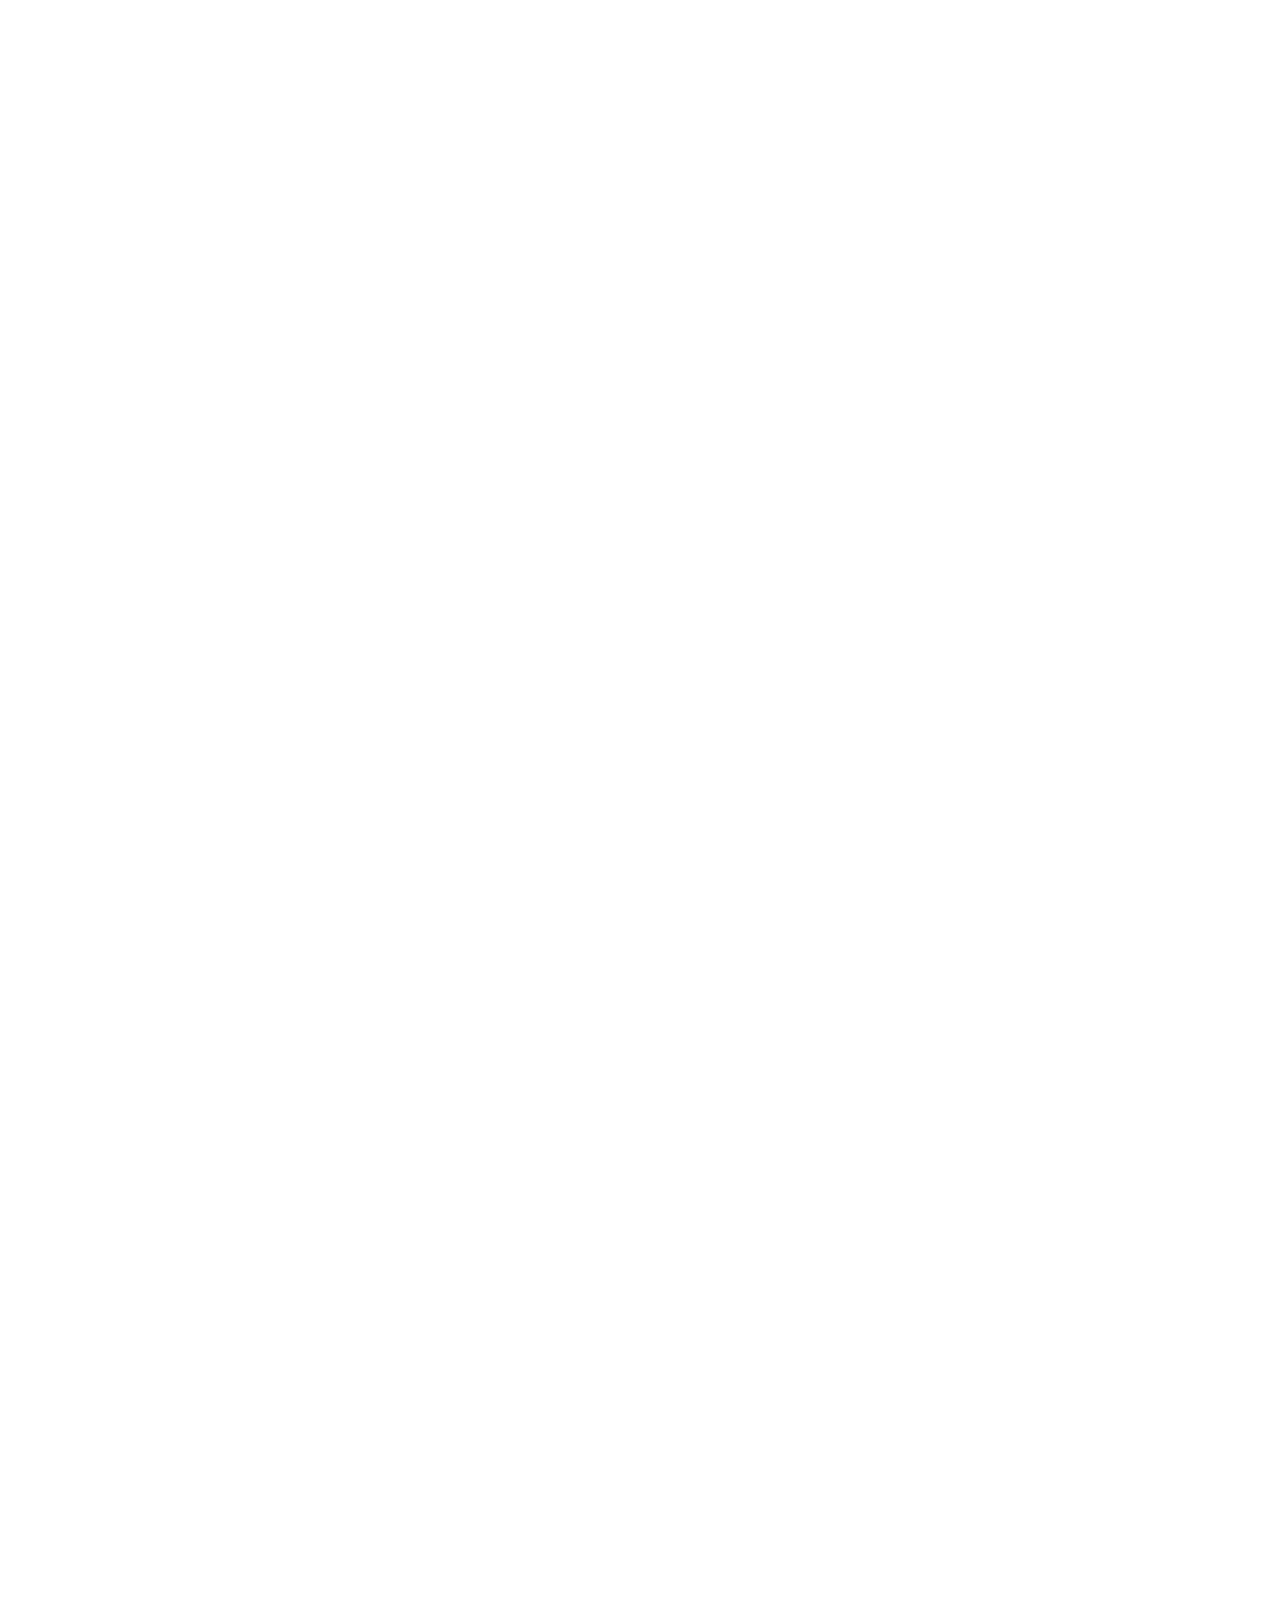
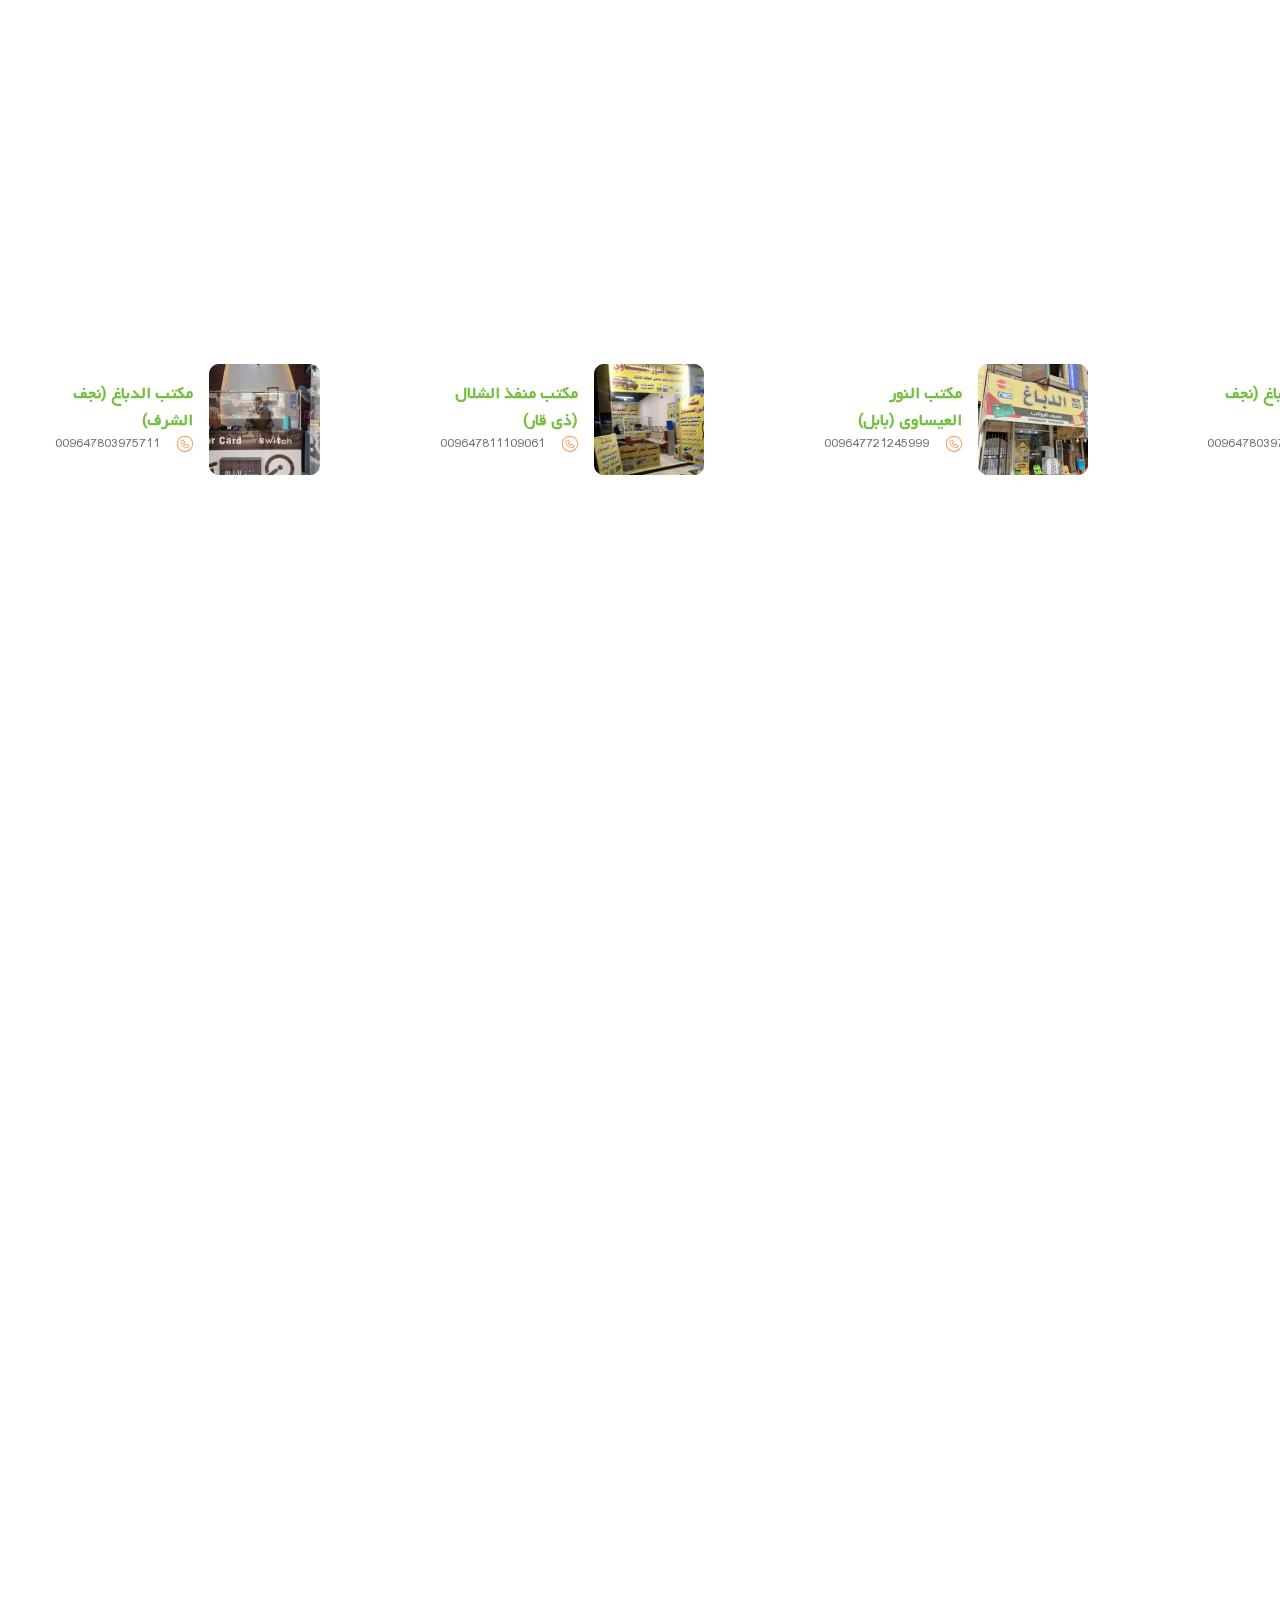
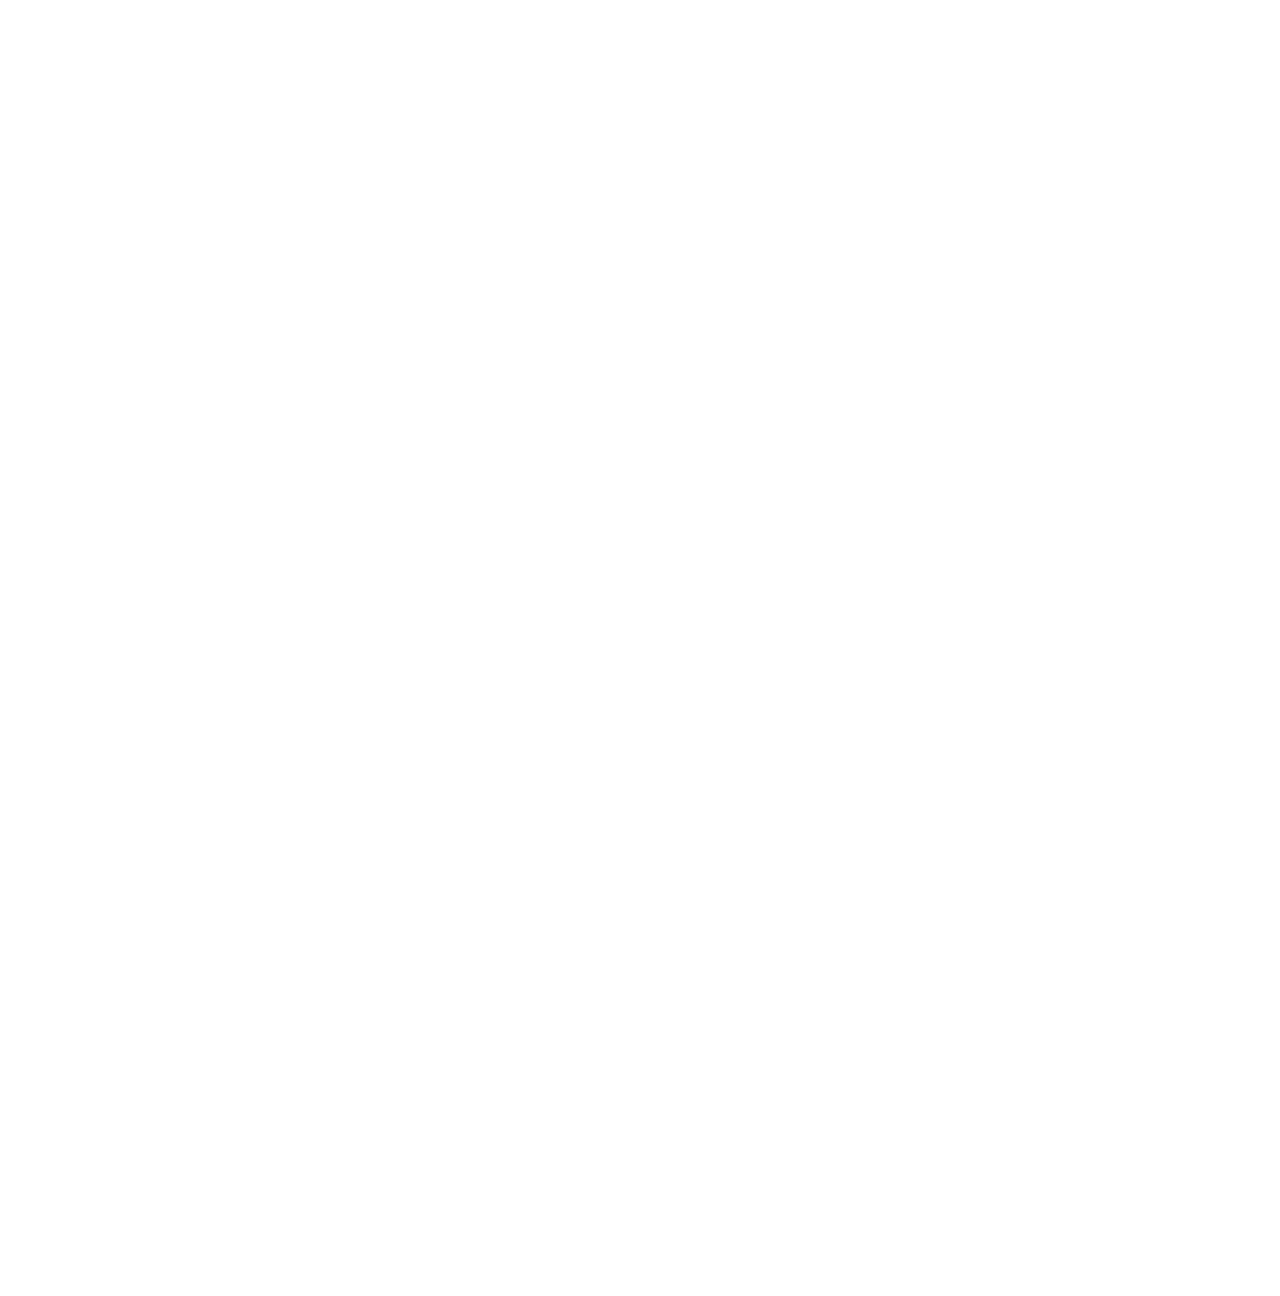
==== index.html @ 451c997d "removed padding of footer and changed them to 1rem and added margin bottom to it to see its title" ====
<!doctype html>
<html lang="fa">
<head>
    <!--A Meta Tag For Setting Character Set Of Page-->
    <meta charset="UTF-8">
    <!--A Meta Tag For Responsiveness-->
    <meta name="viewport" content="width=device-width, user-scalable=no, initial-scale=1.0, maximum-scale=1.0, minimum-scale=1.0">
    <!--A Meta Tag For Better Reloading-->
    <meta http-equiv="X-UA-Compatible" content="ie=edge">
    <!--A Meta Tag For Seo-->
    <meta name="description" content="اولین کیف پول الکترونیکی برای گردشگران عرب زبان!">
    <!--A Meta Tag For Keywords (Seo)-->
    <meta name="keyword" content="سفر, نیوکاش, برنامه, پول, اپلیکیشن, کیف پول, کیف پول الکترونیکی, دلار, عربستان">
    <!--Theme Color Of Page-->
    <meta name="theme-color" content="#77C043">
    <!--Icon Of Page-->
    <link rel="shortcut icon" href="assets/base/img/img-logo.png" type="image/x-icon">
    <!--Css Linking-->
    <link rel="stylesheet" href="assets/base/css/style.css">
    <link rel="stylesheet" href="assets/plugins/swiperjs/swiper-bundle.min.css">
    <!--Title Of Page-->
    <title>اپلیکیشن نیوکاش | newCash App</title>
</head>
<body translate="no" dir="rtl" class="ovx-hidden">
<!--Support Btn Holder-->
<div class="fixed-top d-flex ai-end p-2 jc-end pointer-event-none support-btn-holder">
    <button class="aspect-ratio support-btn pointer-event-visible circle border-0 bg-orange shadow transition p-1 mq-991-w-100 mq-991-aspect-ratio-rectangular mq-991-rounded-pill mq-327-p-dot-5">
        <svg class="mq-991-d-none" width="100%" viewBox="0 0 66 67" fill="none" xmlns="http://www.w3.org/2000/svg">
            <path d="M65.9027 38.0997C65.9027 38.3703 65.9027 38.9114 65.9027 39.182C65.9027 39.9937 65.9027 40.8054 65.9027 41.6171C65.3682 44.5934 64.0319 47.2991 61.8938 48.9225C60.8248 49.7342 59.7558 50.5459 58.4195 50.8165C58.1522 50.8165 58.1522 50.8165 57.885 50.8165C53.6089 58.1219 47.1947 62.9921 40.246 65.1567C39.177 65.4273 38.108 65.6978 36.7717 65.9684C36.2372 65.9684 35.1682 66.239 34.3664 66.239H30.6248C29.0213 66.239 27.685 64.6156 27.685 62.7216V58.9336C27.685 57.8513 28.2195 56.769 29.0213 56.2279C29.5558 55.6868 30.3575 55.4162 31.1593 55.4162L38.6425 56.4985C40.246 56.769 41.3151 58.1219 41.3151 60.0159C46.6602 57.8513 51.4708 53.5222 54.9452 47.5697V28.0887H55.7469C56.5487 28.0887 57.0832 28.0886 57.885 28.3592C54.4106 16.1836 44.2549 7.79592 33.2974 7.79592C21.8053 8.06649 11.9168 16.4542 8.4425 28.6298C9.24427 28.3592 9.77879 28.3592 10.5806 28.3592H11.3823V51.3577H10.5806C9.51153 51.3577 8.70976 51.0871 7.90799 50.8165C6.83896 50.5459 5.50268 49.7342 4.43365 48.9225C2.2956 47.0285 0.959318 44.5934 0.424805 41.6171C0.424805 40.8054 0.424805 39.9937 0.424805 38.9114C0.424805 38.6409 0.424805 38.0997 0.424805 37.8292C0.424805 17.5364 15.1239 0.761108 33.0301 0.761108C51.2036 0.761108 65.9027 17.5364 65.9027 38.0997Z" fill="white"/>
        </svg>
        <span class="d-none mq-991-d-block ff-yekan text-white fs-1dot5">پشتیبانی</span>
    </button>
</div>
<!--First Section-->
<section class="p-4 minh-100vh d-flex ai-center jc-center background-lines bg-centred ">
    <!--Header Side (Top Side)-->
    <header class="fixed-top bg-white transition bb-transparent w-100 prl-4 ptb-2 header" id="header">
        <ul class="d-inline-flex w-100 jc-sb ai-center">
            <li class="mq-991-d-none"><a href="index.html"><img src="assets/base/img/img-logo-typo.png" class="dv-header-logo-img" alt="نیوکاش"></a></li>
            <li class="d-none mq-991-d-block">
                <button class="bg-green border-0 text-white transition circle aspect-ratio bg-green d-flex jc-center ai-center nav-toggle">
                    <svg xmlns="http://www.w3.org/2000/svg" width="16" height="16" fill="currentColor" viewBox="0 0 16 16">
                        <path fill-rule="evenodd" d="M2.5 12a.5.5 0 0 1 .5-.5h10a.5.5 0 0 1 0 1H3a.5.5 0 0 1-.5-.5zm0-4a.5.5 0 0 1 .5-.5h10a.5.5 0 0 1 0 1H3a.5.5 0 0 1-.5-.5zm0-4a.5.5 0 0 1 .5-.5h10a.5.5 0 0 1 0 1H3a.5.5 0 0 1-.5-.5z"/>
                    </svg>
                </button>
            </li>
            <li><a class="hover-bb-orange mq-991-d-none bb-transparent hover-text-orange hover-fw-bold text-black transition" href="#">خدمات</a></li>
            <li><a class="hover-bb-orange mq-991-d-none bb-transparent hover-text-orange hover-fw-bold text-black transition" href="#">نماینده ها</a></li>
            <li><a class="hover-bb-orange mq-991-d-none bb-transparent hover-text-orange hover-fw-bold text-black transition" href="faq.html">سوالات متداول</a></li>
            <li><a class="hover-bb-orange mq-991-d-none bb-transparent hover-text-orange hover-fw-bold text-black transition" href="#">درباره ما</a></li>
            <li class="d-inline-flex ai-center jc-end w-10">
                <a class="ml-1" href="#"><button class="lang-header-btn d-flex jc-center ai-center bg-none border-green text-green ff-yekan hover-bg-green hover-text-white circle w-100 transition">EN</button></a>
                <a href="charge.html"><button class="charge-account-btn d-flex jc-center ai-center bg-none border-green text-green ff-yekan hover-bg-green hover-text-white rounded-pill w-100 transition">شارژ حساب</button></a>
            </li>
            <li class="d-none">
                <button id="mobile-nav-toggler" class="bg-none aspect-ratio d-flex jc-center ai-center border-green text-green ff-yekan hover-bg-green hover-text-white w-100 transition p-1 rounded-dot-5">
                    <svg xmlns="http://www.w3.org/2000/svg" width="16" height="16" fill="currentColor" viewBox="0 0 16 16">
                        <path fill-rule="evenodd" d="M2.5 12a.5.5 0 0 1 .5-.5h10a.5.5 0 0 1 0 1H3a.5.5 0 0 1-.5-.5zm0-4a.5.5 0 0 1 .5-.5h10a.5.5 0 0 1 0 1H3a.5.5 0 0 1-.5-.5zm0-4a.5.5 0 0 1 .5-.5h10a.5.5 0 0 1 0 1H3a.5.5 0 0 1-.5-.5z"/>
                    </svg>
                </button>
            </li>
        </ul>
    </header>
    <!--Main Section-->
    <main class="d-inline-flex ai-center w-100 mt-5 mq-991-d-flex mq-991-flex-d-c-revers gap-3 mq-991-gap-0 first-section-main">
        <!--Right Side-->
        <div class="w-50 mq-991-w-100 mq-991-mt-2">
            <div>
                <h1 class="text-orange fw-bold mq-991-fs-30">اپلیکیشن</h1>
                <img src="assets/base/img/first-section/img-newcash-logo.png" alt="نیوکاش" class="w-50">
                <h1 class="fw-bold mq-991-fs-30">با نیو کاش بدون پول نقد سفر کن!</h1>
                <h4 class="fw-light mb-3 mq-991-fs-20">اولین کیف پول الکترونیکی برای گردشگران عرب زبان</h4>
            </div>
            <div class="d-inline-flex w-100 gap-5 mq-591-gap-1">
                <a href="#" class="w-50 mq-327-w-100"><img src="assets/base/img/first-section/img-google-play.png" class="w-100 rounded-pill" alt="دانلود نسخه android"></a>
                <a href="#" class="w-50 mq-327-w-100"><img src="assets/base/img/first-section/img-apple-store.png" class="w-100 rounded-pill" alt="دانلود نسخه ios"></a>
            </div>
        </div>
        <!--Left Side Image-->
        <div class="d-flex jc-end w-50 mq-991-w-100" dir="ltr">
            <div class="swiper first-section-swiper d-flex ml-0 aspect-ratio mq-991-w-100 mq-991-mt-5">
                <div class="swiper-wrapper mq-991-w-100">
                    <a href="#" class="swiper-slide rounded-15px bg-centred-cover cur-pointer first-section-left-videos aspect-ratio"></a>
                    <a href="#" class="swiper-slide rounded-15px bg-centred-cover cur-pointer first-section-left-videos aspect-ratio"></a>
                    <a href="#" class="swiper-slide rounded-15px bg-centred-cover cur-pointer first-section-left-videos aspect-ratio"></a>
                    <a href="#" class="swiper-slide rounded-15px bg-centred-cover cur-pointer first-section-left-videos aspect-ratio"></a>
                </div>
            </div>
        </div>
    </main>
</section>
<!--Second Section-->
<section id="services-sect" class="bg-gray">
    <main>
        <ul class="d-grid grid-tc-3 gap-3 p-4 mq-991-grid-tc-2 mq-327-grid-tc-1 mq-327-gap-1">
            <li class="bg-white p-3 rounded-15px text-center">
                <div>
                    <svg width="80" height="80" viewBox="0 0 113 113" fill="none" xmlns="http://www.w3.org/2000/svg">
                        <path d="M110.5 56.5C110.5 86.3234 86.3234 110.5 56.5 110.5C26.6766 110.5 2.5 86.3234 2.5 56.5C2.5 26.6766 26.6766 2.5 56.5 2.5C86.3234 2.5 110.5 26.6766 110.5 56.5Z" fill="white" stroke="#F58220" stroke-width="5"/>
                        <path d="M43.5451 55.5295C42.6678 54.4767 42.6678 53.073 43.5451 52.0202C44.5979 51.1429 46.0016 51.1429 47.0544 52.0202L54.9504 59.9161V37.4565C54.9504 36.0528 56.0031 35 57.4069 35C58.8106 35 59.8634 36.0528 59.8634 37.4565V60.0916L67.7594 52.1956C68.6367 51.1428 70.2159 51.1428 71.0932 52.1956C72.146 53.073 72.146 54.6522 71.0932 55.5295L59.337 67.2857C58.2842 68.3385 56.3541 68.3385 55.3013 67.2857L43.5451 55.5295Z" fill="#F58220"/>
                        <path d="M36 75.7081C36 74.3044 37.0528 73.2516 38.4565 73.2516H76.5326C77.9363 73.2516 78.9891 74.3044 78.9891 75.7081C78.9891 77.1118 77.9363 78.1646 76.5326 78.1646H38.4565C37.0528 78.1646 36 76.9364 36 75.7081Z" fill="#F58220"/>
                    </svg>
                </div>
                <h2 class="fw-normal">شارژ حساب</h2>
                <h4 class="fw-light">شارژ توسط نماینده ها در مبدا</h4>
            </li>
            <li class="bg-white p-3 rounded-15px text-center">
                <svg width="80" height="80" viewBox="0 0 113 113" fill="none" xmlns="http://www.w3.org/2000/svg">
                    <path d="M110.5 56.5C110.5 86.3234 86.3234 110.5 56.5 110.5C26.6766 110.5 2.5 86.3234 2.5 56.5C2.5 26.6766 26.6766 2.5 56.5 2.5C86.3234 2.5 110.5 26.6766 110.5 56.5Z" fill="white" stroke="#F58220" stroke-width="5"/>
                    <path d="M68.2393 54.6571V68.1714C68.2393 70.9796 65.9615 73.2612 62.9829 73.2612H45.9872C43.1838 73.2612 40.906 70.9796 40.906 68.1714V45.1796C40.906 42.3714 43.1838 39.9143 45.9872 39.9143H56.1496V35H45.9872C40.5556 35 36 39.5633 36 45.1796V68.1714C36 73.6122 40.5556 78.1755 45.9872 78.1755H63.1581C68.765 78.1755 73.1453 73.7878 73.1453 68.1714V54.6571H68.2393Z" fill="#F58220"/>
                    <path d="M59.1283 46.2327H50.3676C47.5642 46.2327 45.2864 48.5143 45.2864 51.3225V56.0612C45.2864 58.8694 47.5642 61.151 50.3676 61.151H59.3035C62.1069 61.151 64.3847 58.8694 64.3847 56.0612V51.3225C64.2095 48.5143 61.9317 46.2327 59.1283 46.2327ZM59.3035 55.8857C59.3035 56.0612 59.3035 56.0612 59.3035 55.8857H50.1924L50.3676 50.9714L59.3035 51.147V55.8857Z" fill="#F58220"/>
                    <path d="M61.7564 69.049H47.5641C46.1624 69.049 45.1111 67.996 45.1111 66.5919C45.1111 65.1878 46.1624 64.1348 47.5641 64.1348H61.7564C63.1581 64.1348 64.2094 65.1878 64.2094 66.5919C64.2094 67.996 63.1581 69.049 61.7564 69.049Z" fill="#F58220"/>
                    <path d="M76.9999 47.2858C76.9999 48.6898 75.9487 49.7429 74.547 49.7429H70.6922C69.2905 49.7429 68.2393 48.6898 68.2393 47.2858C68.2393 46.9347 68.4145 46.5837 68.4145 46.2327C68.7649 45.3551 69.641 44.8286 70.517 44.8286H74.547C75.9487 44.8286 76.9999 45.8817 76.9999 47.2858Z" fill="#F58220"/>
                    <path d="M63.1581 35C64.5598 35 65.6111 36.0531 65.6111 37.4571V41.3184C65.6111 42.7224 64.5598 43.7755 63.1581 43.7755C62.8076 43.7755 62.4572 43.6 62.1068 43.6C61.2307 43.249 60.7051 42.3714 60.7051 41.4939V37.4571C60.8803 36.0531 61.9316 35 63.1581 35Z" fill="#F58220"/>
                    <path d="M74.8974 35.7021C75.7735 36.5796 75.7735 38.1592 74.8974 39.2123L72.2692 41.8449C71.3931 42.7225 69.8162 42.7225 68.7649 41.8449C68.5897 41.6694 68.4145 41.3184 68.2393 40.9674C67.8889 40.0898 68.0641 39.2123 68.7649 38.5102L71.3931 35.8776C72.4444 34.8245 74.0214 34.8245 74.8974 35.7021Z" fill="#F58220"/>
                </svg>
                <h2 class="fw-normal">سیم کارت</h2>
                <h4 class="fw-light">خرید شارژ سیم کارت و اینترنت</h4>
            </li>
            <li class="bg-white p-3 rounded-15px text-center">
                <!--Top Sides Icon Holder-->
                <svg width="80" height="80" viewBox="0 0 113 113" fill="none" xmlns="http://www.w3.org/2000/svg">
                    <path d="M110.5 56.5C110.5 86.3234 86.3234 110.5 56.5 110.5C26.6766 110.5 2.5 86.3234 2.5 56.5C2.5 26.6766 26.6766 2.5 56.5 2.5C86.3234 2.5 110.5 26.6766 110.5 56.5Z" fill="white" stroke="#F58220" stroke-width="5"/>
                    <path d="M58.709 78H47.4631L51.4795 63.8685H48.2664L44.6516 67.7042H32L38.0246 56.3991L32 45.2958H44.6516L48.2664 49.1315H51.4795L47.4631 35H58.709L66.7418 48.7277C69.1516 48.5258 73.5697 48.5258 75.3771 48.9296C78.1885 49.5352 81 52.1596 81 56.3991C81 60.6385 78.1885 63.2629 75.3771 63.8685C73.3689 64.2723 69.1516 64.2723 66.7418 64.0704L58.709 78ZM54.8934 72.3474H55.6967L63.7295 58.4178L65.5369 58.6197C68.75 58.8216 73.168 59.0235 74.373 58.6197C74.7746 58.6197 75.7787 58.216 75.7787 56.6009C75.7787 54.9859 74.7746 54.5822 74.373 54.5822C73.168 54.3803 68.9508 54.3803 65.5369 54.5822L63.7295 54.784L55.6967 40.8545H54.8934L58.9098 54.9859H45.8566L42.2418 50.9484H41.2377L44.25 56.6009L41.2377 62.2535H42.2418L45.8566 58.4178H58.9098L54.8934 72.3474Z" fill="#F58220"/>
                </svg>
                <!--Bottom Texts-->
                <h2 class="fw-normal">رزرو</h2>
                <h4 class="fw-light">رزرو بلیط و سایر خدمات گردشگری</h4>
            </li>
            <li class="bg-white p-3 rounded-15px text-center">
                <svg width="80" height="80" viewBox="0 0 113 113" fill="none" xmlns="http://www.w3.org/2000/svg">
                    <path d="M110.5 56.5C110.5 86.3234 86.3234 110.5 56.5 110.5C26.6766 110.5 2.5 86.3234 2.5 56.5C2.5 26.6766 26.6766 2.5 56.5 2.5C86.3234 2.5 110.5 26.6766 110.5 56.5Z" fill="white" stroke="#F58220" stroke-width="5"/>
                    <path d="M70.0423 35H42.7746C36.3709 35 31 40.3709 31 46.9812V67.2254C31 73.6291 36.3709 79 42.7746 79H69.8357C76.446 79 81.6103 73.6291 81.6103 67.2254V46.9812C81.8169 40.3709 76.446 35 70.0423 35ZM76.0329 67.2254C76.0329 70.5305 73.3474 73.4225 69.8357 73.4225H42.7746C39.4695 73.4225 36.5775 70.7371 36.5775 67.2254V46.9812C36.5775 43.6761 39.2629 40.784 42.7746 40.784H69.8357C73.1409 40.784 76.0329 43.4695 76.0329 46.9812V67.2254Z" fill="#F58220"/>
                    <path d="M71.9013 48.0141C71.9013 49.6666 70.6619 50.9061 69.0093 50.9061C67.3567 50.6995 66.1173 49.4601 66.1173 48.0141C66.1173 46.568 67.3567 45.122 69.0093 45.122C70.6619 45.122 71.9013 46.3615 71.9013 48.0141Z" fill="#F58220"/>
                </svg>
                <h2 class="fw-normal">انتقال پول</h2>
                <h4 class="fw-light">صدور در کمترین زمان ممکمن</h4>
            </li>
            <li class="bg-white p-3 rounded-15px text-center">
                <svg width="80" height="80" viewBox="0 0 113 113" fill="none" xmlns="http://www.w3.org/2000/svg">
                    <path d="M110.5 56.5C110.5 86.3234 86.3234 110.5 56.5 110.5C26.6766 110.5 2.5 86.3234 2.5 56.5C2.5 26.6766 26.6766 2.5 56.5 2.5C86.3234 2.5 110.5 26.6766 110.5 56.5Z" fill="white" stroke="#F58220" stroke-width="5"/>
                    <path d="M70.4549 57.4705C71.3322 58.5233 71.3322 59.927 70.4549 60.9798C69.4021 61.8571 67.9984 61.8571 66.9456 60.9798L59.0496 53.0839L59.0496 75.5435C59.0496 76.9472 57.9969 78 56.5931 78C55.1894 78 54.1366 76.9472 54.1366 75.5435L54.1366 52.9084L46.2406 60.8044C45.3633 61.8571 43.7841 61.8571 42.9068 60.8044C41.854 59.927 41.854 58.3478 42.9068 57.4705L54.663 45.7143C55.7158 44.6615 57.6459 44.6615 58.6987 45.7143L70.4549 57.4705Z" fill="#F58220"/>
                    <path d="M78 37.2919C78 38.6956 76.9472 39.7484 75.5435 39.7484L37.4674 39.7484C36.0637 39.7484 35.0109 38.6956 35.0109 37.2919C35.0109 35.8882 36.0637 34.8354 37.4674 34.8354L75.5435 34.8354C76.9472 34.8354 78 36.0636 78 37.2919Z" fill="#F58220"/>
                </svg>
                <h2 class="fw-normal">انتقال پول</h2>
                <h4 class="fw-light">جابه جایی پول از کیف به سایر کارت ها</h4>
            </li>
            <li class="bg-white p-3 rounded-15px text-center">
                <svg width="80" height="80" viewBox="0 0 113 113" fill="none" xmlns="http://www.w3.org/2000/svg">
                    <path d="M110.5 56.5C110.5 86.3234 86.3234 110.5 56.5 110.5C26.6766 110.5 2.5 86.3234 2.5 56.5C2.5 26.6766 26.6766 2.5 56.5 2.5C86.3234 2.5 110.5 26.6766 110.5 56.5Z" fill="white" stroke="#F58220" stroke-width="5"/>
                    <path d="M56 35C43.7377 35 34 44.918 34 57C34 69.082 43.918 79 56 79C68.082 79 78 69.082 78 57C78 44.918 68.082 35 56 35ZM56 74.1312C46.623 74.1312 38.8689 66.5574 38.8689 57.1803C38.8689 47.8033 46.623 40.0492 56 40.0492C65.3771 40.0492 72.9508 47.8033 72.9508 57.1803C72.9508 66.5574 65.3771 74.1312 56 74.1312Z" fill="#F58220"/>
                    <path d="M61.4099 54.459C62.8525 55.9017 63.0328 57.8853 63.0328 59.5082C63.0328 61.4918 62.3115 63.1148 61.0492 64.3771C60.1476 65.0984 59.2459 65.6394 58.164 66V67.9836H53.1148V66.1804C51.6722 66 50.0492 65.4591 48.7869 64.1968C47.5246 63.1148 46.9836 61.4918 46.9836 59.6886H52.0328C52.0328 60.2295 52.2132 60.4099 52.3935 60.5902C53.1148 61.3115 54.7377 61.4918 55.2787 61.4918C56 61.4918 56.9017 61.3115 57.4427 60.7705C57.623 60.5902 57.8033 60.2295 57.8033 59.5082C57.8033 58.2459 57.623 57.8853 57.623 57.8853C57.623 58.0656 56.541 58.0656 55.6394 58.0656H55.2787C52.7541 58.0656 51.1312 58.0656 49.8689 57.3443C47.164 55.9017 47.164 53.0164 47.164 51.9345C47.164 47.4263 49.3279 44.7213 53.1148 43.8197V42.3771H58.164V43.8197C61.9509 44.9017 63.5738 48.5082 63.7541 50.6722L58.705 51.3935C58.705 50.6722 58.164 48.6886 55.8197 48.6886C52.5738 48.6886 52.0328 49.7705 52.0328 52.1148C52.0328 53.0164 52.2132 53.1968 52.2132 53.1968H55.8197C57.9836 53.0164 59.9673 53.0164 61.4099 54.459Z" fill="#F58220"/>
                </svg>
                <h2 class="fw-normal">ارز</h2>
                <h4 class="fw-light">مشاهده قیمت لحظه ای ارزها</h4>
            </li>
        </ul>
        <!--Bottom Green Side-->
        <div class="bg-green p-4 d-inline-flex w-100 ai-center jc-sb text-white fw-normal second-section-green-side mq-991-d-grid mq-991-grid-tc-2 mq-991-p-1 mq-591-grid-tc-1">
            <!--First Item-->
            <div class="bl-2-white p-1 w-25 mq-991-w-100 mq-591-bl-none mq-591-bb-white">
                <h2 class="fw-normal">کیف پول</h2>
                <h4 class="fw-light">کیف پول تومانی و دلاری</h4>
            </div>
            <!--Second Item-->
            <div class="bl-2-white p-1 w-25 mq-991-w-100 mq-591-bl-none mq-591-bb-white">
                <h2 class="fw-normal">تحویل کارت</h2>
                <h4 class="fw-light">صدور کارت بانکی ایرانی در مبدا</h4>
            </div>
            <!--Third Item-->
            <div class="bl-2-white p-1 w-25 mq-991-w-100 mq-591-bl-none mq-591-bb-white">
                <h2 class="fw-normal">پشتیبان</h2>
                <h4 class="fw-light">پشتیبانی 24 ساعته</h4>
            </div>
            <!--Fourth Item-->
            <div class="p-1 w-25 mq-991-w-100 mq-991-bl-2-white mq-591-bl-none">
                <h2 class="fw-normal">تراکنش</h2>
                <h4 class="fw-light">پیامک تراکنش ها به زبان عربی</h4>
            </div>
        </div>
    </main>
</section>
<!--Third Section-->
<section id="namayandeh-ha-sect" class="p-4 background-lines minh-100vh bg-centred third-section">
    <main>
        <h1 class="mb-3 fw-bold fs-30 mq-991-mt-4">نماینده ها</h1>
        <!-- Slider main container -->
        <div class="swiper third-sections-swiper bg-gray rounded mb-3 mq-991-w-100vw">
            <div class="swiper-wrapper">
                <a href="#" class="prl-4 ptb-2 swiper-slide d-inline-flex ai-center mq-591-d-flex mq-591-flex-d-c mq-591-gap-1">
                    <!--Right Side-->
                    <img src="assets/base/img/third-section/img-1.png" alt="مکتب الدباغ (نجف الشرف)" class="ml-1">
                    <!--Left Side-->
                    <div>
                        <h3 class="fw-bold text-green">مکتب الدباغ (نجف الشرف)</h3>
                        <h5 class="d-inline-flex ai-center fw-light">
                            <svg width="17" height="17" viewBox="0 0 17 17" fill="none" xmlns="http://www.w3.org/2000/svg" class="ml-1">
                                <path d="M8.95341 16.755C6.79458 16.755 4.78294 15.9366 3.26195 14.4443C1.74095 12.9519 0.90686 10.9782 0.90686 8.86004C0.90686 6.74188 1.74095 4.76814 3.26195 3.2758C4.78294 1.78347 6.79458 0.965088 8.95341 0.965088C11.1122 0.965088 13.1239 1.78347 14.6449 3.2758C16.1659 4.76814 17 6.74188 17 8.86004C17 10.9782 16.1168 12.9519 14.6449 14.4443C13.1729 15.9366 11.0632 16.755 8.95341 16.755ZM8.95341 1.63905C4.88107 1.63905 1.59376 4.86442 1.59376 8.86004C1.59376 12.8556 4.88107 16.081 8.95341 16.081C13.0257 16.081 16.3131 12.8556 16.3131 8.86004C16.3131 4.86442 13.0257 1.63905 8.95341 1.63905Z" fill="#F58220"/>
                                <path d="M10.867 13.0964C10.3273 13.0964 9.9348 12.952 9.59135 12.8557C8.36474 12.4224 7.28533 11.6522 6.30404 10.545C5.61714 9.77474 5.1265 8.95636 4.78305 8.08984C4.39053 7.03077 4.58679 6.11611 5.37182 5.34587C5.46995 5.24959 5.61714 5.10517 5.76434 4.96075C6.20591 4.52749 6.84375 4.52749 7.28533 4.96075C7.67784 5.34587 8.11942 5.77913 8.561 6.21239C9.00258 6.64565 9.00258 7.27146 8.561 7.70472C8.41381 7.84914 8.26662 7.99356 8.11942 8.13798C8.07036 8.18612 7.97223 8.2824 7.92317 8.33054C8.41381 8.95636 9.00258 9.4859 9.59135 9.9673C9.64042 9.91916 9.73854 9.82288 9.78761 9.77474C9.9348 9.63032 10.082 9.4859 10.1801 9.38962C10.6708 8.90822 11.3086 8.90822 11.7502 9.38962C12.1427 9.77474 12.5352 10.1599 12.9768 10.545C13.4184 11.0264 13.4674 11.6041 12.9768 12.0855C12.6824 12.3743 12.339 12.7113 11.8974 12.9038C11.5539 13.0001 11.2105 13.0964 10.867 13.0964C10.9161 13.0964 10.867 13.0964 10.867 13.0964ZM6.5003 5.29773C6.40217 5.29773 6.25498 5.34587 6.15685 5.44215C6.00966 5.58657 5.91153 5.68285 5.8134 5.77913C5.22463 6.40495 5.07744 7.07891 5.37182 7.89728C5.66621 8.71566 6.10779 9.43776 6.74562 10.1599C7.67784 11.1708 8.65913 11.8929 9.78761 12.278C10.082 12.3743 10.4254 12.5187 10.867 12.5187C11.0142 12.5187 11.3086 12.4706 11.5539 12.3262C11.8974 12.1817 12.1427 11.941 12.4371 11.6522C12.6333 11.4596 12.6333 11.2189 12.4371 11.0264C12.0446 10.6413 11.603 10.208 11.2595 9.87102C11.0633 9.67846 10.818 9.67846 10.6217 9.87102C10.4745 10.0154 10.3764 10.1117 10.2292 10.2561C10.1311 10.3524 10.082 10.4006 9.98387 10.4968C9.73854 10.7375 9.49322 10.7857 9.19884 10.545C8.46287 10.0636 7.8741 9.43776 7.28533 8.66752C7.13814 8.5231 7.04001 8.23426 7.33439 7.94542C7.43252 7.84914 7.53065 7.75286 7.62878 7.70472C7.77597 7.5603 7.92316 7.41588 8.02129 7.3196C8.21755 7.12704 8.21755 6.88635 8.02129 6.74193C7.62878 6.30867 7.1872 5.92355 6.79469 5.53843C6.74562 5.34587 6.59843 5.29773 6.5003 5.29773Z" fill="#F58220"/>
                            </svg>
                            <span class="text-darker-gray">009647803975711</span>
                        </h5>
                    </div>
                </a>
                <a href="#" class="prl-4 ptb-2 swiper-slide d-inline-flex ai-center mq-591-d-flex mq-591-flex-d-c mq-591-gap-1">
                    <!--Right Side-->
                    <img src="assets/base/img/third-section/img-2.png" alt="مکتب النور العیساوی (بابل)" class="ml-1">
                    <!--Left Side-->
                    <div>
                        <h3 class="fw-bold text-green">مکتب النور العیساوی (بابل)</h3>
                        <h5 class="d-inline-flex ai-center fw-light">
                            <svg width="17" height="17" viewBox="0 0 17 17" fill="none" xmlns="http://www.w3.org/2000/svg" class="ml-1">
                                <path d="M8.95341 16.755C6.79458 16.755 4.78294 15.9366 3.26195 14.4443C1.74095 12.9519 0.90686 10.9782 0.90686 8.86004C0.90686 6.74188 1.74095 4.76814 3.26195 3.2758C4.78294 1.78347 6.79458 0.965088 8.95341 0.965088C11.1122 0.965088 13.1239 1.78347 14.6449 3.2758C16.1659 4.76814 17 6.74188 17 8.86004C17 10.9782 16.1168 12.9519 14.6449 14.4443C13.1729 15.9366 11.0632 16.755 8.95341 16.755ZM8.95341 1.63905C4.88107 1.63905 1.59376 4.86442 1.59376 8.86004C1.59376 12.8556 4.88107 16.081 8.95341 16.081C13.0257 16.081 16.3131 12.8556 16.3131 8.86004C16.3131 4.86442 13.0257 1.63905 8.95341 1.63905Z" fill="#F58220"/>
                                <path d="M10.867 13.0964C10.3273 13.0964 9.9348 12.952 9.59135 12.8557C8.36474 12.4224 7.28533 11.6522 6.30404 10.545C5.61714 9.77474 5.1265 8.95636 4.78305 8.08984C4.39053 7.03077 4.58679 6.11611 5.37182 5.34587C5.46995 5.24959 5.61714 5.10517 5.76434 4.96075C6.20591 4.52749 6.84375 4.52749 7.28533 4.96075C7.67784 5.34587 8.11942 5.77913 8.561 6.21239C9.00258 6.64565 9.00258 7.27146 8.561 7.70472C8.41381 7.84914 8.26662 7.99356 8.11942 8.13798C8.07036 8.18612 7.97223 8.2824 7.92317 8.33054C8.41381 8.95636 9.00258 9.4859 9.59135 9.9673C9.64042 9.91916 9.73854 9.82288 9.78761 9.77474C9.9348 9.63032 10.082 9.4859 10.1801 9.38962C10.6708 8.90822 11.3086 8.90822 11.7502 9.38962C12.1427 9.77474 12.5352 10.1599 12.9768 10.545C13.4184 11.0264 13.4674 11.6041 12.9768 12.0855C12.6824 12.3743 12.339 12.7113 11.8974 12.9038C11.5539 13.0001 11.2105 13.0964 10.867 13.0964C10.9161 13.0964 10.867 13.0964 10.867 13.0964ZM6.5003 5.29773C6.40217 5.29773 6.25498 5.34587 6.15685 5.44215C6.00966 5.58657 5.91153 5.68285 5.8134 5.77913C5.22463 6.40495 5.07744 7.07891 5.37182 7.89728C5.66621 8.71566 6.10779 9.43776 6.74562 10.1599C7.67784 11.1708 8.65913 11.8929 9.78761 12.278C10.082 12.3743 10.4254 12.5187 10.867 12.5187C11.0142 12.5187 11.3086 12.4706 11.5539 12.3262C11.8974 12.1817 12.1427 11.941 12.4371 11.6522C12.6333 11.4596 12.6333 11.2189 12.4371 11.0264C12.0446 10.6413 11.603 10.208 11.2595 9.87102C11.0633 9.67846 10.818 9.67846 10.6217 9.87102C10.4745 10.0154 10.3764 10.1117 10.2292 10.2561C10.1311 10.3524 10.082 10.4006 9.98387 10.4968C9.73854 10.7375 9.49322 10.7857 9.19884 10.545C8.46287 10.0636 7.8741 9.43776 7.28533 8.66752C7.13814 8.5231 7.04001 8.23426 7.33439 7.94542C7.43252 7.84914 7.53065 7.75286 7.62878 7.70472C7.77597 7.5603 7.92316 7.41588 8.02129 7.3196C8.21755 7.12704 8.21755 6.88635 8.02129 6.74193C7.62878 6.30867 7.1872 5.92355 6.79469 5.53843C6.74562 5.34587 6.59843 5.29773 6.5003 5.29773Z" fill="#F58220"/>
                            </svg>
                            <span class="text-darker-gray">009647721245999</span>
                        </h5>
                    </div>
                </a>
                <a href="#" class="prl-4 ptb-2 swiper-slide d-inline-flex ai-center mq-591-d-flex mq-591-flex-d-c mq-591-gap-1">
                    <!--Right Side-->
                    <img src="assets/base/img/third-section/img-3.png" alt="مکتب منفذ الشلال (ذی قار)" class="ml-1">
                    <!--Left Side-->
                    <div>
                        <h3 class="fw-bold text-green">مکتب منفذ الشلال (ذی قار)</h3>
                        <h5 class="d-inline-flex ai-center fw-light">
                            <svg width="17" height="17" viewBox="0 0 17 17" fill="none" xmlns="http://www.w3.org/2000/svg" class="ml-1">
                                <path d="M8.95341 16.755C6.79458 16.755 4.78294 15.9366 3.26195 14.4443C1.74095 12.9519 0.90686 10.9782 0.90686 8.86004C0.90686 6.74188 1.74095 4.76814 3.26195 3.2758C4.78294 1.78347 6.79458 0.965088 8.95341 0.965088C11.1122 0.965088 13.1239 1.78347 14.6449 3.2758C16.1659 4.76814 17 6.74188 17 8.86004C17 10.9782 16.1168 12.9519 14.6449 14.4443C13.1729 15.9366 11.0632 16.755 8.95341 16.755ZM8.95341 1.63905C4.88107 1.63905 1.59376 4.86442 1.59376 8.86004C1.59376 12.8556 4.88107 16.081 8.95341 16.081C13.0257 16.081 16.3131 12.8556 16.3131 8.86004C16.3131 4.86442 13.0257 1.63905 8.95341 1.63905Z" fill="#F58220"/>
                                <path d="M10.867 13.0964C10.3273 13.0964 9.9348 12.952 9.59135 12.8557C8.36474 12.4224 7.28533 11.6522 6.30404 10.545C5.61714 9.77474 5.1265 8.95636 4.78305 8.08984C4.39053 7.03077 4.58679 6.11611 5.37182 5.34587C5.46995 5.24959 5.61714 5.10517 5.76434 4.96075C6.20591 4.52749 6.84375 4.52749 7.28533 4.96075C7.67784 5.34587 8.11942 5.77913 8.561 6.21239C9.00258 6.64565 9.00258 7.27146 8.561 7.70472C8.41381 7.84914 8.26662 7.99356 8.11942 8.13798C8.07036 8.18612 7.97223 8.2824 7.92317 8.33054C8.41381 8.95636 9.00258 9.4859 9.59135 9.9673C9.64042 9.91916 9.73854 9.82288 9.78761 9.77474C9.9348 9.63032 10.082 9.4859 10.1801 9.38962C10.6708 8.90822 11.3086 8.90822 11.7502 9.38962C12.1427 9.77474 12.5352 10.1599 12.9768 10.545C13.4184 11.0264 13.4674 11.6041 12.9768 12.0855C12.6824 12.3743 12.339 12.7113 11.8974 12.9038C11.5539 13.0001 11.2105 13.0964 10.867 13.0964C10.9161 13.0964 10.867 13.0964 10.867 13.0964ZM6.5003 5.29773C6.40217 5.29773 6.25498 5.34587 6.15685 5.44215C6.00966 5.58657 5.91153 5.68285 5.8134 5.77913C5.22463 6.40495 5.07744 7.07891 5.37182 7.89728C5.66621 8.71566 6.10779 9.43776 6.74562 10.1599C7.67784 11.1708 8.65913 11.8929 9.78761 12.278C10.082 12.3743 10.4254 12.5187 10.867 12.5187C11.0142 12.5187 11.3086 12.4706 11.5539 12.3262C11.8974 12.1817 12.1427 11.941 12.4371 11.6522C12.6333 11.4596 12.6333 11.2189 12.4371 11.0264C12.0446 10.6413 11.603 10.208 11.2595 9.87102C11.0633 9.67846 10.818 9.67846 10.6217 9.87102C10.4745 10.0154 10.3764 10.1117 10.2292 10.2561C10.1311 10.3524 10.082 10.4006 9.98387 10.4968C9.73854 10.7375 9.49322 10.7857 9.19884 10.545C8.46287 10.0636 7.8741 9.43776 7.28533 8.66752C7.13814 8.5231 7.04001 8.23426 7.33439 7.94542C7.43252 7.84914 7.53065 7.75286 7.62878 7.70472C7.77597 7.5603 7.92316 7.41588 8.02129 7.3196C8.21755 7.12704 8.21755 6.88635 8.02129 6.74193C7.62878 6.30867 7.1872 5.92355 6.79469 5.53843C6.74562 5.34587 6.59843 5.29773 6.5003 5.29773Z" fill="#F58220"/>
                            </svg>
                            <span class="text-darker-gray">009647811109061</span>
                        </h5>
                    </div>
                </a>
                <a href="#" class="prl-4 ptb-2 swiper-slide d-inline-flex ai-center mq-591-d-flex mq-591-flex-d-c mq-591-gap-1">
                    <!--Right Side-->
                    <img src="assets/base/img/third-section/img-1.png" alt="مکتب الدباغ (نجف الشرف)" class="ml-1">
                    <!--Left Side-->
                    <div>
                        <h3 class="fw-bold text-green">مکتب الدباغ (نجف الشرف)</h3>
                        <h5 class="d-inline-flex ai-center fw-light">
                            <svg width="17" height="17" viewBox="0 0 17 17" fill="none" xmlns="http://www.w3.org/2000/svg" class="ml-1">
                                <path d="M8.95341 16.755C6.79458 16.755 4.78294 15.9366 3.26195 14.4443C1.74095 12.9519 0.90686 10.9782 0.90686 8.86004C0.90686 6.74188 1.74095 4.76814 3.26195 3.2758C4.78294 1.78347 6.79458 0.965088 8.95341 0.965088C11.1122 0.965088 13.1239 1.78347 14.6449 3.2758C16.1659 4.76814 17 6.74188 17 8.86004C17 10.9782 16.1168 12.9519 14.6449 14.4443C13.1729 15.9366 11.0632 16.755 8.95341 16.755ZM8.95341 1.63905C4.88107 1.63905 1.59376 4.86442 1.59376 8.86004C1.59376 12.8556 4.88107 16.081 8.95341 16.081C13.0257 16.081 16.3131 12.8556 16.3131 8.86004C16.3131 4.86442 13.0257 1.63905 8.95341 1.63905Z" fill="#F58220"/>
                                <path d="M10.867 13.0964C10.3273 13.0964 9.9348 12.952 9.59135 12.8557C8.36474 12.4224 7.28533 11.6522 6.30404 10.545C5.61714 9.77474 5.1265 8.95636 4.78305 8.08984C4.39053 7.03077 4.58679 6.11611 5.37182 5.34587C5.46995 5.24959 5.61714 5.10517 5.76434 4.96075C6.20591 4.52749 6.84375 4.52749 7.28533 4.96075C7.67784 5.34587 8.11942 5.77913 8.561 6.21239C9.00258 6.64565 9.00258 7.27146 8.561 7.70472C8.41381 7.84914 8.26662 7.99356 8.11942 8.13798C8.07036 8.18612 7.97223 8.2824 7.92317 8.33054C8.41381 8.95636 9.00258 9.4859 9.59135 9.9673C9.64042 9.91916 9.73854 9.82288 9.78761 9.77474C9.9348 9.63032 10.082 9.4859 10.1801 9.38962C10.6708 8.90822 11.3086 8.90822 11.7502 9.38962C12.1427 9.77474 12.5352 10.1599 12.9768 10.545C13.4184 11.0264 13.4674 11.6041 12.9768 12.0855C12.6824 12.3743 12.339 12.7113 11.8974 12.9038C11.5539 13.0001 11.2105 13.0964 10.867 13.0964C10.9161 13.0964 10.867 13.0964 10.867 13.0964ZM6.5003 5.29773C6.40217 5.29773 6.25498 5.34587 6.15685 5.44215C6.00966 5.58657 5.91153 5.68285 5.8134 5.77913C5.22463 6.40495 5.07744 7.07891 5.37182 7.89728C5.66621 8.71566 6.10779 9.43776 6.74562 10.1599C7.67784 11.1708 8.65913 11.8929 9.78761 12.278C10.082 12.3743 10.4254 12.5187 10.867 12.5187C11.0142 12.5187 11.3086 12.4706 11.5539 12.3262C11.8974 12.1817 12.1427 11.941 12.4371 11.6522C12.6333 11.4596 12.6333 11.2189 12.4371 11.0264C12.0446 10.6413 11.603 10.208 11.2595 9.87102C11.0633 9.67846 10.818 9.67846 10.6217 9.87102C10.4745 10.0154 10.3764 10.1117 10.2292 10.2561C10.1311 10.3524 10.082 10.4006 9.98387 10.4968C9.73854 10.7375 9.49322 10.7857 9.19884 10.545C8.46287 10.0636 7.8741 9.43776 7.28533 8.66752C7.13814 8.5231 7.04001 8.23426 7.33439 7.94542C7.43252 7.84914 7.53065 7.75286 7.62878 7.70472C7.77597 7.5603 7.92316 7.41588 8.02129 7.3196C8.21755 7.12704 8.21755 6.88635 8.02129 6.74193C7.62878 6.30867 7.1872 5.92355 6.79469 5.53843C6.74562 5.34587 6.59843 5.29773 6.5003 5.29773Z" fill="#F58220"/>
                            </svg>
                            <span class="text-darker-gray">009647803975711</span>
                        </h5>
                    </div>
                </a>
                <a href="#" class="prl-4 ptb-2 swiper-slide d-inline-flex ai-center mq-591-d-flex mq-591-flex-d-c mq-591-gap-1">
                    <!--Right Side-->
                    <img src="assets/base/img/third-section/img-1.png" alt="مکتب الدباغ (نجف الشرف)" class="ml-1">
                    <!--Left Side-->
                    <div>
                        <h3 class="fw-bold text-green">مکتب الدباغ (نجف الشرف)</h3>
                        <h5 class="d-inline-flex ai-center fw-light">
                            <svg width="17" height="17" viewBox="0 0 17 17" fill="none" xmlns="http://www.w3.org/2000/svg" class="ml-1">
                                <path d="M8.95341 16.755C6.79458 16.755 4.78294 15.9366 3.26195 14.4443C1.74095 12.9519 0.90686 10.9782 0.90686 8.86004C0.90686 6.74188 1.74095 4.76814 3.26195 3.2758C4.78294 1.78347 6.79458 0.965088 8.95341 0.965088C11.1122 0.965088 13.1239 1.78347 14.6449 3.2758C16.1659 4.76814 17 6.74188 17 8.86004C17 10.9782 16.1168 12.9519 14.6449 14.4443C13.1729 15.9366 11.0632 16.755 8.95341 16.755ZM8.95341 1.63905C4.88107 1.63905 1.59376 4.86442 1.59376 8.86004C1.59376 12.8556 4.88107 16.081 8.95341 16.081C13.0257 16.081 16.3131 12.8556 16.3131 8.86004C16.3131 4.86442 13.0257 1.63905 8.95341 1.63905Z" fill="#F58220"/>
                                <path d="M10.867 13.0964C10.3273 13.0964 9.9348 12.952 9.59135 12.8557C8.36474 12.4224 7.28533 11.6522 6.30404 10.545C5.61714 9.77474 5.1265 8.95636 4.78305 8.08984C4.39053 7.03077 4.58679 6.11611 5.37182 5.34587C5.46995 5.24959 5.61714 5.10517 5.76434 4.96075C6.20591 4.52749 6.84375 4.52749 7.28533 4.96075C7.67784 5.34587 8.11942 5.77913 8.561 6.21239C9.00258 6.64565 9.00258 7.27146 8.561 7.70472C8.41381 7.84914 8.26662 7.99356 8.11942 8.13798C8.07036 8.18612 7.97223 8.2824 7.92317 8.33054C8.41381 8.95636 9.00258 9.4859 9.59135 9.9673C9.64042 9.91916 9.73854 9.82288 9.78761 9.77474C9.9348 9.63032 10.082 9.4859 10.1801 9.38962C10.6708 8.90822 11.3086 8.90822 11.7502 9.38962C12.1427 9.77474 12.5352 10.1599 12.9768 10.545C13.4184 11.0264 13.4674 11.6041 12.9768 12.0855C12.6824 12.3743 12.339 12.7113 11.8974 12.9038C11.5539 13.0001 11.2105 13.0964 10.867 13.0964C10.9161 13.0964 10.867 13.0964 10.867 13.0964ZM6.5003 5.29773C6.40217 5.29773 6.25498 5.34587 6.15685 5.44215C6.00966 5.58657 5.91153 5.68285 5.8134 5.77913C5.22463 6.40495 5.07744 7.07891 5.37182 7.89728C5.66621 8.71566 6.10779 9.43776 6.74562 10.1599C7.67784 11.1708 8.65913 11.8929 9.78761 12.278C10.082 12.3743 10.4254 12.5187 10.867 12.5187C11.0142 12.5187 11.3086 12.4706 11.5539 12.3262C11.8974 12.1817 12.1427 11.941 12.4371 11.6522C12.6333 11.4596 12.6333 11.2189 12.4371 11.0264C12.0446 10.6413 11.603 10.208 11.2595 9.87102C11.0633 9.67846 10.818 9.67846 10.6217 9.87102C10.4745 10.0154 10.3764 10.1117 10.2292 10.2561C10.1311 10.3524 10.082 10.4006 9.98387 10.4968C9.73854 10.7375 9.49322 10.7857 9.19884 10.545C8.46287 10.0636 7.8741 9.43776 7.28533 8.66752C7.13814 8.5231 7.04001 8.23426 7.33439 7.94542C7.43252 7.84914 7.53065 7.75286 7.62878 7.70472C7.77597 7.5603 7.92316 7.41588 8.02129 7.3196C8.21755 7.12704 8.21755 6.88635 8.02129 6.74193C7.62878 6.30867 7.1872 5.92355 6.79469 5.53843C6.74562 5.34587 6.59843 5.29773 6.5003 5.29773Z" fill="#F58220"/>
                            </svg>
                            <span class="text-darker-gray">009647803975711</span>
                        </h5>
                    </div>
                </a>
                <a href="#" class="prl-4 ptb-2 swiper-slide d-inline-flex ai-center mq-591-d-flex mq-591-flex-d-c mq-591-gap-1">
                    <!--Right Side-->
                    <img src="assets/base/img/third-section/img-2.png" alt="مکتب النور العیساوی (بابل)" class="ml-1">
                    <!--Left Side-->
                    <div>
                        <h3 class="fw-bold text-green">مکتب النور العیساوی (بابل)</h3>
                        <h5 class="d-inline-flex ai-center fw-light">
                            <svg width="17" height="17" viewBox="0 0 17 17" fill="none" xmlns="http://www.w3.org/2000/svg" class="ml-1">
                                <path d="M8.95341 16.755C6.79458 16.755 4.78294 15.9366 3.26195 14.4443C1.74095 12.9519 0.90686 10.9782 0.90686 8.86004C0.90686 6.74188 1.74095 4.76814 3.26195 3.2758C4.78294 1.78347 6.79458 0.965088 8.95341 0.965088C11.1122 0.965088 13.1239 1.78347 14.6449 3.2758C16.1659 4.76814 17 6.74188 17 8.86004C17 10.9782 16.1168 12.9519 14.6449 14.4443C13.1729 15.9366 11.0632 16.755 8.95341 16.755ZM8.95341 1.63905C4.88107 1.63905 1.59376 4.86442 1.59376 8.86004C1.59376 12.8556 4.88107 16.081 8.95341 16.081C13.0257 16.081 16.3131 12.8556 16.3131 8.86004C16.3131 4.86442 13.0257 1.63905 8.95341 1.63905Z" fill="#F58220"/>
                                <path d="M10.867 13.0964C10.3273 13.0964 9.9348 12.952 9.59135 12.8557C8.36474 12.4224 7.28533 11.6522 6.30404 10.545C5.61714 9.77474 5.1265 8.95636 4.78305 8.08984C4.39053 7.03077 4.58679 6.11611 5.37182 5.34587C5.46995 5.24959 5.61714 5.10517 5.76434 4.96075C6.20591 4.52749 6.84375 4.52749 7.28533 4.96075C7.67784 5.34587 8.11942 5.77913 8.561 6.21239C9.00258 6.64565 9.00258 7.27146 8.561 7.70472C8.41381 7.84914 8.26662 7.99356 8.11942 8.13798C8.07036 8.18612 7.97223 8.2824 7.92317 8.33054C8.41381 8.95636 9.00258 9.4859 9.59135 9.9673C9.64042 9.91916 9.73854 9.82288 9.78761 9.77474C9.9348 9.63032 10.082 9.4859 10.1801 9.38962C10.6708 8.90822 11.3086 8.90822 11.7502 9.38962C12.1427 9.77474 12.5352 10.1599 12.9768 10.545C13.4184 11.0264 13.4674 11.6041 12.9768 12.0855C12.6824 12.3743 12.339 12.7113 11.8974 12.9038C11.5539 13.0001 11.2105 13.0964 10.867 13.0964C10.9161 13.0964 10.867 13.0964 10.867 13.0964ZM6.5003 5.29773C6.40217 5.29773 6.25498 5.34587 6.15685 5.44215C6.00966 5.58657 5.91153 5.68285 5.8134 5.77913C5.22463 6.40495 5.07744 7.07891 5.37182 7.89728C5.66621 8.71566 6.10779 9.43776 6.74562 10.1599C7.67784 11.1708 8.65913 11.8929 9.78761 12.278C10.082 12.3743 10.4254 12.5187 10.867 12.5187C11.0142 12.5187 11.3086 12.4706 11.5539 12.3262C11.8974 12.1817 12.1427 11.941 12.4371 11.6522C12.6333 11.4596 12.6333 11.2189 12.4371 11.0264C12.0446 10.6413 11.603 10.208 11.2595 9.87102C11.0633 9.67846 10.818 9.67846 10.6217 9.87102C10.4745 10.0154 10.3764 10.1117 10.2292 10.2561C10.1311 10.3524 10.082 10.4006 9.98387 10.4968C9.73854 10.7375 9.49322 10.7857 9.19884 10.545C8.46287 10.0636 7.8741 9.43776 7.28533 8.66752C7.13814 8.5231 7.04001 8.23426 7.33439 7.94542C7.43252 7.84914 7.53065 7.75286 7.62878 7.70472C7.77597 7.5603 7.92316 7.41588 8.02129 7.3196C8.21755 7.12704 8.21755 6.88635 8.02129 6.74193C7.62878 6.30867 7.1872 5.92355 6.79469 5.53843C6.74562 5.34587 6.59843 5.29773 6.5003 5.29773Z" fill="#F58220"/>
                            </svg>
                            <span class="text-darker-gray">009647721245999</span>
                        </h5>
                    </div>
                </a>
                <a href="#" class="prl-4 ptb-2 swiper-slide d-inline-flex ai-center mq-591-d-flex mq-591-flex-d-c mq-591-gap-1">
                    <!--Right Side-->
                    <img src="assets/base/img/third-section/img-3.png" alt="مکتب منفذ الشلال (ذی قار)" class="ml-1">
                    <!--Left Side-->
                    <div>
                        <h3 class="fw-bold text-green">مکتب منفذ الشلال (ذی قار)</h3>
                        <h5 class="d-inline-flex ai-center fw-light">
                            <svg width="17" height="17" viewBox="0 0 17 17" fill="none" xmlns="http://www.w3.org/2000/svg" class="ml-1">
                                <path d="M8.95341 16.755C6.79458 16.755 4.78294 15.9366 3.26195 14.4443C1.74095 12.9519 0.90686 10.9782 0.90686 8.86004C0.90686 6.74188 1.74095 4.76814 3.26195 3.2758C4.78294 1.78347 6.79458 0.965088 8.95341 0.965088C11.1122 0.965088 13.1239 1.78347 14.6449 3.2758C16.1659 4.76814 17 6.74188 17 8.86004C17 10.9782 16.1168 12.9519 14.6449 14.4443C13.1729 15.9366 11.0632 16.755 8.95341 16.755ZM8.95341 1.63905C4.88107 1.63905 1.59376 4.86442 1.59376 8.86004C1.59376 12.8556 4.88107 16.081 8.95341 16.081C13.0257 16.081 16.3131 12.8556 16.3131 8.86004C16.3131 4.86442 13.0257 1.63905 8.95341 1.63905Z" fill="#F58220"/>
                                <path d="M10.867 13.0964C10.3273 13.0964 9.9348 12.952 9.59135 12.8557C8.36474 12.4224 7.28533 11.6522 6.30404 10.545C5.61714 9.77474 5.1265 8.95636 4.78305 8.08984C4.39053 7.03077 4.58679 6.11611 5.37182 5.34587C5.46995 5.24959 5.61714 5.10517 5.76434 4.96075C6.20591 4.52749 6.84375 4.52749 7.28533 4.96075C7.67784 5.34587 8.11942 5.77913 8.561 6.21239C9.00258 6.64565 9.00258 7.27146 8.561 7.70472C8.41381 7.84914 8.26662 7.99356 8.11942 8.13798C8.07036 8.18612 7.97223 8.2824 7.92317 8.33054C8.41381 8.95636 9.00258 9.4859 9.59135 9.9673C9.64042 9.91916 9.73854 9.82288 9.78761 9.77474C9.9348 9.63032 10.082 9.4859 10.1801 9.38962C10.6708 8.90822 11.3086 8.90822 11.7502 9.38962C12.1427 9.77474 12.5352 10.1599 12.9768 10.545C13.4184 11.0264 13.4674 11.6041 12.9768 12.0855C12.6824 12.3743 12.339 12.7113 11.8974 12.9038C11.5539 13.0001 11.2105 13.0964 10.867 13.0964C10.9161 13.0964 10.867 13.0964 10.867 13.0964ZM6.5003 5.29773C6.40217 5.29773 6.25498 5.34587 6.15685 5.44215C6.00966 5.58657 5.91153 5.68285 5.8134 5.77913C5.22463 6.40495 5.07744 7.07891 5.37182 7.89728C5.66621 8.71566 6.10779 9.43776 6.74562 10.1599C7.67784 11.1708 8.65913 11.8929 9.78761 12.278C10.082 12.3743 10.4254 12.5187 10.867 12.5187C11.0142 12.5187 11.3086 12.4706 11.5539 12.3262C11.8974 12.1817 12.1427 11.941 12.4371 11.6522C12.6333 11.4596 12.6333 11.2189 12.4371 11.0264C12.0446 10.6413 11.603 10.208 11.2595 9.87102C11.0633 9.67846 10.818 9.67846 10.6217 9.87102C10.4745 10.0154 10.3764 10.1117 10.2292 10.2561C10.1311 10.3524 10.082 10.4006 9.98387 10.4968C9.73854 10.7375 9.49322 10.7857 9.19884 10.545C8.46287 10.0636 7.8741 9.43776 7.28533 8.66752C7.13814 8.5231 7.04001 8.23426 7.33439 7.94542C7.43252 7.84914 7.53065 7.75286 7.62878 7.70472C7.77597 7.5603 7.92316 7.41588 8.02129 7.3196C8.21755 7.12704 8.21755 6.88635 8.02129 6.74193C7.62878 6.30867 7.1872 5.92355 6.79469 5.53843C6.74562 5.34587 6.59843 5.29773 6.5003 5.29773Z" fill="#F58220"/>
                            </svg>
                            <span class="text-darker-gray">009647811109061</span>
                        </h5>
                    </div>
                </a>
                <a href="#" class="prl-4 ptb-2 swiper-slide d-inline-flex ai-center mq-591-d-flex mq-591-flex-d-c mq-591-gap-1">
                    <!--Right Side-->
                    <img src="assets/base/img/third-section/img-1.png" alt="مکتب الدباغ (نجف الشرف)" class="ml-1">
                    <!--Left Side-->
                    <div>
                        <h3 class="fw-bold text-green">مکتب الدباغ (نجف الشرف)</h3>
                        <h5 class="d-inline-flex ai-center fw-light">
                            <svg width="17" height="17" viewBox="0 0 17 17" fill="none" xmlns="http://www.w3.org/2000/svg" class="ml-1">
                                <path d="M8.95341 16.755C6.79458 16.755 4.78294 15.9366 3.26195 14.4443C1.74095 12.9519 0.90686 10.9782 0.90686 8.86004C0.90686 6.74188 1.74095 4.76814 3.26195 3.2758C4.78294 1.78347 6.79458 0.965088 8.95341 0.965088C11.1122 0.965088 13.1239 1.78347 14.6449 3.2758C16.1659 4.76814 17 6.74188 17 8.86004C17 10.9782 16.1168 12.9519 14.6449 14.4443C13.1729 15.9366 11.0632 16.755 8.95341 16.755ZM8.95341 1.63905C4.88107 1.63905 1.59376 4.86442 1.59376 8.86004C1.59376 12.8556 4.88107 16.081 8.95341 16.081C13.0257 16.081 16.3131 12.8556 16.3131 8.86004C16.3131 4.86442 13.0257 1.63905 8.95341 1.63905Z" fill="#F58220"/>
                                <path d="M10.867 13.0964C10.3273 13.0964 9.9348 12.952 9.59135 12.8557C8.36474 12.4224 7.28533 11.6522 6.30404 10.545C5.61714 9.77474 5.1265 8.95636 4.78305 8.08984C4.39053 7.03077 4.58679 6.11611 5.37182 5.34587C5.46995 5.24959 5.61714 5.10517 5.76434 4.96075C6.20591 4.52749 6.84375 4.52749 7.28533 4.96075C7.67784 5.34587 8.11942 5.77913 8.561 6.21239C9.00258 6.64565 9.00258 7.27146 8.561 7.70472C8.41381 7.84914 8.26662 7.99356 8.11942 8.13798C8.07036 8.18612 7.97223 8.2824 7.92317 8.33054C8.41381 8.95636 9.00258 9.4859 9.59135 9.9673C9.64042 9.91916 9.73854 9.82288 9.78761 9.77474C9.9348 9.63032 10.082 9.4859 10.1801 9.38962C10.6708 8.90822 11.3086 8.90822 11.7502 9.38962C12.1427 9.77474 12.5352 10.1599 12.9768 10.545C13.4184 11.0264 13.4674 11.6041 12.9768 12.0855C12.6824 12.3743 12.339 12.7113 11.8974 12.9038C11.5539 13.0001 11.2105 13.0964 10.867 13.0964C10.9161 13.0964 10.867 13.0964 10.867 13.0964ZM6.5003 5.29773C6.40217 5.29773 6.25498 5.34587 6.15685 5.44215C6.00966 5.58657 5.91153 5.68285 5.8134 5.77913C5.22463 6.40495 5.07744 7.07891 5.37182 7.89728C5.66621 8.71566 6.10779 9.43776 6.74562 10.1599C7.67784 11.1708 8.65913 11.8929 9.78761 12.278C10.082 12.3743 10.4254 12.5187 10.867 12.5187C11.0142 12.5187 11.3086 12.4706 11.5539 12.3262C11.8974 12.1817 12.1427 11.941 12.4371 11.6522C12.6333 11.4596 12.6333 11.2189 12.4371 11.0264C12.0446 10.6413 11.603 10.208 11.2595 9.87102C11.0633 9.67846 10.818 9.67846 10.6217 9.87102C10.4745 10.0154 10.3764 10.1117 10.2292 10.2561C10.1311 10.3524 10.082 10.4006 9.98387 10.4968C9.73854 10.7375 9.49322 10.7857 9.19884 10.545C8.46287 10.0636 7.8741 9.43776 7.28533 8.66752C7.13814 8.5231 7.04001 8.23426 7.33439 7.94542C7.43252 7.84914 7.53065 7.75286 7.62878 7.70472C7.77597 7.5603 7.92316 7.41588 8.02129 7.3196C8.21755 7.12704 8.21755 6.88635 8.02129 6.74193C7.62878 6.30867 7.1872 5.92355 6.79469 5.53843C6.74562 5.34587 6.59843 5.29773 6.5003 5.29773Z" fill="#F58220"/>
                            </svg>
                            <span class="text-darker-gray">009647803975711</span>
                        </h5>
                    </div>
                </a>
                <a href="#" class="prl-4 ptb-2 swiper-slide d-inline-flex ai-center mq-591-d-flex mq-591-flex-d-c mq-591-gap-1">
                    <!--Right Side-->
                    <img src="assets/base/img/third-section/img-1.png" alt="مکتب الدباغ (نجف الشرف)" class="ml-1">
                    <!--Left Side-->
                    <div>
                        <h3 class="fw-bold text-green">مکتب الدباغ (نجف الشرف)</h3>
                        <h5 class="d-inline-flex ai-center fw-light">
                            <svg width="17" height="17" viewBox="0 0 17 17" fill="none" xmlns="http://www.w3.org/2000/svg" class="ml-1">
                                <path d="M8.95341 16.755C6.79458 16.755 4.78294 15.9366 3.26195 14.4443C1.74095 12.9519 0.90686 10.9782 0.90686 8.86004C0.90686 6.74188 1.74095 4.76814 3.26195 3.2758C4.78294 1.78347 6.79458 0.965088 8.95341 0.965088C11.1122 0.965088 13.1239 1.78347 14.6449 3.2758C16.1659 4.76814 17 6.74188 17 8.86004C17 10.9782 16.1168 12.9519 14.6449 14.4443C13.1729 15.9366 11.0632 16.755 8.95341 16.755ZM8.95341 1.63905C4.88107 1.63905 1.59376 4.86442 1.59376 8.86004C1.59376 12.8556 4.88107 16.081 8.95341 16.081C13.0257 16.081 16.3131 12.8556 16.3131 8.86004C16.3131 4.86442 13.0257 1.63905 8.95341 1.63905Z" fill="#F58220"/>
                                <path d="M10.867 13.0964C10.3273 13.0964 9.9348 12.952 9.59135 12.8557C8.36474 12.4224 7.28533 11.6522 6.30404 10.545C5.61714 9.77474 5.1265 8.95636 4.78305 8.08984C4.39053 7.03077 4.58679 6.11611 5.37182 5.34587C5.46995 5.24959 5.61714 5.10517 5.76434 4.96075C6.20591 4.52749 6.84375 4.52749 7.28533 4.96075C7.67784 5.34587 8.11942 5.77913 8.561 6.21239C9.00258 6.64565 9.00258 7.27146 8.561 7.70472C8.41381 7.84914 8.26662 7.99356 8.11942 8.13798C8.07036 8.18612 7.97223 8.2824 7.92317 8.33054C8.41381 8.95636 9.00258 9.4859 9.59135 9.9673C9.64042 9.91916 9.73854 9.82288 9.78761 9.77474C9.9348 9.63032 10.082 9.4859 10.1801 9.38962C10.6708 8.90822 11.3086 8.90822 11.7502 9.38962C12.1427 9.77474 12.5352 10.1599 12.9768 10.545C13.4184 11.0264 13.4674 11.6041 12.9768 12.0855C12.6824 12.3743 12.339 12.7113 11.8974 12.9038C11.5539 13.0001 11.2105 13.0964 10.867 13.0964C10.9161 13.0964 10.867 13.0964 10.867 13.0964ZM6.5003 5.29773C6.40217 5.29773 6.25498 5.34587 6.15685 5.44215C6.00966 5.58657 5.91153 5.68285 5.8134 5.77913C5.22463 6.40495 5.07744 7.07891 5.37182 7.89728C5.66621 8.71566 6.10779 9.43776 6.74562 10.1599C7.67784 11.1708 8.65913 11.8929 9.78761 12.278C10.082 12.3743 10.4254 12.5187 10.867 12.5187C11.0142 12.5187 11.3086 12.4706 11.5539 12.3262C11.8974 12.1817 12.1427 11.941 12.4371 11.6522C12.6333 11.4596 12.6333 11.2189 12.4371 11.0264C12.0446 10.6413 11.603 10.208 11.2595 9.87102C11.0633 9.67846 10.818 9.67846 10.6217 9.87102C10.4745 10.0154 10.3764 10.1117 10.2292 10.2561C10.1311 10.3524 10.082 10.4006 9.98387 10.4968C9.73854 10.7375 9.49322 10.7857 9.19884 10.545C8.46287 10.0636 7.8741 9.43776 7.28533 8.66752C7.13814 8.5231 7.04001 8.23426 7.33439 7.94542C7.43252 7.84914 7.53065 7.75286 7.62878 7.70472C7.77597 7.5603 7.92316 7.41588 8.02129 7.3196C8.21755 7.12704 8.21755 6.88635 8.02129 6.74193C7.62878 6.30867 7.1872 5.92355 6.79469 5.53843C6.74562 5.34587 6.59843 5.29773 6.5003 5.29773Z" fill="#F58220"/>
                            </svg>
                            <span class="text-darker-gray">009647803975711</span>
                        </h5>
                    </div>
                </a>
                <a href="#" class="prl-4 ptb-2 swiper-slide d-inline-flex ai-center mq-591-d-flex mq-591-flex-d-c mq-591-gap-1">
                    <!--Right Side-->
                    <img src="assets/base/img/third-section/img-2.png" alt="مکتب النور العیساوی (بابل)" class="ml-1">
                    <!--Left Side-->
                    <div>
                        <h3 class="fw-bold text-green">مکتب النور العیساوی (بابل)</h3>
                        <h5 class="d-inline-flex ai-center fw-light">
                            <svg width="17" height="17" viewBox="0 0 17 17" fill="none" xmlns="http://www.w3.org/2000/svg" class="ml-1">
                                <path d="M8.95341 16.755C6.79458 16.755 4.78294 15.9366 3.26195 14.4443C1.74095 12.9519 0.90686 10.9782 0.90686 8.86004C0.90686 6.74188 1.74095 4.76814 3.26195 3.2758C4.78294 1.78347 6.79458 0.965088 8.95341 0.965088C11.1122 0.965088 13.1239 1.78347 14.6449 3.2758C16.1659 4.76814 17 6.74188 17 8.86004C17 10.9782 16.1168 12.9519 14.6449 14.4443C13.1729 15.9366 11.0632 16.755 8.95341 16.755ZM8.95341 1.63905C4.88107 1.63905 1.59376 4.86442 1.59376 8.86004C1.59376 12.8556 4.88107 16.081 8.95341 16.081C13.0257 16.081 16.3131 12.8556 16.3131 8.86004C16.3131 4.86442 13.0257 1.63905 8.95341 1.63905Z" fill="#F58220"/>
                                <path d="M10.867 13.0964C10.3273 13.0964 9.9348 12.952 9.59135 12.8557C8.36474 12.4224 7.28533 11.6522 6.30404 10.545C5.61714 9.77474 5.1265 8.95636 4.78305 8.08984C4.39053 7.03077 4.58679 6.11611 5.37182 5.34587C5.46995 5.24959 5.61714 5.10517 5.76434 4.96075C6.20591 4.52749 6.84375 4.52749 7.28533 4.96075C7.67784 5.34587 8.11942 5.77913 8.561 6.21239C9.00258 6.64565 9.00258 7.27146 8.561 7.70472C8.41381 7.84914 8.26662 7.99356 8.11942 8.13798C8.07036 8.18612 7.97223 8.2824 7.92317 8.33054C8.41381 8.95636 9.00258 9.4859 9.59135 9.9673C9.64042 9.91916 9.73854 9.82288 9.78761 9.77474C9.9348 9.63032 10.082 9.4859 10.1801 9.38962C10.6708 8.90822 11.3086 8.90822 11.7502 9.38962C12.1427 9.77474 12.5352 10.1599 12.9768 10.545C13.4184 11.0264 13.4674 11.6041 12.9768 12.0855C12.6824 12.3743 12.339 12.7113 11.8974 12.9038C11.5539 13.0001 11.2105 13.0964 10.867 13.0964C10.9161 13.0964 10.867 13.0964 10.867 13.0964ZM6.5003 5.29773C6.40217 5.29773 6.25498 5.34587 6.15685 5.44215C6.00966 5.58657 5.91153 5.68285 5.8134 5.77913C5.22463 6.40495 5.07744 7.07891 5.37182 7.89728C5.66621 8.71566 6.10779 9.43776 6.74562 10.1599C7.67784 11.1708 8.65913 11.8929 9.78761 12.278C10.082 12.3743 10.4254 12.5187 10.867 12.5187C11.0142 12.5187 11.3086 12.4706 11.5539 12.3262C11.8974 12.1817 12.1427 11.941 12.4371 11.6522C12.6333 11.4596 12.6333 11.2189 12.4371 11.0264C12.0446 10.6413 11.603 10.208 11.2595 9.87102C11.0633 9.67846 10.818 9.67846 10.6217 9.87102C10.4745 10.0154 10.3764 10.1117 10.2292 10.2561C10.1311 10.3524 10.082 10.4006 9.98387 10.4968C9.73854 10.7375 9.49322 10.7857 9.19884 10.545C8.46287 10.0636 7.8741 9.43776 7.28533 8.66752C7.13814 8.5231 7.04001 8.23426 7.33439 7.94542C7.43252 7.84914 7.53065 7.75286 7.62878 7.70472C7.77597 7.5603 7.92316 7.41588 8.02129 7.3196C8.21755 7.12704 8.21755 6.88635 8.02129 6.74193C7.62878 6.30867 7.1872 5.92355 6.79469 5.53843C6.74562 5.34587 6.59843 5.29773 6.5003 5.29773Z" fill="#F58220"/>
                            </svg>
                            <span class="text-darker-gray">009647721245999</span>
                        </h5>
                    </div>
                </a>
                <a href="#" class="prl-4 ptb-2 swiper-slide d-inline-flex ai-center mq-591-d-flex mq-591-flex-d-c mq-591-gap-1">
                    <!--Right Side-->
                    <img src="assets/base/img/third-section/img-3.png" alt="مکتب منفذ الشلال (ذی قار)" class="ml-1">
                    <!--Left Side-->
                    <div>
                        <h3 class="fw-bold text-green">مکتب منفذ الشلال (ذی قار)</h3>
                        <h5 class="d-inline-flex ai-center fw-light">
                            <svg width="17" height="17" viewBox="0 0 17 17" fill="none" xmlns="http://www.w3.org/2000/svg" class="ml-1">
                                <path d="M8.95341 16.755C6.79458 16.755 4.78294 15.9366 3.26195 14.4443C1.74095 12.9519 0.90686 10.9782 0.90686 8.86004C0.90686 6.74188 1.74095 4.76814 3.26195 3.2758C4.78294 1.78347 6.79458 0.965088 8.95341 0.965088C11.1122 0.965088 13.1239 1.78347 14.6449 3.2758C16.1659 4.76814 17 6.74188 17 8.86004C17 10.9782 16.1168 12.9519 14.6449 14.4443C13.1729 15.9366 11.0632 16.755 8.95341 16.755ZM8.95341 1.63905C4.88107 1.63905 1.59376 4.86442 1.59376 8.86004C1.59376 12.8556 4.88107 16.081 8.95341 16.081C13.0257 16.081 16.3131 12.8556 16.3131 8.86004C16.3131 4.86442 13.0257 1.63905 8.95341 1.63905Z" fill="#F58220"/>
                                <path d="M10.867 13.0964C10.3273 13.0964 9.9348 12.952 9.59135 12.8557C8.36474 12.4224 7.28533 11.6522 6.30404 10.545C5.61714 9.77474 5.1265 8.95636 4.78305 8.08984C4.39053 7.03077 4.58679 6.11611 5.37182 5.34587C5.46995 5.24959 5.61714 5.10517 5.76434 4.96075C6.20591 4.52749 6.84375 4.52749 7.28533 4.96075C7.67784 5.34587 8.11942 5.77913 8.561 6.21239C9.00258 6.64565 9.00258 7.27146 8.561 7.70472C8.41381 7.84914 8.26662 7.99356 8.11942 8.13798C8.07036 8.18612 7.97223 8.2824 7.92317 8.33054C8.41381 8.95636 9.00258 9.4859 9.59135 9.9673C9.64042 9.91916 9.73854 9.82288 9.78761 9.77474C9.9348 9.63032 10.082 9.4859 10.1801 9.38962C10.6708 8.90822 11.3086 8.90822 11.7502 9.38962C12.1427 9.77474 12.5352 10.1599 12.9768 10.545C13.4184 11.0264 13.4674 11.6041 12.9768 12.0855C12.6824 12.3743 12.339 12.7113 11.8974 12.9038C11.5539 13.0001 11.2105 13.0964 10.867 13.0964C10.9161 13.0964 10.867 13.0964 10.867 13.0964ZM6.5003 5.29773C6.40217 5.29773 6.25498 5.34587 6.15685 5.44215C6.00966 5.58657 5.91153 5.68285 5.8134 5.77913C5.22463 6.40495 5.07744 7.07891 5.37182 7.89728C5.66621 8.71566 6.10779 9.43776 6.74562 10.1599C7.67784 11.1708 8.65913 11.8929 9.78761 12.278C10.082 12.3743 10.4254 12.5187 10.867 12.5187C11.0142 12.5187 11.3086 12.4706 11.5539 12.3262C11.8974 12.1817 12.1427 11.941 12.4371 11.6522C12.6333 11.4596 12.6333 11.2189 12.4371 11.0264C12.0446 10.6413 11.603 10.208 11.2595 9.87102C11.0633 9.67846 10.818 9.67846 10.6217 9.87102C10.4745 10.0154 10.3764 10.1117 10.2292 10.2561C10.1311 10.3524 10.082 10.4006 9.98387 10.4968C9.73854 10.7375 9.49322 10.7857 9.19884 10.545C8.46287 10.0636 7.8741 9.43776 7.28533 8.66752C7.13814 8.5231 7.04001 8.23426 7.33439 7.94542C7.43252 7.84914 7.53065 7.75286 7.62878 7.70472C7.77597 7.5603 7.92316 7.41588 8.02129 7.3196C8.21755 7.12704 8.21755 6.88635 8.02129 6.74193C7.62878 6.30867 7.1872 5.92355 6.79469 5.53843C6.74562 5.34587 6.59843 5.29773 6.5003 5.29773Z" fill="#F58220"/>
                            </svg>
                            <span class="text-darker-gray">009647811109061</span>
                        </h5>
                    </div>
                </a>
                <a href="#" class="prl-4 ptb-2 swiper-slide d-inline-flex ai-center mq-591-d-flex mq-591-flex-d-c mq-591-gap-1">
                    <!--Right Side-->
                    <img src="assets/base/img/third-section/img-1.png" alt="مکتب الدباغ (نجف الشرف)" class="ml-1">
                    <!--Left Side-->
                    <div>
                        <h3 class="fw-bold text-green">مکتب الدباغ (نجف الشرف)</h3>
                        <h5 class="d-inline-flex ai-center fw-light">
                            <svg width="17" height="17" viewBox="0 0 17 17" fill="none" xmlns="http://www.w3.org/2000/svg" class="ml-1">
                                <path d="M8.95341 16.755C6.79458 16.755 4.78294 15.9366 3.26195 14.4443C1.74095 12.9519 0.90686 10.9782 0.90686 8.86004C0.90686 6.74188 1.74095 4.76814 3.26195 3.2758C4.78294 1.78347 6.79458 0.965088 8.95341 0.965088C11.1122 0.965088 13.1239 1.78347 14.6449 3.2758C16.1659 4.76814 17 6.74188 17 8.86004C17 10.9782 16.1168 12.9519 14.6449 14.4443C13.1729 15.9366 11.0632 16.755 8.95341 16.755ZM8.95341 1.63905C4.88107 1.63905 1.59376 4.86442 1.59376 8.86004C1.59376 12.8556 4.88107 16.081 8.95341 16.081C13.0257 16.081 16.3131 12.8556 16.3131 8.86004C16.3131 4.86442 13.0257 1.63905 8.95341 1.63905Z" fill="#F58220"/>
                                <path d="M10.867 13.0964C10.3273 13.0964 9.9348 12.952 9.59135 12.8557C8.36474 12.4224 7.28533 11.6522 6.30404 10.545C5.61714 9.77474 5.1265 8.95636 4.78305 8.08984C4.39053 7.03077 4.58679 6.11611 5.37182 5.34587C5.46995 5.24959 5.61714 5.10517 5.76434 4.96075C6.20591 4.52749 6.84375 4.52749 7.28533 4.96075C7.67784 5.34587 8.11942 5.77913 8.561 6.21239C9.00258 6.64565 9.00258 7.27146 8.561 7.70472C8.41381 7.84914 8.26662 7.99356 8.11942 8.13798C8.07036 8.18612 7.97223 8.2824 7.92317 8.33054C8.41381 8.95636 9.00258 9.4859 9.59135 9.9673C9.64042 9.91916 9.73854 9.82288 9.78761 9.77474C9.9348 9.63032 10.082 9.4859 10.1801 9.38962C10.6708 8.90822 11.3086 8.90822 11.7502 9.38962C12.1427 9.77474 12.5352 10.1599 12.9768 10.545C13.4184 11.0264 13.4674 11.6041 12.9768 12.0855C12.6824 12.3743 12.339 12.7113 11.8974 12.9038C11.5539 13.0001 11.2105 13.0964 10.867 13.0964C10.9161 13.0964 10.867 13.0964 10.867 13.0964ZM6.5003 5.29773C6.40217 5.29773 6.25498 5.34587 6.15685 5.44215C6.00966 5.58657 5.91153 5.68285 5.8134 5.77913C5.22463 6.40495 5.07744 7.07891 5.37182 7.89728C5.66621 8.71566 6.10779 9.43776 6.74562 10.1599C7.67784 11.1708 8.65913 11.8929 9.78761 12.278C10.082 12.3743 10.4254 12.5187 10.867 12.5187C11.0142 12.5187 11.3086 12.4706 11.5539 12.3262C11.8974 12.1817 12.1427 11.941 12.4371 11.6522C12.6333 11.4596 12.6333 11.2189 12.4371 11.0264C12.0446 10.6413 11.603 10.208 11.2595 9.87102C11.0633 9.67846 10.818 9.67846 10.6217 9.87102C10.4745 10.0154 10.3764 10.1117 10.2292 10.2561C10.1311 10.3524 10.082 10.4006 9.98387 10.4968C9.73854 10.7375 9.49322 10.7857 9.19884 10.545C8.46287 10.0636 7.8741 9.43776 7.28533 8.66752C7.13814 8.5231 7.04001 8.23426 7.33439 7.94542C7.43252 7.84914 7.53065 7.75286 7.62878 7.70472C7.77597 7.5603 7.92316 7.41588 8.02129 7.3196C8.21755 7.12704 8.21755 6.88635 8.02129 6.74193C7.62878 6.30867 7.1872 5.92355 6.79469 5.53843C6.74562 5.34587 6.59843 5.29773 6.5003 5.29773Z" fill="#F58220"/>
                            </svg>
                            <span class="text-darker-gray">009647803975711</span>
                        </h5>
                    </div>
                </a>
            </div>
            <!--Next And Before Buttons-->
            <div class="swiper-button-prev p-3 circle opacity-100 transition bg-orange shadow-orange text-white"></div>
            <div class="swiper-button-next p-3 circle opacity-100 transition bg-orange shadow-orange text-white"></div>
        </div>
        <!--Bottom Side-->
        <div class="d-grid grid-tc-3 w-100 gap-3 mq-991-grid-tc-2 mq-591-grid-tc-1 mq-591-gap-1 mq-991-mb-4">
            <a href="#"><img class="w-100" src="assets/base/img/third-section/img-eid.png" alt="عیدکم مبارک"></a>
            <a class="mq-991-d-none" href="#"><img class="w-100" src="assets/base/img/third-section/img-card.png" alt="بطاقه نیوکاش"></a>
            <a href="#"><img class="w-100" src="assets/base/img/third-section/img-phone.png" alt="کیف شحن محفظه نیوکاش"></a>
        </div>
    </main>
</section>
<!--Fourth Section-->
<section class="p-4 bg-gray">
    <main class="w-100 mq-991-mb-4 mq-991-mt-5">
        <h1 class="mb-3 fw-bold fs-30">سوالات متداول</h1>
        <!--Faq Section-->
        <ul class="faq-holder">
            <li class="bb-black bt-black faq-item ov-hidden" data-opened="true">
                <!--Top Side And Toggle To-->
                <button class="w-100 d-inline-flex jc-sb ai-center p-1 fs-1dot5 ff-yekan transition bg-none border-0 faq-item-toggler text-right mq-991-p-2">
                    <!--Right Side-->
                    <span class="fw-bold">زمانی که رمز کارت خود را فراموش میکنیم, جگونه انرا پیدا کنیم ؟</span>
                    <!--Left Side-->
                    <span class="transition">
                        <svg xmlns="http://www.w3.org/2000/svg" width="16" height="16" fill="currentColor" viewBox="0 0 16 16">
                            <path d="M8 15A7 7 0 1 1 8 1a7 7 0 0 1 0 14zm0 1A8 8 0 1 0 8 0a8 8 0 0 0 0 16z"/>
                            <path d="M8 4a.5.5 0 0 1 .5.5v3h3a.5.5 0 0 1 0 1h-3v3a.5.5 0 0 1-1 0v-3h-3a.5.5 0 0 1 0-1h3v-3A.5.5 0 0 1 8 4z"/>
                        </svg>
                    </span>
                </button>
                <!--Bottom Side That Is Disabled By Default-->
                <div class="transition faq-content prlb-1 mq-991-prlb-2">
                    <p class="fw-light text-darker-gray">
                        در صورتی که رمز ورود به اپلیکشن همراه کارت خود را فراموش کرده باشید, درنسخه های جدید 2 راه برای حل این مشکل وجود دارد...
                        <a class="text-blue" href="#">ادامه</a>
                    </p>
                </div>
            </li>
            <li class="bb-black faq-item ov-hidden" data-opened="false">
                <!--Top Side And Toggle To-->
                <button class="w-100 d-inline-flex jc-sb ai-center p-1 fs-1dot5 ff-yekan transition bg-none border-0 faq-item-toggler text-right mq-991-p-2">
                    <!--Right Side-->
                    <span class="fw-bold">زمانی که رمز کارت خود را فراموش میکنیم, جگونه انرا پیدا کنیم ؟</span>
                    <!--Left Side-->
                    <span class="transition">
                        <svg xmlns="http://www.w3.org/2000/svg" width="16" height="16" fill="currentColor" viewBox="0 0 16 16">
                            <path d="M8 15A7 7 0 1 1 8 1a7 7 0 0 1 0 14zm0 1A8 8 0 1 0 8 0a8 8 0 0 0 0 16z"/>
                            <path d="M8 4a.5.5 0 0 1 .5.5v3h3a.5.5 0 0 1 0 1h-3v3a.5.5 0 0 1-1 0v-3h-3a.5.5 0 0 1 0-1h3v-3A.5.5 0 0 1 8 4z"/>
                        </svg>
                    </span>
                </button>
                <!--Bottom Side That Is Disabled By Default-->
                <div class="transition faq-content prlb-1 mq-991-prlb-2">
                    <p class="fw-light text-darker-gray">
                        در صورتی که رمز ورود به اپلیکشن همراه کارت خود را فراموش کرده باشید, درنسخه های جدید 2 راه برای حل این مشکل وجود دارد...
                        <a class="text-blue" href="#">ادامه</a>
                    </p>
                </div>
            </li>
            <li class="bb-black faq-item ov-hidden" data-opened="false">
                <!--Top Side And Toggle To-->
                <button class="w-100 d-inline-flex jc-sb ai-center p-1 fs-1dot5 ff-yekan transition bg-none border-0 faq-item-toggler text-right mq-991-p-2">
                    <!--Right Side-->
                    <span class="fw-bold">زمانی که رمز کارت خود را فراموش میکنیم, جگونه انرا پیدا کنیم ؟</span>
                    <!--Left Side-->
                    <span class="transition">
                        <svg xmlns="http://www.w3.org/2000/svg" width="16" height="16" fill="currentColor" viewBox="0 0 16 16">
                            <path d="M8 15A7 7 0 1 1 8 1a7 7 0 0 1 0 14zm0 1A8 8 0 1 0 8 0a8 8 0 0 0 0 16z"/>
                            <path d="M8 4a.5.5 0 0 1 .5.5v3h3a.5.5 0 0 1 0 1h-3v3a.5.5 0 0 1-1 0v-3h-3a.5.5 0 0 1 0-1h3v-3A.5.5 0 0 1 8 4z"/>
                        </svg>
                    </span>
                </button>
                <!--Bottom Side That Is Disabled By Default-->
                <div class="transition faq-content prlb-1 mq-991-prlb-2">
                    <p class="fw-light text-darker-gray">
                        در صورتی که رمز ورود به اپلیکشن همراه کارت خود را فراموش کرده باشید, درنسخه های جدید 2 راه برای حل این مشکل وجود دارد...
                        <a class="text-blue" href="#">ادامه</a>
                    </p>
                </div>
            </li>
            <li class="bb-black faq-item ov-hidden" data-opened="false">
                <!--Top Side And Toggle To-->
                <button class="w-100 d-inline-flex jc-sb ai-center p-1 fs-1dot5 ff-yekan transition bg-none border-0 faq-item-toggler text-right mq-991-p-2">
                    <!--Right Side-->
                    <span class="fw-bold">زمانی که رمز کارت خود را فراموش میکنیم, جگونه انرا پیدا کنیم ؟</span>
                    <!--Left Side-->
                    <span class="transition">
                        <svg xmlns="http://www.w3.org/2000/svg" width="16" height="16" fill="currentColor" viewBox="0 0 16 16">
                            <path d="M8 15A7 7 0 1 1 8 1a7 7 0 0 1 0 14zm0 1A8 8 0 1 0 8 0a8 8 0 0 0 0 16z"/>
                            <path d="M8 4a.5.5 0 0 1 .5.5v3h3a.5.5 0 0 1 0 1h-3v3a.5.5 0 0 1-1 0v-3h-3a.5.5 0 0 1 0-1h3v-3A.5.5 0 0 1 8 4z"/>
                        </svg>
                    </span>
                </button>
                <!--Bottom Side That Is Disabled By Default-->
                <div class="transition faq-content prlb-1 mq-991-prlb-2">
                    <p class="fw-light text-darker-gray">
                        در صورتی که رمز ورود به اپلیکشن همراه کارت خود را فراموش کرده باشید, درنسخه های جدید 2 راه برای حل این مشکل وجود دارد...
                        <a class="text-blue" href="#">ادامه</a>
                    </p>
                </div>
            </li>
        </ul>
    </main>
</section>
<!--Fifth Section-->
<section id="about-us-sect" class="p-4 minh-100vh d-flex ai-center jc-center fifth-section bg-centred background-lines">
    <main>
        <!--Top Side-->
        <div class="d-inline-flex w-100 gap-5 mb-3 mq-991-d-flex mq-991-flex-d-c-revers mq-991-gap-1">
            <!--Right Side-->
            <div class="w-50 mq-991-w-100 right-sides-top">
                <h1 class="mb-3 fs-30 fw-bold mq-991-mb-0">درباره ما</h1>
                <p class="fw-light fs-20">ما در نیوکاش به دنبال این هستیم که تمام نیاز های زایر و گردشگر عرب در نیوکاش تامین شود , تا در نهایت حس خوبی از سیاحت یا درمان در سفر به ایران داشته باشد.</p>
            </div>
            <!--Left Side-->
            <img src="assets/base/img/fifth-images/img-team.png" alt="تیم نیوکاش" class="w-50 mq-991-w-100">
        </div>
        <!--Bottom Side-->
        <div class="d-inline-flex w-100 mq-991-d-flex mq-991-w-100 mq-991-flex-d-c mq-991-gap-1">
            <!--Right Side-->
            <div class="w-50 mq-991-w-100 d-inline-flex ai-center jc-sa mq-991-jc-sb">
                <h4>همراه ما باشید!</h4>
                <!--Socials-->
                <ul class="d-inline-flex">
                    <li>
                        <a href="#">
                            <svg width="50" height="50" viewBox="0 0 75 73" fill="none" xmlns="http://www.w3.org/2000/svg">
                                <path d="M37.4661 73C57.9855 73 74.6197 56.6584 74.6197 36.5C74.6197 16.3416 57.9855 0 37.4661 0C16.9467 0 0.3125 16.3416 0.3125 36.5C0.3125 56.6584 16.9467 73 37.4661 73Z" fill="#77C043"/>
                                <path d="M15.6031 36.6C15.6031 36.3333 15.6031 36.3333 15.6031 36.6C15.6031 36.3333 15.6031 36.3333 15.6031 36.0667V35.8C15.6031 35.2667 15.6031 34.7333 15.6031 34.2C15.6031 33.6667 15.8662 32.8667 15.8662 32.3333C16.1292 30.7333 16.9182 29.1333 17.4442 27.5333C18.2333 25.6667 19.5483 24.0667 20.8634 22.4667C22.4414 20.8667 24.0195 19.5333 25.8606 18.2C27.9647 16.8667 30.0688 16.0667 32.4359 15.5333C33.7509 15.2667 34.803 15.2667 36.118 15C37.4331 15 39.0111 15 40.3262 15C41.3782 15 42.4303 15.2667 43.4823 15.8C44.5344 16.0667 45.8494 16.6 46.9015 17.1333C48.4795 17.9333 49.7946 19 51.1097 20.0667C52.9507 21.6667 54.2658 23.2667 55.5809 25.1333C56.6329 27 57.6849 28.8667 58.211 31C58.474 31.8 58.737 32.6 58.737 33.6667C58.737 34.2 58.737 34.7333 58.737 35.2667V35.5333V35.8V36.0667V36.3333C58.737 36.8667 58.737 37.1333 58.737 37.6667V37.9333V38.2V38.4667C58.737 39 58.737 39.5333 58.737 39.8C58.737 40.6 58.474 41.6667 58.211 42.4667C57.948 43.8 57.4219 45.4 56.6329 46.7333C55.8438 48.6 54.7918 50.2 53.4768 51.5333C51.6357 53.4 49.7946 55 47.4275 56.3333C45.3234 57.4 42.9563 58.2 40.8522 58.7333C40.5892 58.7333 40.5892 58.7333 40.5892 58.4667V58.2C40.5892 53.4 40.5892 48.6 40.5892 43.8V43.5333C40.5892 43.2667 40.5892 43.2667 40.8522 43.2667C42.1673 43.2667 43.2193 43.2667 44.5344 43.2667C44.7974 43.2667 45.3234 43.2667 45.5864 43L45.8494 42.7333C46.1124 40.8667 46.3755 39.2667 46.6385 37.4C46.6385 37.1333 46.6385 36.8667 46.1124 36.8667C44.5344 36.8667 42.9563 36.8667 41.3783 36.8667C40.5892 36.8667 40.5892 36.8667 40.5892 36.0667C40.5892 34.7333 40.5892 33.4 40.5892 32.3333C40.5892 30.4667 41.9043 29.1333 43.7454 29.1333C44.5344 29.1333 45.3234 29.1333 46.3755 29.1333C46.9015 29.1333 46.9015 29.1333 46.9015 28.6C46.9015 27.2667 46.9015 25.6667 46.9015 24.3333C46.9015 24.0667 46.9015 23.8 46.3755 23.8C45.3234 23.5333 44.2714 23.5333 43.2193 23.5333C42.1673 23.5333 41.3782 23.5333 40.3262 23.5333C38.7481 23.8 37.1701 24.3333 36.118 25.6667C35.066 26.7333 34.5399 28.0667 34.2769 29.4C34.0139 30.2 34.0139 30.7333 34.0139 31.5333C34.0139 33.1333 34.0139 34.4667 34.0139 36.0667V36.3333C34.0139 36.8667 34.0139 36.8667 33.4879 36.8667C31.9098 36.8667 30.5948 36.8667 29.0167 36.8667H28.7537C28.4907 36.8667 28.4907 36.8667 28.4907 37.1333C28.4907 37.1333 28.4907 37.1333 28.4907 37.4C28.4907 39 28.4907 40.8667 28.4907 42.4667C28.4907 42.7333 28.4907 42.7333 28.7537 43C29.0167 43 29.2797 43.2667 29.8058 43.2667C31.1208 43.2667 32.4359 43.2667 33.7509 43.2667C34.0139 43.2667 34.0139 43.2667 34.0139 43.5333C34.0139 48.6 34.0139 53.4 34.0139 58.4667C34.0139 58.7333 33.7509 58.7333 33.7509 58.7333C32.4359 58.4667 31.3838 58.2 30.0688 57.6667C29.2797 57.4 28.2277 56.8667 27.4387 56.6C25.8606 55.8 24.2825 54.7333 22.7045 53.4C20.8634 51.8 19.2853 49.9333 18.2333 47.8C16.9182 45.4 16.1292 43 15.6031 40.3333C15.6031 39.8 15.6031 39 15.6031 38.4667V38.2V37.9333V37.6667V37.4C15.6031 37.1333 15.6031 37.1333 15.6031 36.8667C15.6031 36.8667 15.6031 36.6 15.6031 36.6Z" fill="white"/>
                            </svg>
                        </a>
                    </li>
                    <li>
                        <a href="#">
                            <svg width="50" height="50" viewBox="0 0 75 73" fill="none" xmlns="http://www.w3.org/2000/svg">
                                <path d="M37.5714 73C58.0908 73 74.725 56.6584 74.725 36.5C74.725 16.3416 58.0908 0 37.5714 0C17.0521 0 0.417847 16.3416 0.417847 36.5C0.417847 56.6584 17.0521 73 37.5714 73Z" fill="#F58220"/>
                                <path d="M43.2119 58.7333C39.0037 58.7333 34.5325 58.7333 30.3243 58.7333C30.0613 58.7333 30.0613 58.7333 29.7983 58.7333C28.4832 58.4667 27.1682 58.4667 25.8531 58.2C21.1189 57.1333 18.2258 54.4667 16.9107 49.6667C16.3847 47.2667 16.1217 44.8667 16.1217 42.4667C16.1217 38.7333 16.1217 35 16.1217 31C16.1217 28.8667 16.1217 26.7333 16.6477 24.6C17.4368 21.9333 18.7518 19.2667 21.3819 17.6667C23.486 16.0667 25.8531 15.5333 28.4832 15.2667C32.9544 15 37.4256 15 41.8968 15C44.2639 15 46.631 15 49.2611 15.2667C54.2583 16.0667 57.6775 19.2667 58.7295 24.3333C59.2555 26.2 59.2555 27.8 59.2555 29.6667C59.2555 30.2 59.2555 30.7333 59.2555 31.2667C59.2555 35 59.2555 38.4667 59.2555 42.2C59.2555 42.7333 59.2555 43.2667 59.2555 43.8C59.2555 45.6667 59.2555 47.2667 58.7295 49.1333C57.6775 53.6667 54.7843 56.8667 50.3132 57.9333C48.4721 58.4667 46.894 58.4667 45.0529 58.4667C44.2639 58.7333 43.7379 58.7333 43.2119 58.7333ZM55.3104 36.3333C55.3104 34.7333 55.3104 33.1333 55.3104 31.5333C55.3104 29.6667 55.3104 27.5333 54.7843 25.6667C54.2583 22.4667 52.4172 20.6 49.5241 19.8C48.2091 19.5333 46.894 19.2667 45.842 19.2667C42.9488 19.2667 39.7927 19.2667 36.8996 19C34.7955 19 32.6914 19 30.5873 19C29.0093 19 27.4312 19 25.8531 19.5333C23.223 20.3333 21.6449 21.6667 20.8559 24.3333C20.3299 26.2 20.0669 28.0667 20.0669 30.2C20.0669 34.7333 20.0669 39.5333 20.0669 44.0667C20.0669 45.4 20.3299 46.7333 20.5929 48.3333C21.3819 51.8 23.223 53.9333 26.6421 54.4667C27.9572 54.7333 29.5353 54.7333 30.8503 55C34.7955 55 39.0037 55 42.9488 55C44.7899 55 46.631 55 48.4721 54.4667C51.8912 53.9333 53.9953 51.8 54.7843 48.6C55.0473 47.2667 55.3104 45.9333 55.3104 44.6C55.3104 41.9333 55.3104 39 55.3104 36.3333Z" fill="white"/>
                                <path d="M37.6887 25.6667C43.7379 25.6667 48.7352 30.7334 48.7352 36.8667C48.7352 43.0001 43.7379 48.0667 37.6887 48.0667C31.6394 48.0667 26.6422 43.0001 26.6422 36.8667C26.9052 30.7334 31.6394 25.6667 37.6887 25.6667ZM37.9517 29.6667C34.0065 29.6667 30.8504 32.8667 30.8504 36.8667C30.8504 40.8667 34.0065 44.0667 37.9517 44.0667C41.8969 44.0667 45.053 40.8667 45.053 36.8667C45.053 32.8667 41.8969 29.6667 37.9517 29.6667Z" fill="white"/>
                            </svg>
                        </a>
                    </li>
                    <li>
                        <a href="#">
                            <svg width="50" height="50" viewBox="0 0 75 73" fill="none" xmlns="http://www.w3.org/2000/svg">
                                <path d="M37.2577 73C57.7771 73 74.4113 56.6584 74.4113 36.5C74.4113 16.3416 57.7771 0 37.2577 0C16.7384 0 0.104126 16.3416 0.104126 36.5C0.104126 56.6584 16.7384 73 37.2577 73Z" fill="#6D6E71"/>
                                <path d="M31.473 54.2C32.525 55.5334 33.3141 57.1334 34.3661 58.4667H31.999C31.736 58.4667 31.736 58.2 31.473 58.2C30.947 57.4 30.421 56.6 29.8949 55.8C29.6319 55.5334 29.6319 55.2667 29.3689 55.2667C29.1059 55.5334 28.8429 55.5334 28.8429 56.0667C28.8429 56.6 28.8429 57.4 28.8429 57.9334C28.8429 58.2 28.8429 58.4667 28.3169 58.4667C27.7908 58.4667 27.2648 58.4667 26.7388 58.4667C26.4758 58.4667 26.2128 58.4667 26.2128 57.9334V48.6C26.2128 48.3334 26.2128 48.0667 26.4758 48.3334C27.0018 48.3334 27.5278 48.3334 28.0538 48.3334C28.3169 48.3334 28.5799 48.3334 28.5799 48.8667C28.5799 50.2 28.5799 51.5334 28.5799 52.8667C28.5799 52.8667 28.8429 52.8667 28.8429 53.1334C29.3689 52.3334 30.1579 51.8 30.684 51C30.947 50.7334 31.21 50.7334 31.473 50.7334C32.262 50.7334 33.0511 50.7334 33.5771 50.7334C32.788 51.5334 31.999 52.3334 31.21 53.4C31.21 53.6667 31.21 53.9334 31.473 54.2Z" fill="white"/>
                                <path d="M50.9359 53.3999C50.4098 51.7999 48.8318 50.4666 47.5167 50.4666C46.7277 50.4666 46.2017 50.4666 45.4126 50.4666C43.3085 50.4666 41.7305 52.3332 41.7305 54.4666C41.7305 56.5999 43.5715 58.4665 45.4126 58.4665C45.9386 58.4665 46.7277 58.4665 47.2537 58.4665C49.8838 58.7332 51.7249 55.7999 50.9359 53.3999ZM46.4647 56.5999C45.4126 56.5999 44.6236 55.7999 44.6236 54.7332C44.6236 53.6666 45.4126 52.5999 46.7277 52.5999C47.7797 52.5999 48.5688 53.3999 48.5688 54.4666C48.3057 55.5332 47.5167 56.5999 46.4647 56.5999Z" fill="white"/>
                                <path d="M25.6868 52.3334C25.6868 54.4668 25.6868 56.3334 25.6868 58.4668C25.6868 58.7334 25.6868 59.0001 25.1607 59.0001C24.6347 59.0001 24.1087 59.0001 23.5827 59.0001C23.3197 59.0001 23.0566 59.0001 23.0566 58.4668C23.0566 57.4001 23.0566 56.3334 23.0566 55.5334C23.0566 54.4668 23.0566 53.6668 23.0566 52.6001C23.0566 52.3334 23.0566 52.0668 23.5827 52.0668C24.1087 52.0668 24.6347 52.0668 25.1607 52.0668C25.6868 51.8001 25.6868 51.8001 25.6868 52.3334Z" fill="white"/>
                                <path d="M41.7305 50.7333C41.2044 50.7333 40.4154 50.4666 40.1524 50.7333C39.8894 50.9999 40.1524 51.7999 40.1524 52.3333C40.1524 54.1999 40.1524 56.0666 40.1524 57.9333C40.1524 58.4666 39.8894 58.4666 39.6264 58.4666C39.1004 58.4666 38.3113 58.7333 37.7853 58.4666C37.2593 58.1999 37.7853 57.3999 37.7853 56.5999C37.7853 54.7333 37.7853 52.8666 37.7853 50.9999C37.7853 50.7333 37.7853 50.4666 37.2593 50.4666H36.9963C35.1552 50.4666 35.1552 50.4666 35.4182 48.5999C35.4182 48.3333 35.4182 48.3333 35.6812 48.3333H42.5195H42.7825C42.5195 48.8666 42.5195 49.6666 42.2565 50.1999C41.9935 50.7333 41.9935 50.7333 41.7305 50.7333Z" fill="white"/>
                                <path d="M17.0074 48.6001H22.7936C22.5306 49.4001 22.2676 49.9334 22.2676 50.4668C22.2676 50.7334 22.0046 50.7334 22.0046 50.7334H21.7416C21.2156 50.7334 20.6895 50.4668 20.4265 50.7334C20.1635 51.0001 20.4265 51.8001 20.4265 52.0668C20.4265 53.9334 20.4265 56.0668 20.4265 57.9334C20.4265 58.4668 20.4265 58.4668 19.9005 58.4668C19.3745 58.4668 19.1115 58.4668 18.5855 58.4668C18.0594 58.4668 18.0594 58.4668 18.0594 57.9334C18.0594 55.8001 18.0594 53.4001 18.0594 51.2668C18.0594 50.7334 18.0594 50.4668 17.5334 50.4668C17.0074 50.4668 16.4814 50.4668 16.2184 50.4668C15.9553 50.4668 15.6923 50.4668 15.9553 50.2001C15.4293 48.6001 15.4293 48.6001 17.0074 48.6001Z" fill="white"/>
                                <path d="M50.1469 27C50.1469 27.5334 49.8839 27.5334 49.6209 27.5334C47.7798 27.5334 45.9387 26.7334 44.3606 25.9334C44.0976 25.6667 43.8346 25.6667 43.5716 25.6667C43.5716 29.1334 43.5716 32.3334 43.5716 35.8C43.5716 38.7334 41.4675 41.9334 38.3114 43C35.1553 44.3334 31.9991 43.8 29.369 41.4C29.369 41.4 28.58 40.6 28.054 40.0667C23.8458 36.3334 24.6348 29.1334 29.632 26.2C30.421 25.6667 31.2101 25.4 32.2621 25.4C32.5251 25.4 32.5251 25.4 34.3662 25.4C34.6292 25.4 34.6292 25.6667 34.6292 25.9334C34.6292 26.2 34.6292 26.4667 34.6292 26.7334C34.6292 26.7334 35.1553 26.7334 35.6813 26.7334C35.9443 26.7334 35.9443 27 35.9443 27.2667C35.9443 28.6 35.9443 29.9334 35.9443 31.2667C35.9443 31.5334 35.9443 31.8 35.6813 31.5334C34.1032 31.2667 32.7882 31.8 31.7361 33.1334C30.6841 34.4667 30.9471 36.0667 31.7361 37.4L31.9991 37.6667C33.3142 38.2 34.6292 38.2 35.6813 37.4C36.7333 36.8667 37.2593 35.8 37.5223 34.7334C37.7854 33.6667 37.5223 32.6 37.5223 31.8C37.5223 26.7334 37.5223 21.4 37.5223 16.3334C37.5223 16.0667 37.5224 15.8 38.0484 15.8C39.1004 15.8 40.4155 15.8 41.4675 15.8C41.9935 15.8 42.2566 16.0667 42.2566 16.3334C42.2566 16.6 42.2566 16.6 42.2566 16.8667C42.5196 16.8667 42.5196 16.8667 42.5196 16.8667C43.0456 16.8667 43.3086 17.1334 43.3086 17.6667C43.3086 19 43.8346 19.8 44.6237 20.8667C44.8867 21.1334 45.1497 21.4 45.4127 21.4C46.2017 21.6667 47.2538 21.9334 48.0428 21.9334C48.3058 21.9334 48.3058 22.2 48.3058 22.2C48.3058 22.4667 48.3058 22.7334 48.3058 23C48.3058 23 48.3058 23 48.5688 23.2667C49.6209 23.2667 49.6209 23.2667 49.6209 24.3334C50.1469 24.8667 50.1469 25.9334 50.1469 27Z" fill="white"/>
                                <path d="M59.6152 58.7334C58.8262 58.7334 58.0371 58.7334 57.2481 58.7334C56.9851 58.7334 56.9851 58.4668 56.7221 58.4668C56.196 57.6668 55.67 56.8668 55.144 56.0668C54.881 55.8001 54.881 55.5334 54.618 55.5334C54.355 55.8001 54.092 55.8001 54.092 56.3334C54.092 56.8668 54.092 57.6668 54.092 58.2001C54.092 58.7334 53.8289 58.7334 53.5659 58.7334C53.0399 58.7334 52.7769 58.7334 52.2509 58.7334C51.7249 58.7334 51.7249 58.7334 51.7249 58.2001C51.7249 55.2668 51.7249 52.0668 51.7249 49.1334C51.7249 48.6001 51.7249 48.6001 52.2509 48.6001C52.7769 48.6001 53.3029 48.6001 53.8289 48.6001C54.092 48.6001 54.355 48.6001 54.355 49.1334C54.355 50.4668 54.355 51.8001 54.355 53.1334C54.355 53.1334 54.618 53.1334 54.618 53.4001C55.144 52.6001 55.933 52.0668 56.4591 51.5334C56.7221 51.2668 56.7221 51.2668 56.9851 51.2668C57.7741 51.2668 58.5631 51.2668 59.3522 51.2668C58.5631 52.0668 57.7741 52.8668 56.9851 53.6668C56.7221 53.9334 56.7221 54.2001 56.9851 54.7334C57.7741 56.0668 58.8262 57.1334 59.6152 58.4668C59.3522 58.2001 59.6152 58.4668 59.6152 58.7334Z" fill="white"/>
                                <path d="M25.6868 49.6666C25.6868 50.4666 25.1607 50.9999 24.3717 50.9999C23.5827 50.9999 23.0566 50.4666 23.0566 49.6666C23.0566 48.8666 23.5827 48.3333 24.3717 48.3333C25.1607 48.5999 25.6868 49.1333 25.6868 49.6666Z" fill="white"/>
                            </svg>
                        </a>
                    </li>
                    <li>
                        <a href="#">
                            <svg width="50" height="50" viewBox="0 0 75 73" fill="none" xmlns="http://www.w3.org/2000/svg">
                                <path d="M37.1536 73C57.6729 73 74.3072 56.6584 74.3072 36.5C74.3072 16.3416 57.6729 0 37.1536 0C16.6342 0 0 16.3416 0 36.5C0 56.6584 16.6342 73 37.1536 73Z" fill="#DCDDDE"/>
                                <path d="M58.8709 35.5333C58.8709 36.3333 58.8709 37.3999 58.8709 38.1999V38.4666C58.6079 42.1999 57.5558 45.6666 55.4517 48.8666C52.0326 53.9333 47.2984 57.1333 41.2491 58.1999C40.4601 58.4666 39.6711 58.4666 38.882 58.4666C38.093 58.4666 37.041 58.4666 36.2519 58.4666C35.7259 58.4666 35.4629 58.4666 34.9369 58.1999C30.7287 57.6666 27.0465 56.0666 23.8904 53.3999C18.1041 48.3333 15.474 41.9333 16.2631 33.9333C16.7891 28.8666 18.8932 24.5999 22.3123 21.1333C28.0986 15.2666 35.1999 13.3999 43.0902 15.5333C50.9805 17.6666 57.2928 24.5999 58.6079 32.8666C58.8709 33.9333 58.8709 34.7333 58.8709 35.5333ZM37.304 43.7999C39.145 45.1333 40.7231 46.4666 42.5642 47.5333C43.6162 48.3333 44.4053 48.0666 44.6683 46.7333C45.7203 41.6666 46.7724 36.3333 47.8244 31.2666C48.0874 30.4666 48.0874 29.9333 48.0874 29.1333C48.0874 28.3333 47.5614 28.0666 46.7724 28.3333C46.5094 28.3333 46.5094 28.3333 46.2463 28.5999C40.9861 30.7333 35.7259 32.5999 30.4657 34.7333C28.8876 35.2666 27.0465 35.7999 25.4685 36.5999C25.2054 36.5999 24.6794 36.8666 24.6794 37.3999C24.6794 37.9333 25.2054 37.9333 25.4685 38.1999C27.3095 38.7333 28.8876 38.9999 30.4657 39.5333C30.7287 39.5333 30.9917 39.5333 31.2547 39.5333C34.1478 37.6666 36.7779 36.0666 39.6711 34.1999C40.7231 33.3999 42.0382 32.5999 43.0902 32.0666C43.3532 31.7999 43.6162 31.7999 44.1423 32.0666C43.8792 32.3333 43.8792 32.3333 43.6162 32.5999C40.4601 35.2666 37.304 37.9333 34.4108 40.8666C34.1478 41.1333 33.8848 41.3999 33.8848 41.9333C33.8848 42.9999 33.6218 44.0666 33.6218 44.8666C33.6218 45.3999 33.6218 46.1999 33.6218 46.7333C33.8848 46.7333 34.4108 46.4666 34.4108 46.1999C35.4629 45.3999 36.2519 44.5999 37.304 43.7999Z" fill="white"/>
                            </svg>
                        </a>
                    </li>
                </ul>
            </div>
            <!--Left Side-->
            <div class="d-inline-flex w-100 gap-5 mq-591-gap-1">
                <a href="#" class="w-50 mq-327-w-100"><img src="assets/base/img/first-section/img-google-play.png" class="w-100 rounded-pill" alt="دانلود نسخه android"></a>
                <a href="#" class="w-50 mq-327-w-100"><img src="assets/base/img/first-section/img-apple-store.png" class="w-100 rounded-pill" alt="دانلود نسخه ios"></a>
            </div>
        </div>
    </main>
</section>
<!--Footer-->
<footer class="bg-darker-gray p-4 text-center mb-5">
    <!--Top Side-->
    <img class="mb-3 mq-991-w-100" src="assets/base/img/footer/img-companys.png" alt="شرکت ها">
    <!--Bottom Side-->
    <h3 class="text-white fw-light">تمام حقوق این وبسایت متعلق به شرکت نیوکاش میباشد.</h3>
</footer>
<!--Js Linking-->
<noscript>لطفا جاوااسکریپت مرورگر خودرا فعال کنید.</noscript>
<script src="assets/plugins/swiperjs/swiper-bundle.min.js"></script>
<script src="assets/base/js/swipers.js"></script>
<script src="assets/base/js/faq-items.js"></script>
<script>
    // Variables
    const header = document.getElementById('header');

    // Adding Event Listener On Whole Window That Listens To Scroll And Checks Of Height Of Scrolled Part Is 0 Which Means Page Is Not Scrolled
    // Then It Removes 'scrolled' Class Name From Header. Otherwise, Adds 'scrolled' Class Name To Header
    window.addEventListener('scroll', () => window.scrollY === 0 ? header.classList.remove('scrolled') : header.classList.add('scrolled'))
</script>
</body>
</html>
---- assets/base/css/style.css ----
/*Importing IranYekan Font*/
@import "../fonts/IranYekan/Yekan.css";

/*Variables*/
:root {
    --green: #77C043;
    --green-dark: #6bac3d;
    --green-darker: #598e33;
    --orange: #F58220;
    --orange-dark: #dc751d;
    --orange-darker: #c3681b;
    --green-rgba: 119, 192, 67;
    --orange-rgba: 245, 130, 32;
    --gray: #ECECEC;
    --gray-darker: #a9a9a9;
}

/*Css Reset*/
* {
    padding: 0;
    margin: 0;
    box-sizing: border-box;
    outline: none;
}

/*Body styles And Resetting*/
body {
    font-size: 15px !important;
    font-family: Yekan, sans-serif !important;
    scroll-behavior: smooth;
    overflow-x: hidden;
}

img {pointer-events: none;}
a {text-decoration: none;}
button {cursor: pointer;}
ul, ol {list-style: none;}
a {text-decoration: none;}

/*Styles*/
.w-100 {width: 100%;}
.w-50 {width: 50%;}
.w-25 {width: 25%;}
.w-75 {width: 75%;}
.w-10 {width: 10%;}
.minh-100vh {min-height: 100vh;}
.d-none {display: none;}
.d-flex {display: flex;}
.d-inline-flex {display: inline-flex;}
.flex-d-c {flex-direction: column;}
.ai-center {align-items: center;}
.ai-end {align-items: end;}
.jc-sb {justify-content: space-between;}
.jc-end {justify-content: end;}
.jc-center {justify-content: center;}
.h-100 {height: 100%}
.z-index-1000 {z-index: 1000 !important;}
.z-index-1001 {z-index: 1001 !important;}
.z-index-1002 {z-index: 1002 !important;}
.bg-dark {background-color: rgba(0,0,0,.5);}
.p-1 {padding: 1rem;}
.p-2 {padding: 2rem;}
.p-3 {padding: 3rem;}
.p-4 {padding: 4rem;}
.p-190 {padding: 190px;}
.cur-pointer {cursor: pointer;}
.text-orange {color: var(--orange);}
.text-green {color: var(--green);}
.bg-green {background-color: var(--green);}
.bg-orange {background-color: var(--orange);}
.text-black {color: black;}
.rounded-pill {border-radius: 50rem;}
.transition {transition: .3s !important;}
.border-green {border: 1px solid var(--green);}
.bg-none {background-color: unset;}
.mb-3 {margin-bottom: 3rem;}
.fs-5rem {font-size: 5rem;}
.fs-3rem {font-size: 3rem;}
.fs-10rem {font-size: 10rem;}
.fw-bold {font-weight: bold;}
.fw-normal {font-weight: bold;}
.ml-1 {margin-left: 1rem;}
.ml-3 {margin-left: 3rem;}
.shadow-orange {box-shadow: 0 0 30px rgba(var(--orange-rgba ,.4));}
.shadow-green {box-shadow: 0 0 30px rgba(var(--green-rgba ,.4));}
.background-lines {background-image: url("../img/first-section/img-bg.png");}
.bg-centred {background-size: contain;background-position: center;background-repeat: no-repeat;}
.abs-top {position: absolute;inset: 0;}
.fixed-top{position: fixed;inset: 0;z-index: 1000;}
.prl-4 {padding-right: 4rem;padding-left: 4rem;}
.ptb-2 {padding-top: 2rem;padding-bottom: 2rem;}
.mt-5 {margin-top: 5rem;}
.bg-centred-cover {background-size: cover;background-position: center;}
.rounded-15px {border-radius: 15px;}
.first-section-swiper .swiper-slide {background-image: url('../img/first-section/img-left-side-videos.png') ;}
.fw-light {font-weight: lighter;}
.ml-0 {margin-left: 0 !important;}
.aspect-ratio {aspect-ratio: 1/1 !important;}
.first-section-swiper {height: 70vh;}
.first-section-swiper > .swiper-pagination > .swiper-pagination-bullet.swiper-pagination-bullet-active {background-color: var(--green) !important;}
.bb-transparent {border-bottom: 1px solid transparent;}
.pointer-event-none {pointer-events: none;}
.pointer-event-visible {pointer-events: visible;}
.support-btn {width: 70px;}
.circle {border-radius: 100%;}
.border-0 {border: 0;}
.d-grid {display: grid;}
.shadow {box-shadow: 0 0 30px rgba(0,0,0,.2);}
.grid-tc-3 {grid-template-columns: repeat(3, 1fr);}
.gap-3 {gap: 3rem;}
.gap-5 {gap: 5rem;}
.bg-gray {background-color: var(--gray);}
.bg-white {background-color: white;}
.rounded {border-radius: 2rem;}
.text-center {text-align: center;}
.fs-2 {font-size: 2rem;}
.text-white {color: white !important;}
.bl-2-white {border-left: 2px solid white;}
.text-darker-gray {color: #6D6E71;}
.ta-right {text-align: right;}
.ff-yekan {font-family: Yekan, sans-serif;}
.fs-1dot5 {font-size: 1.5rem}
.mb-5 {margin-bottom: 5rem;}
.faq-item[data-opened='true'] > .faq-content{display: block;}
.faq-item[data-opened='false'] > .faq-content{display: none;}
.opacity-0 {opacity: 0;}
.ov-hidden {overflow: hidden !important;}
.jc-sa {justify-content: space-around;}
.bb-black {border-bottom: 1px solid black;}
.bt-black {border-top: 1px solid black;}
.bg-darker-gray {background-color: var(--gray-darker);}
.rounded-dot-5 {border-radius: .5rem;}
.text-right {text-align:right;}
.third-section.background-lines {background-image: url("../img/third-section/img-bg.png");}
.mb-1 {margin-bottom: 1rem;}
.ov-scroll {overflow: scroll;}
.scroll-hidden::-webkit-scrollbar {display:none;}
.w-3 {width: 3%;}
.border {border: 1px solid black;}
.mb-2 {margin-bottom: 2rem;}
.mb-dot-5 {margin-bottom: .5rem;}
.charge-forms-checkbox {accent-color: var(--green);width: 20px;height: 20px;}
.charge-forms-input::placeholder {color: #c2c2c2;font-size: 15px;}
.ai-start {align-items: start;}
.w-7 {width: 7%;}
.w-90 {width: 90%;}
#charge-successful {background-image: url("../img/modal/img-succsesful-bg.png");}
.modal {width: 623px;}
.charge-share-btn  {width: 5rem;height: 5rem;}
.charge-successful-accept-btn {height: 5rem;}
.border-orange {border: 1px solid var(--orange);}
.charge {height: 90vh;}
.pos-rel {position: relative;}
.pos-abs {position: absolute;}
.left-0 {left: 0;}
.lefted {left: -100%;}
.left-100 {left: 100%;}
.top-0 {top: 0;}
.opacity-100 {opacity: 1;}
.text-left {text-align: left;}
.lang-header-btn {width: 40px;height: 40px;}
.charge-account-btn, .dv-header-logo-img , .nav-toggle{width: 100px;height: 40px;}
.nav-toggle{width: 40px;}
.scroll-x-hidden {overflow-x: hidden;}
.header {height: 90px !important;}
.header.scrolled > ul > li.active {font-weight: bold;}
.header.scrolled > ul > li.active > a{color: var(--orange);border-bottom-color: var(--orange);}
.header.scrolled {box-shadow: 0 0 30px rgba(0,0,0,.2);border-bottom-color: rgba(0, 0, 0, 0.1);}
.first-section-main h1:first-of-type{font-size: 4vw;}
.first-section-main h1:nth-of-type(2){font-size: 3.5vw;}
.first-section-main h4{font-size: 2.25vw;}
#namayandeh-ha-sect .swiper {overflow: visible !important;}
#namayandeh-ha-sect .swiper-button-next.swiper-button-disabled, .swiper-button-prev.swiper-button-disabled {opacity: 0 !important;}
.third-sections-swiper > .swiper-button-next {transform: translateX(-20px);}
.third-sections-swiper > .swiper-button-prev {transform: translateX(20px);}
.fs-30 {font-size: 30px;}
.prlb-1 {padding-right: 1rem;padding-left: 1rem;padding-bottom: 1rem;}
.prlb-4 {padding-right: 4rem;padding-left: 4rem;padding-bottom: 4rem;}
.prlt-4 {padding-right: 4rem;padding-left: 4rem;padding-top: 4rem;}
.text-blue {color: #55C8E8;}
.fs-20 {font-size: 20px;}
.ovx-hidden {overflow-x: hidden;}
.third-sections-swiper > .swiper-button-next, .third-sections-swiper > .swiper-button-prev {
    top: 45% !important;
    width: 10px;
    height: 10px;
}

.charge-forms-input {
    background-color: var(--gray);
    border: 1px solid var(--gray-darker);
    border-radius: 10px;
    font-size: 1rem;
}

/*Hover And Active*/
.hover-bb-orange:hover {border-bottom-color: var(--orange);}
.hover-text-orange:hover {color: var(--orange);}
.hover-bg-green:hover {background-color: var(--green);}
.hover-text-white:hover {color: white;}
.hover-bg-darker-orange:hover {background-color: var(--orange-dark);}
.hover-bg-darker-orange:active {background-color: var(--orange-darker);}
button.bg-orange:hover {background-color: var(--orange-dark);}
button.bg-orange:active {background-color: var(--orange-darker);}
button.bg-green:hover {background-color: var(--green-dark);}
button.bg-green:active {background-color: var(--green-darker);}
.charge-forms-input:focus {border-color: var(--green);box-shadow: 0 0 30px rgba(var(--green-rgba), .2) !important;}
.hover-bg-orange:hover {background-color: var(--orange);}
.charge-forms-input:focus-visible:invalid {border-color: red}
.hover-fw-bold:hover {font-weight: bold;}

/*Media Querys*/
@media (max-width: 991px) {
    section:not(#services-sect), header, .support-btn-holder, footer {padding: 1rem !important;}
    #services-sect > main > ul {padding: 1rem;}
    .first-section-swiper {aspect-ratio: 0/0 !important;height: auto;}
    .first-section-swiper > .swiper-pagination {transform: none !important;}
    .bg-centred {background-size: cover;}
    .first-section-swiper .swiper-slide > div > h1 {font-size: 2rem !important;}
    .first-section-swiper .swiper-slide > div > h4 {font-size: 1.5rem !important;}
    .charge {height: 80vh;}
    .charge-successful-accept-btn, .charge-share-btn {height: 3rem;}
    .charge-share-btn {width: 3rem;}
    .header {height: 60px !important;}
    .first-section-main {margin-top: 0 !important;}
    .first-section-swiper .swiper-slide {min-height: 50vh !important;aspect-ratio: 0/0 !important;}
    .third-sections-swiper .swiper-button-next {transform: translateX(20px);}

    .mq-991-w-100vw {width: 100vw;}
    .mq-991-p-dot-5 {padding: 0.5rem;}
    .mq-991-bl-2-white {border-left: 2px solid white;}
    .mq-991-p-1 {padding: 1rem!important;}
    .mq-991-p-2 {padding: 2rem !important;}
    .mq-991-d-none {display: none !important;}
    .mq-991-w-100 {width: 100% !important;}
    .mq-991-aspect-ratio-rectangular {aspect-ratio:  0/0 !important;}
    .mq-991-rounded-pill {border-radius: 2rem;}
    .mq-991-d-block {display: block;}
    .mq-991-d-flex {display: flex;}
    .mq-991-flex-d-c-revers {flex-direction: column-reverse;}
    .mq-991-flex-d-c {flex-direction: column;}
    .mq-991-mt-5 {margin-top: 5rem;}
    .mq-991-mt-4 {margin-top: 4rem;}
    .mq-991-mb-4 {margin-bottom: 4rem;}
    .mq-991-gap-1 {gap: 1rem !important;}
    .mq-991-grid-tc-2 {grid-template-columns: repeat(2, 1fr);}
    .mq-991-d-grid {display: grid;}
    .mq-991-jc-sb {justify-content: space-between;}
    .mq-991-minh-80vh {min-height: 80vh !important;}
    .mq-991-w-75 {width: 75%;}
    .mq-991-gap-0 {gap: 0;}
    .mq-991-gap-1 {gap: 1rem;}
    .mq-991-mb-0 {margin-bottom: 0;}
    .mq-991-mt-2 {margin-top: 2rem;}
    .mq-991-fs-20 {font-size: 20px !important;}
    .mq-991-fs-30 {font-size: 30px !important;}
    .mq-991-p-2 {padding: 2rem;}
    .mq-991-prlb-2 {padding-right: 2rem;padding-left: 2rem;padding-bottom: 2rem;}
}

@media (max-width: 591px) {
    .mq-591-grid-tc-1 {grid-template-columns: repeat(1, 1fr);}
    .mq-591-gap-2 {gap: 2rem !important;}
    .mq-591-flex-d-c {flex-direction: column;}
    .mq-591-d-flex {display: flex;}
    .mq-591-gap-1 {gap: 1rem !important;}
    .mq-591-bl-none {border-left: none;}
    .mq-591-bb-white {border-bottom: 1px solid white;}
}

@media (max-width: 327px) {
    .mq-327-d-none {display: none;}
    .mq-327-w-100 {width: 100%;}
    .mq-327-w-50 {width: 50%;}
    .mq-327-p-1 {padding: 1rem;}
    .mq-327-aspect-ratio-0 {aspect-ratio: 0/0 !important;}
    .mq-327-jc-end {justify-content: end !important;}
    .mq-327-flex-d-c {flex-direction: column;}
    .mq-327-d-flex {display:flex;}
    .mq-327-gap-0 {gap: 0 !important;}
    .mq-327-gap-1 {gap: 1rem !important;}
    .mq-327-p-dot-5 {padding: .5rem;}
    .mq-327-grid-tc-1 {grid-template-columns: repeat(1, 1fr);}
}
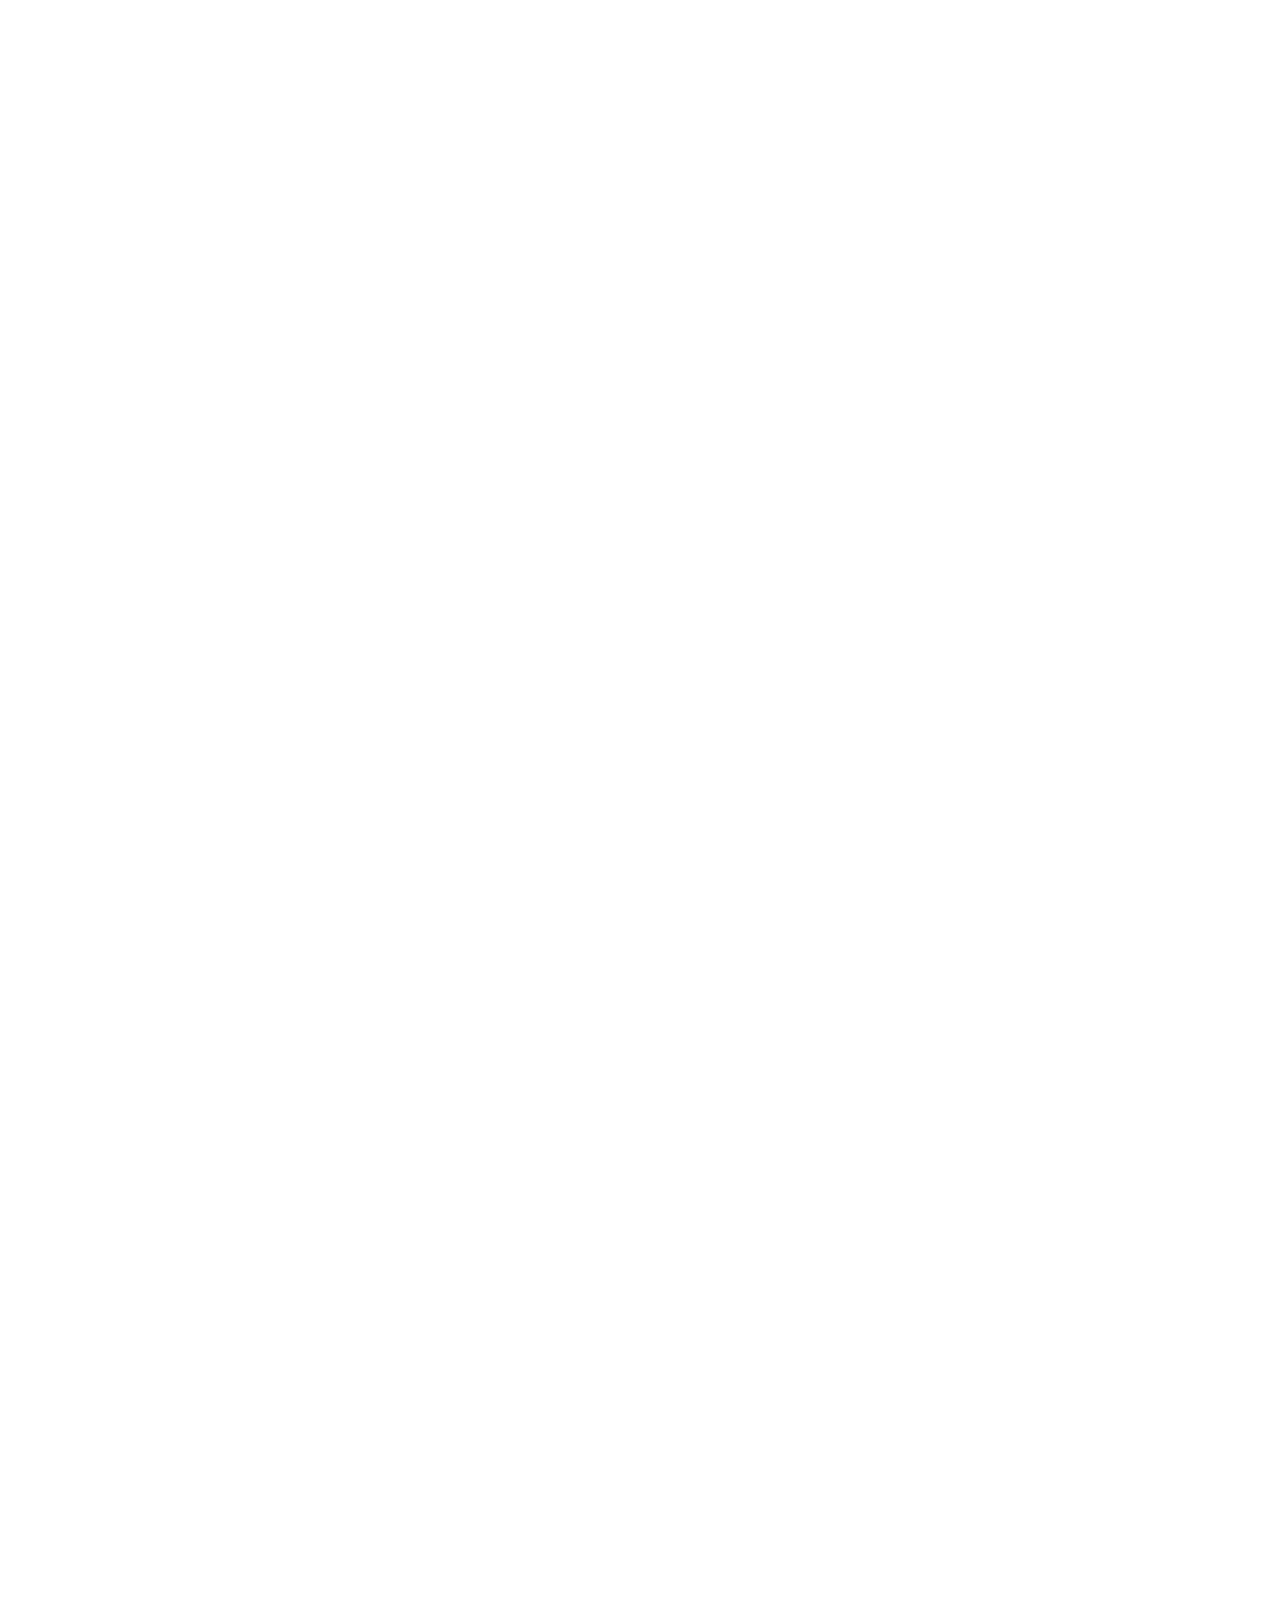
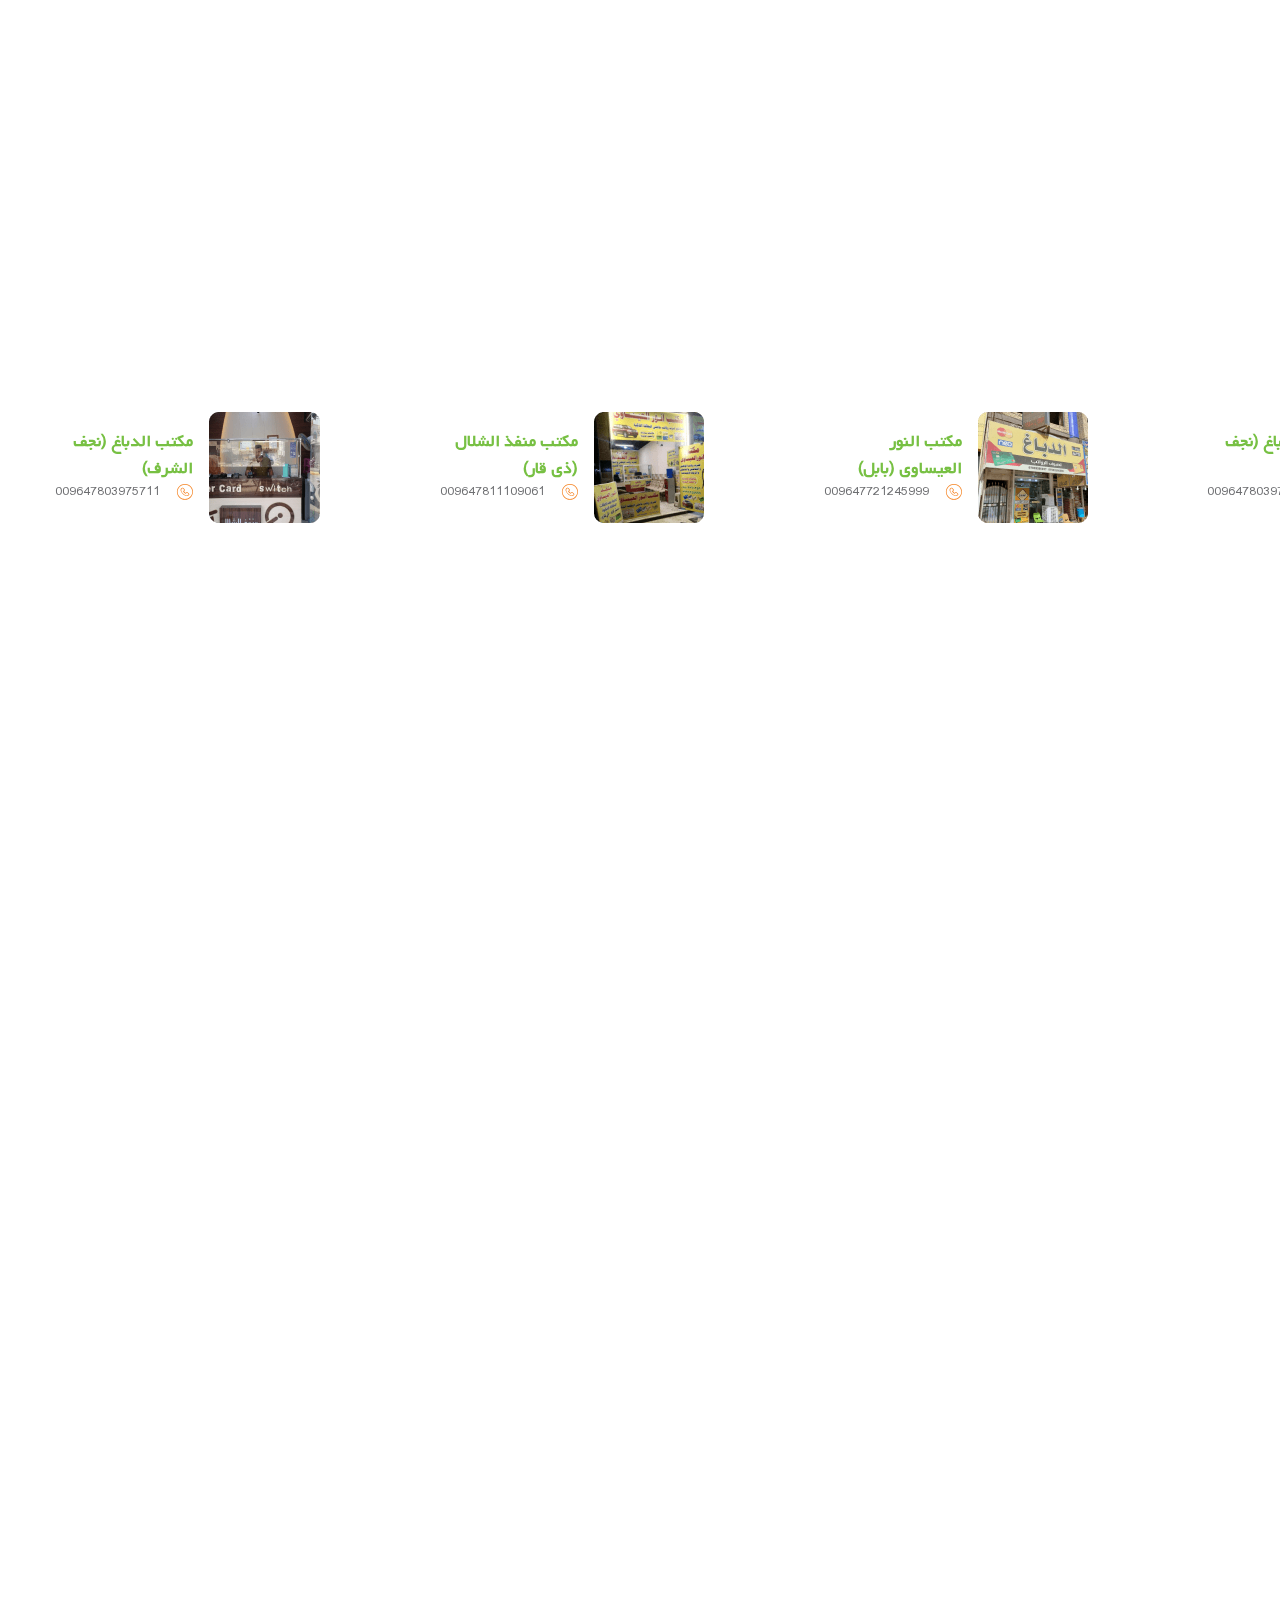
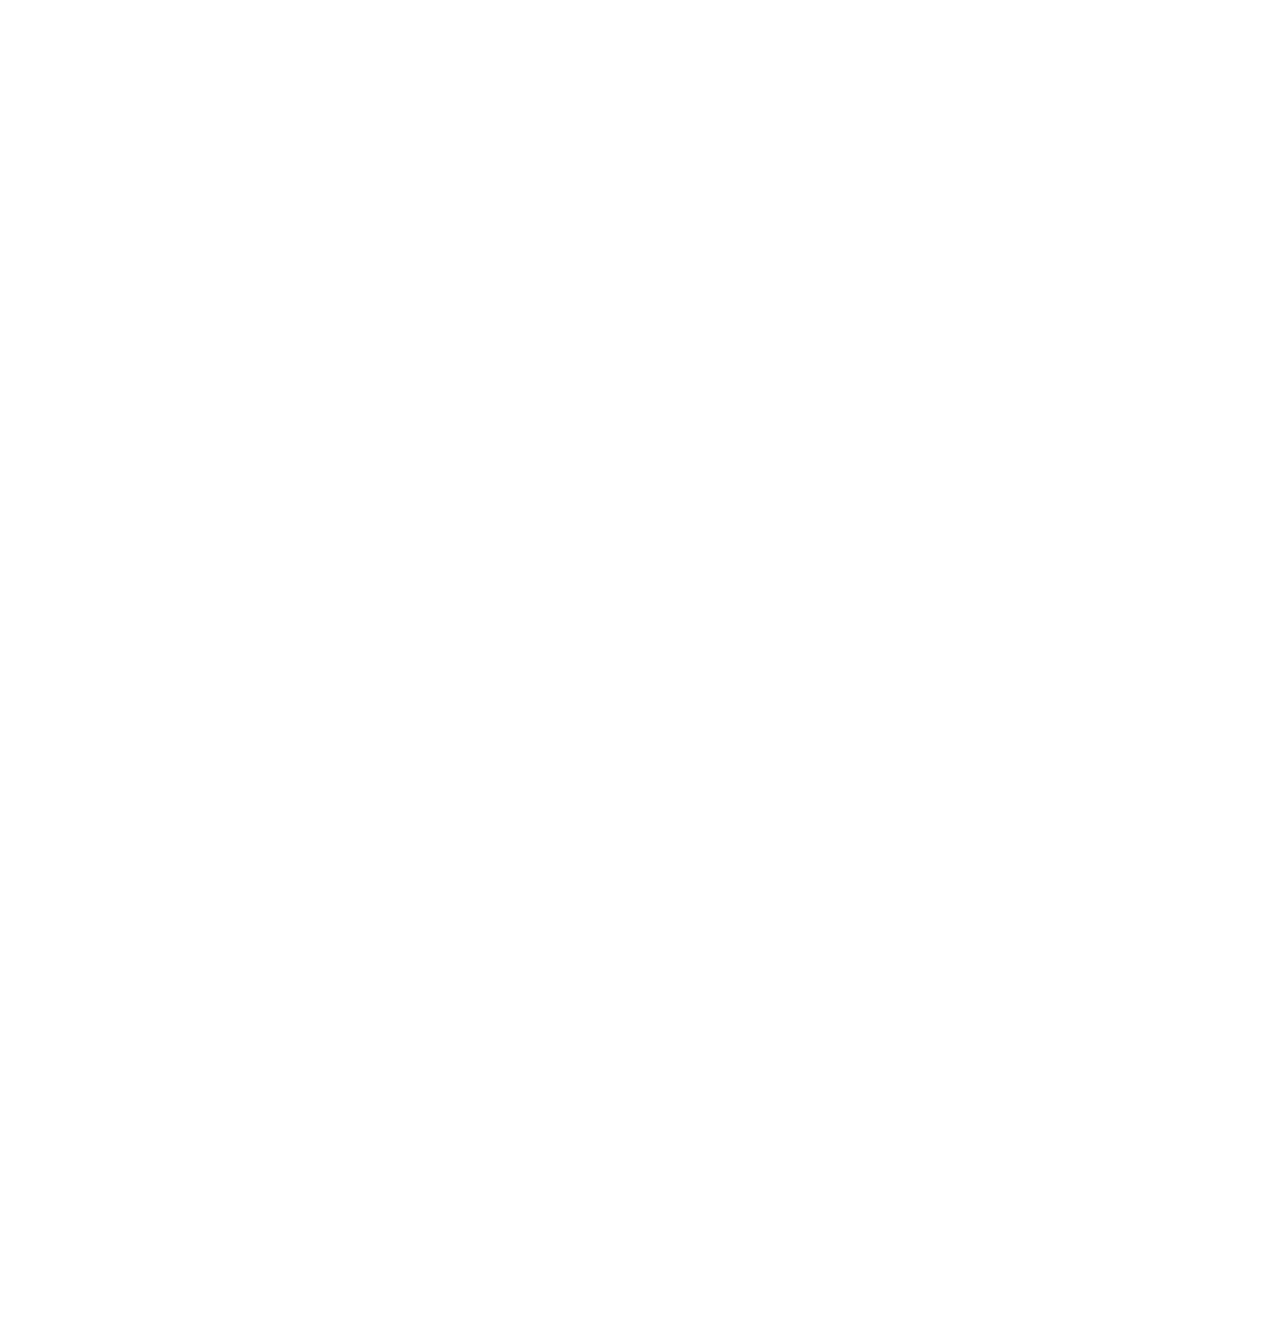
==== commit aa938f43: "added width to body to fix a bug that page is showing left side of nothing" ====
--- a/index.html
+++ b/index.html
@@ -21,7 +21,19 @@
     <!--Title Of Page-->
     <title>اپلیکیشن نیوکاش | newCash App</title>
 </head>
-<body translate="no" dir="rtl" class="ovx-hidden">
+<body translate="no" dir="rtl" class="ovx-hidden w-100vw">
+<!--Mobile Nav-->
+<nav>
+    <!--Top Side-->
+    <div>
+        <img src="assets/base/img/img-logo-typo.png" class="dv-header-logo-img" alt="نیوکاش">
+        <button>
+            <svg width="15" height="26" viewBox="0 0 15 26" fill="none" xmlns="http://www.w3.org/2000/svg">
+                <path fill-rule="evenodd" clip-rule="evenodd" d="M3.607 13L15 24.2633L13.1497 26L-1.72453e-06 13L13.1497 1.74559e-06L15 1.73667L3.607 13Z" fill="#6D6E71"/>
+            </svg>
+        </button>
+    </div>
+</nav>
 <!--Support Btn Holder-->
 <div class="fixed-top d-flex ai-end p-2 jc-end pointer-event-none support-btn-holder">
     <button class="aspect-ratio support-btn pointer-event-visible circle border-0 bg-orange shadow transition p-1 mq-991-w-100 mq-991-aspect-ratio-rectangular mq-991-rounded-pill mq-327-p-dot-5">
--- a/assets/base/css/style.css
+++ b/assets/base/css/style.css
@@ -180,6 +180,7 @@
 .text-blue {color: #55C8E8;}
 .fs-20 {font-size: 20px;}
 .ovx-hidden {overflow-x: hidden;}
+.w-100vw {width: 100vw !important;}
 .third-sections-swiper > .swiper-button-next, .third-sections-swiper > .swiper-button-prev {
     top: 45% !important;
     width: 10px;
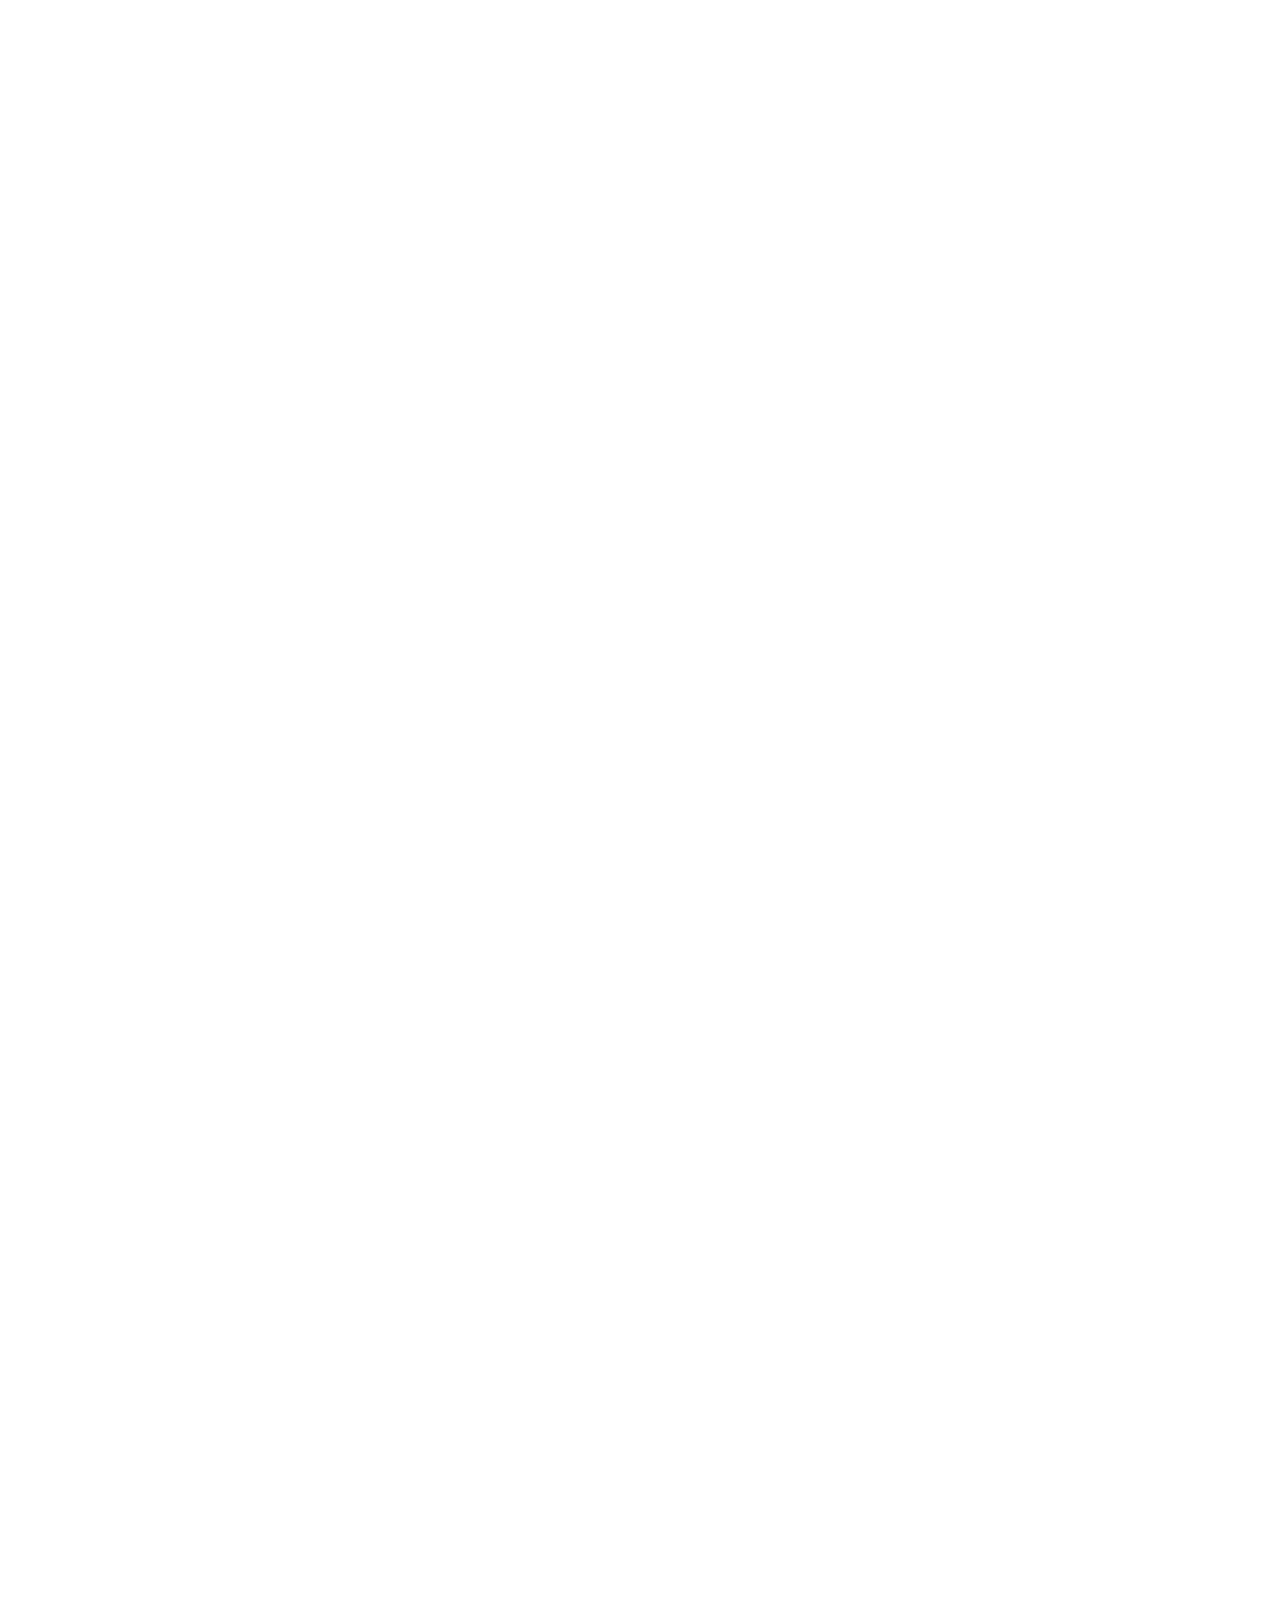
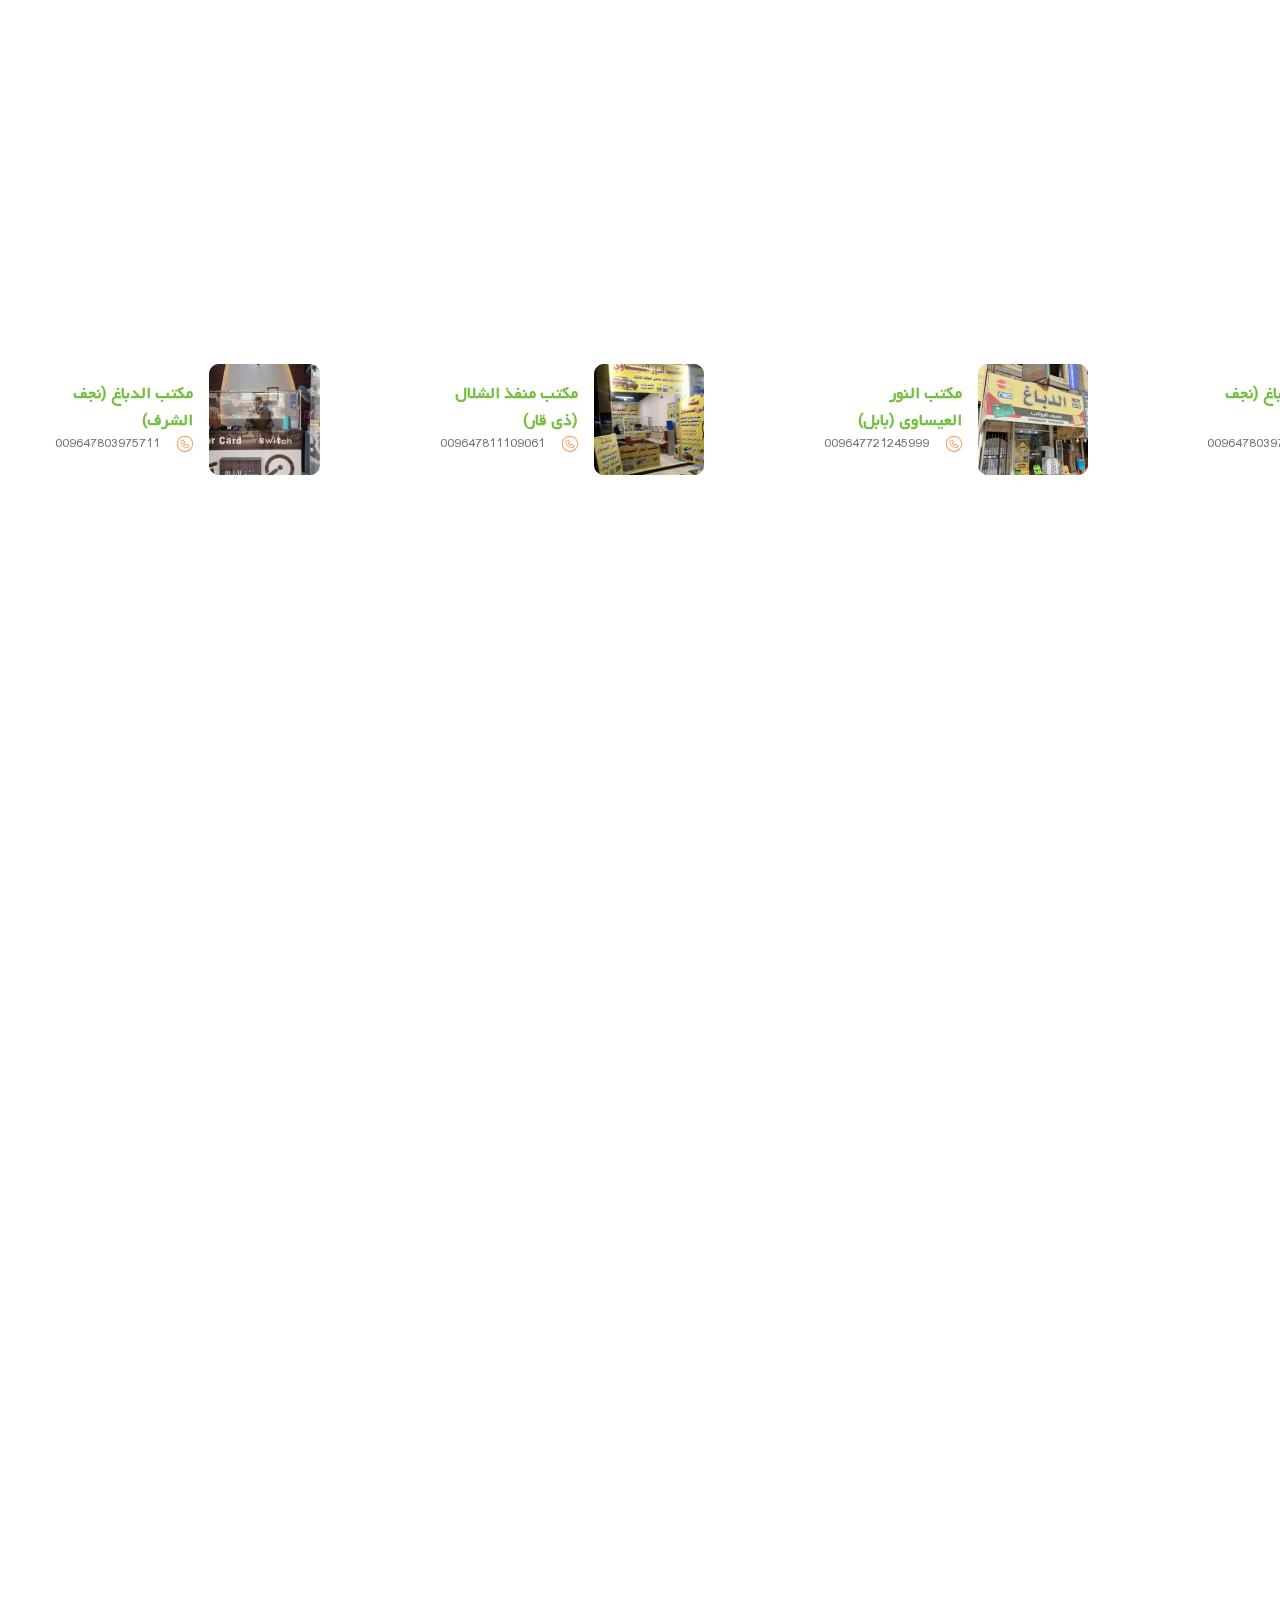
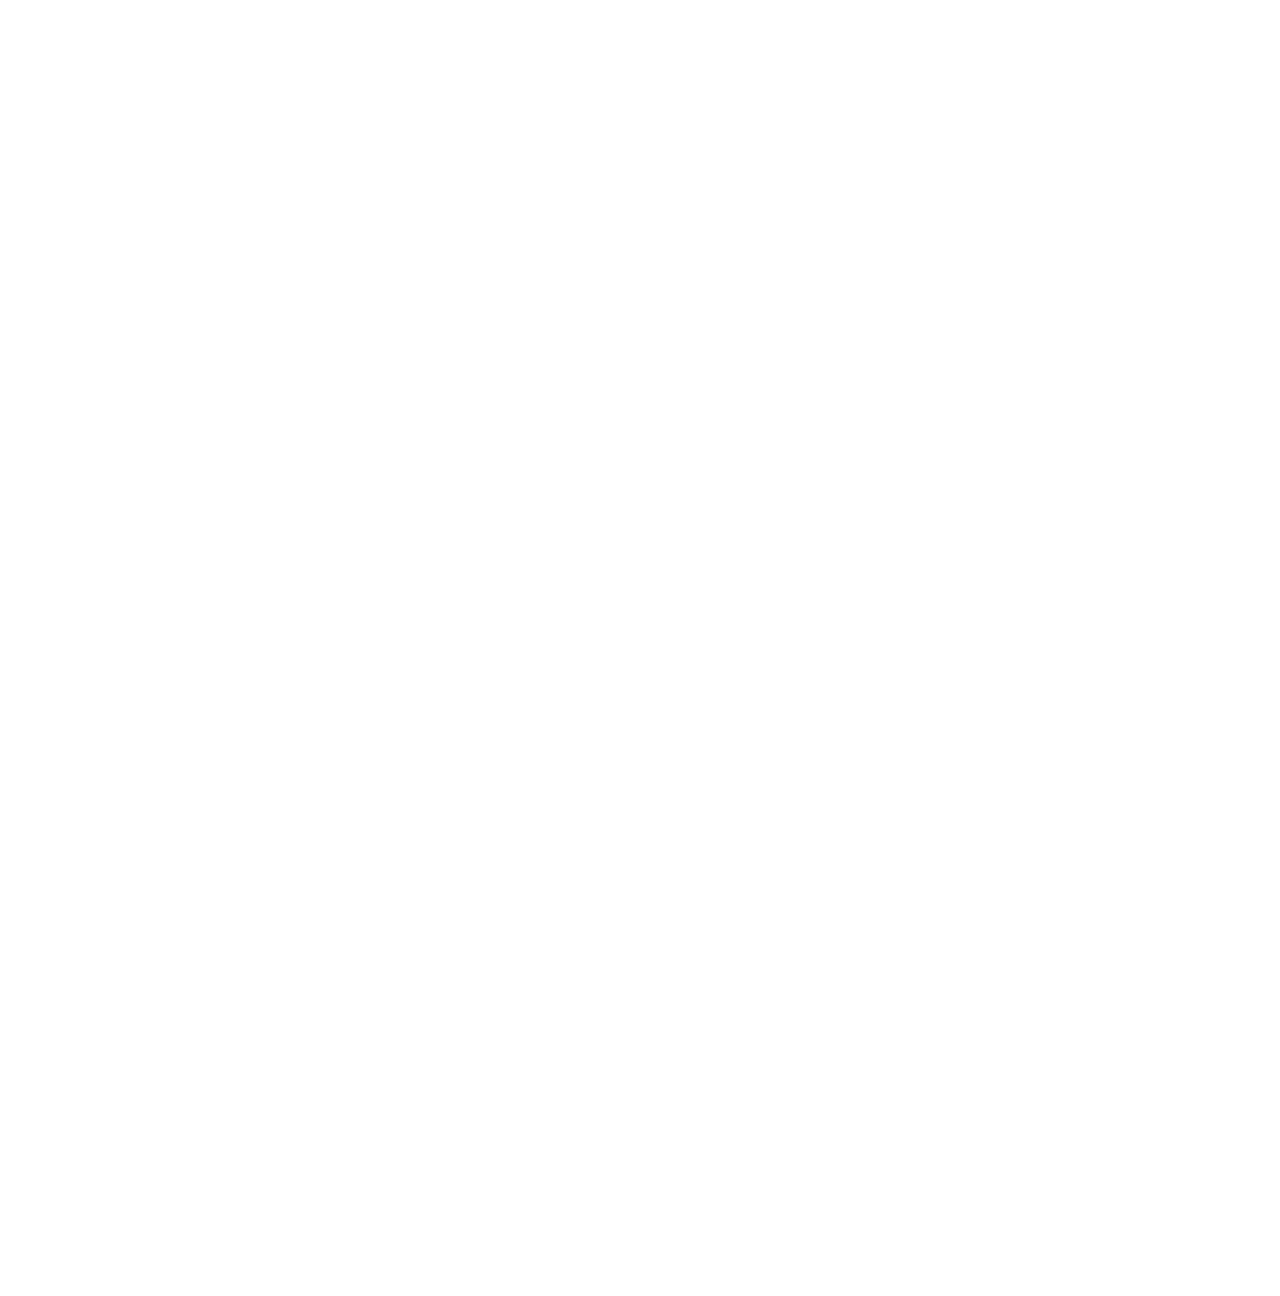
==== commit bdc807b0: "added mobile nav" ====
--- a/index.html
+++ b/index.html
@@ -23,15 +23,22 @@
 </head>
 <body translate="no" dir="rtl" class="ovx-hidden w-100vw">
 <!--Mobile Nav-->
-<nav>
+<nav class="fixed-top shadow w-100 z-index-1002 w-75 p-1 h-100 ov-scroll scroll-hidden inset-auto" data-opened="true" id="mobile-nav">
     <!--Top Side-->
-    <div>
+    <div class="w-100 h-50 d-inline-flex jc-sb">
         <img src="assets/base/img/img-logo-typo.png" class="dv-header-logo-img" alt="نیوکاش">
-        <button>
+        <button class="bg-none border-0 h-0 p-1">
             <svg width="15" height="26" viewBox="0 0 15 26" fill="none" xmlns="http://www.w3.org/2000/svg">
                 <path fill-rule="evenodd" clip-rule="evenodd" d="M3.607 13L15 24.2633L13.1497 26L-1.72453e-06 13L13.1497 1.74559e-06L15 1.73667L3.607 13Z" fill="#6D6E71"/>
             </svg>
         </button>
+    </div>
+    <!--Bottom Side-->
+    <div class="w-100 h-50 d-flex flex-d-c nav-links mb-5">
+        <a class="w-100" href="#"><button class="w-100 bg-none bb-black transition hover-bb-orange hover-text-orange hover-fw-bold text-right p-1 border-0 fs-20 ff-yekan fw-light">خدمات</button></a>
+        <a class="w-100" href="#"><button class="w-100 bg-none bb-black transition hover-bb-orange hover-text-orange hover-fw-bold text-right p-1 border-0 fs-20 ff-yekan fw-light">نماینده ها</button></a>
+        <a class="w-100 active" href="faq.html"><button class="w-100 bg-none bb-black hover-bb-orange transition hover-text-orange hover-fw-bold text-right p-1 border-0 fs-20 ff-yekan fw-light">سوالات متداول</button></a>
+        <a class="w-100" href="#"><button class="w-100 bg-none transition hover-text-orange hover-fw-bold text-right p-1 border-0 fs-20 ff-yekan fw-light">درباره ما</button></a>
     </div>
 </nav>
 <!--Support Btn Holder-->
--- a/assets/base/css/style.css
+++ b/assets/base/css/style.css
@@ -164,7 +164,8 @@
 .scroll-x-hidden {overflow-x: hidden;}
 .header {height: 90px !important;}
 .header.scrolled > ul > li.active {font-weight: bold;}
-.header.scrolled > ul > li.active > a{color: var(--orange);border-bottom-color: var(--orange);}
+.header.scrolled > ul > li.active > a, .nav-links > a.active button {color: var(--orange);border-bottom-color: var(--orange);}
+.nav-links > a.active button {font-weight: bold;}
 .header.scrolled {box-shadow: 0 0 30px rgba(0,0,0,.2);border-bottom-color: rgba(0, 0, 0, 0.1);}
 .first-section-main h1:first-of-type{font-size: 4vw;}
 .first-section-main h1:nth-of-type(2){font-size: 3.5vw;}
@@ -181,6 +182,12 @@
 .fs-20 {font-size: 20px;}
 .ovx-hidden {overflow-x: hidden;}
 .w-100vw {width: 100vw !important;}
+.inset-auto {inset: auto;}
+#mobile-nav {background-color: #D9D9D9;display:none;}
+#mobile-nav[data-opened='true'] {left: 25%;}
+#mobile-nav[data-opened='false'] {left: 100%;}
+.h-50 {height: 50%;}
+.h-0 {height: 0;}
 .third-sections-swiper > .swiper-button-next, .third-sections-swiper > .swiper-button-prev {
     top: 45% !important;
     width: 10px;
@@ -212,6 +219,7 @@
 
 /*Media Querys*/
 @media (max-width: 991px) {
+    #mobile-nav {display: block;}
     section:not(#services-sect), header, .support-btn-holder, footer {padding: 1rem !important;}
     #services-sect > main > ul {padding: 1rem;}
     .first-section-swiper {aspect-ratio: 0/0 !important;height: auto;}
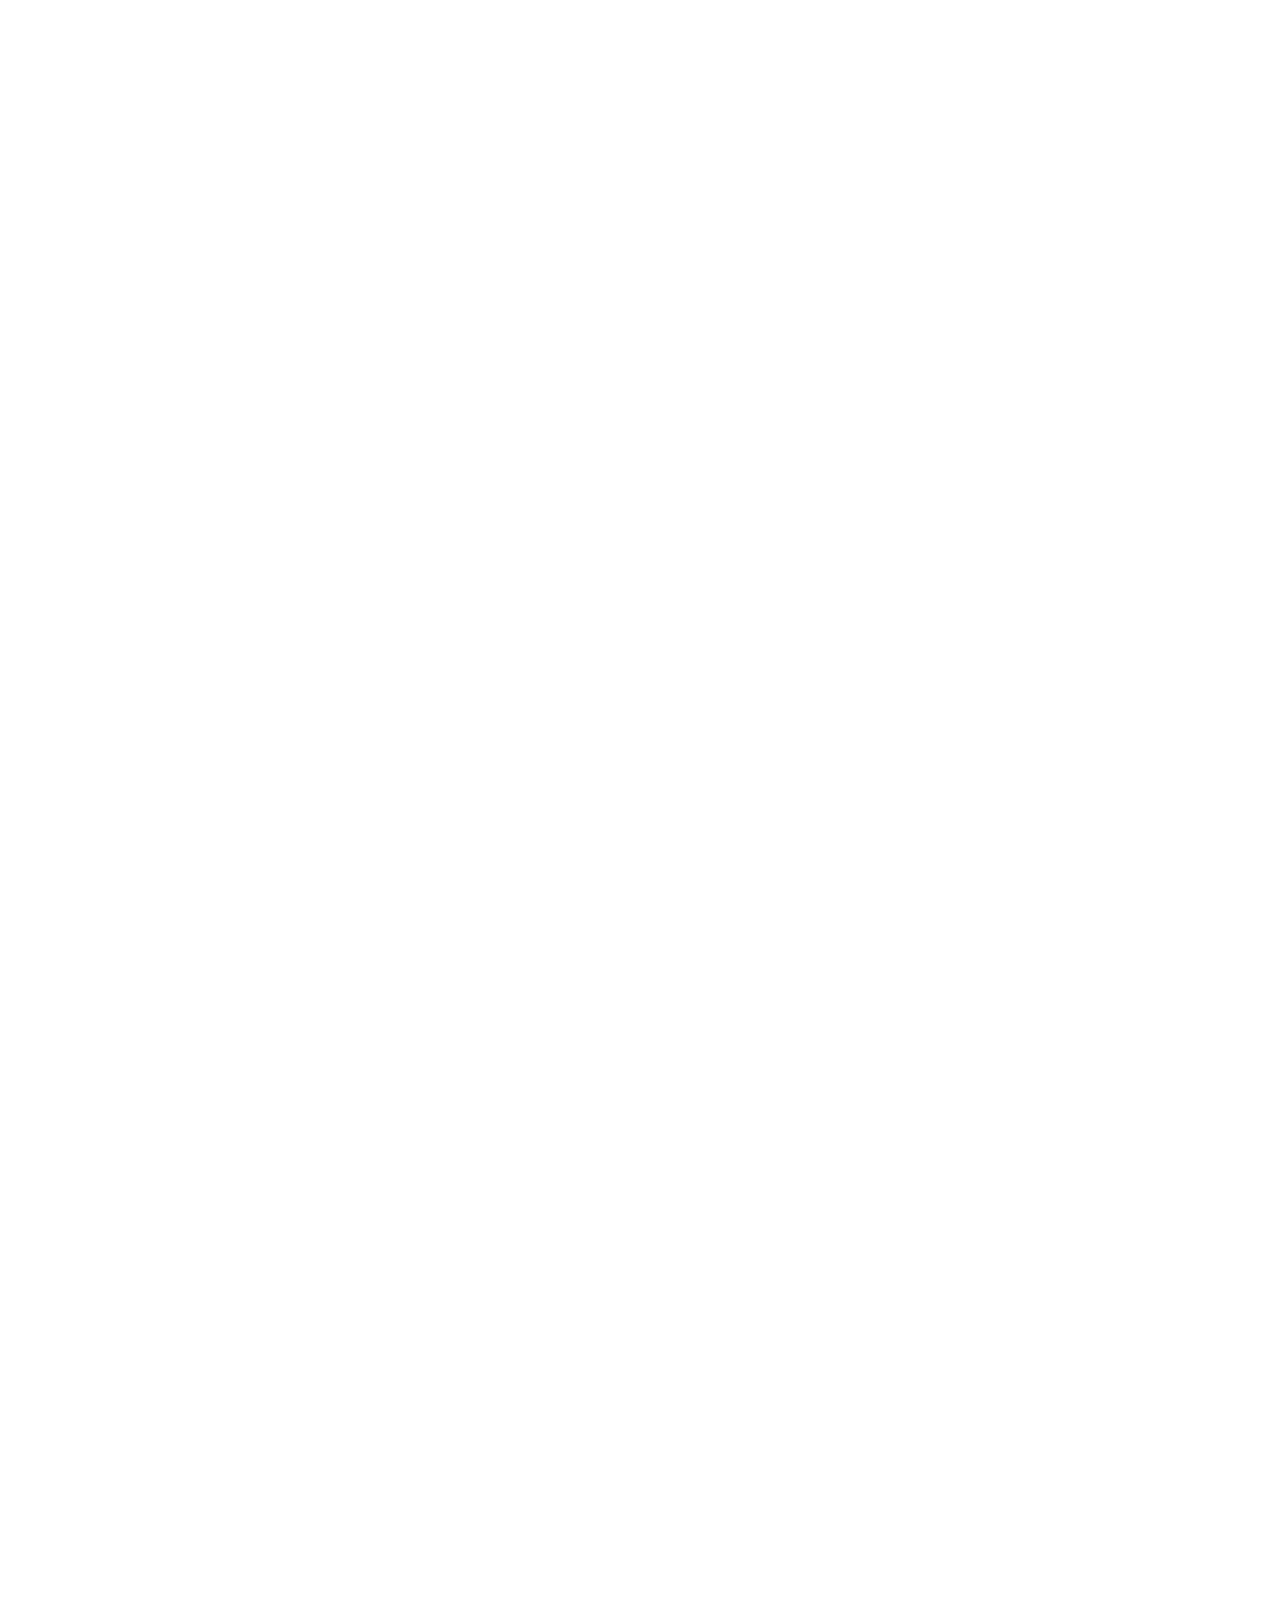
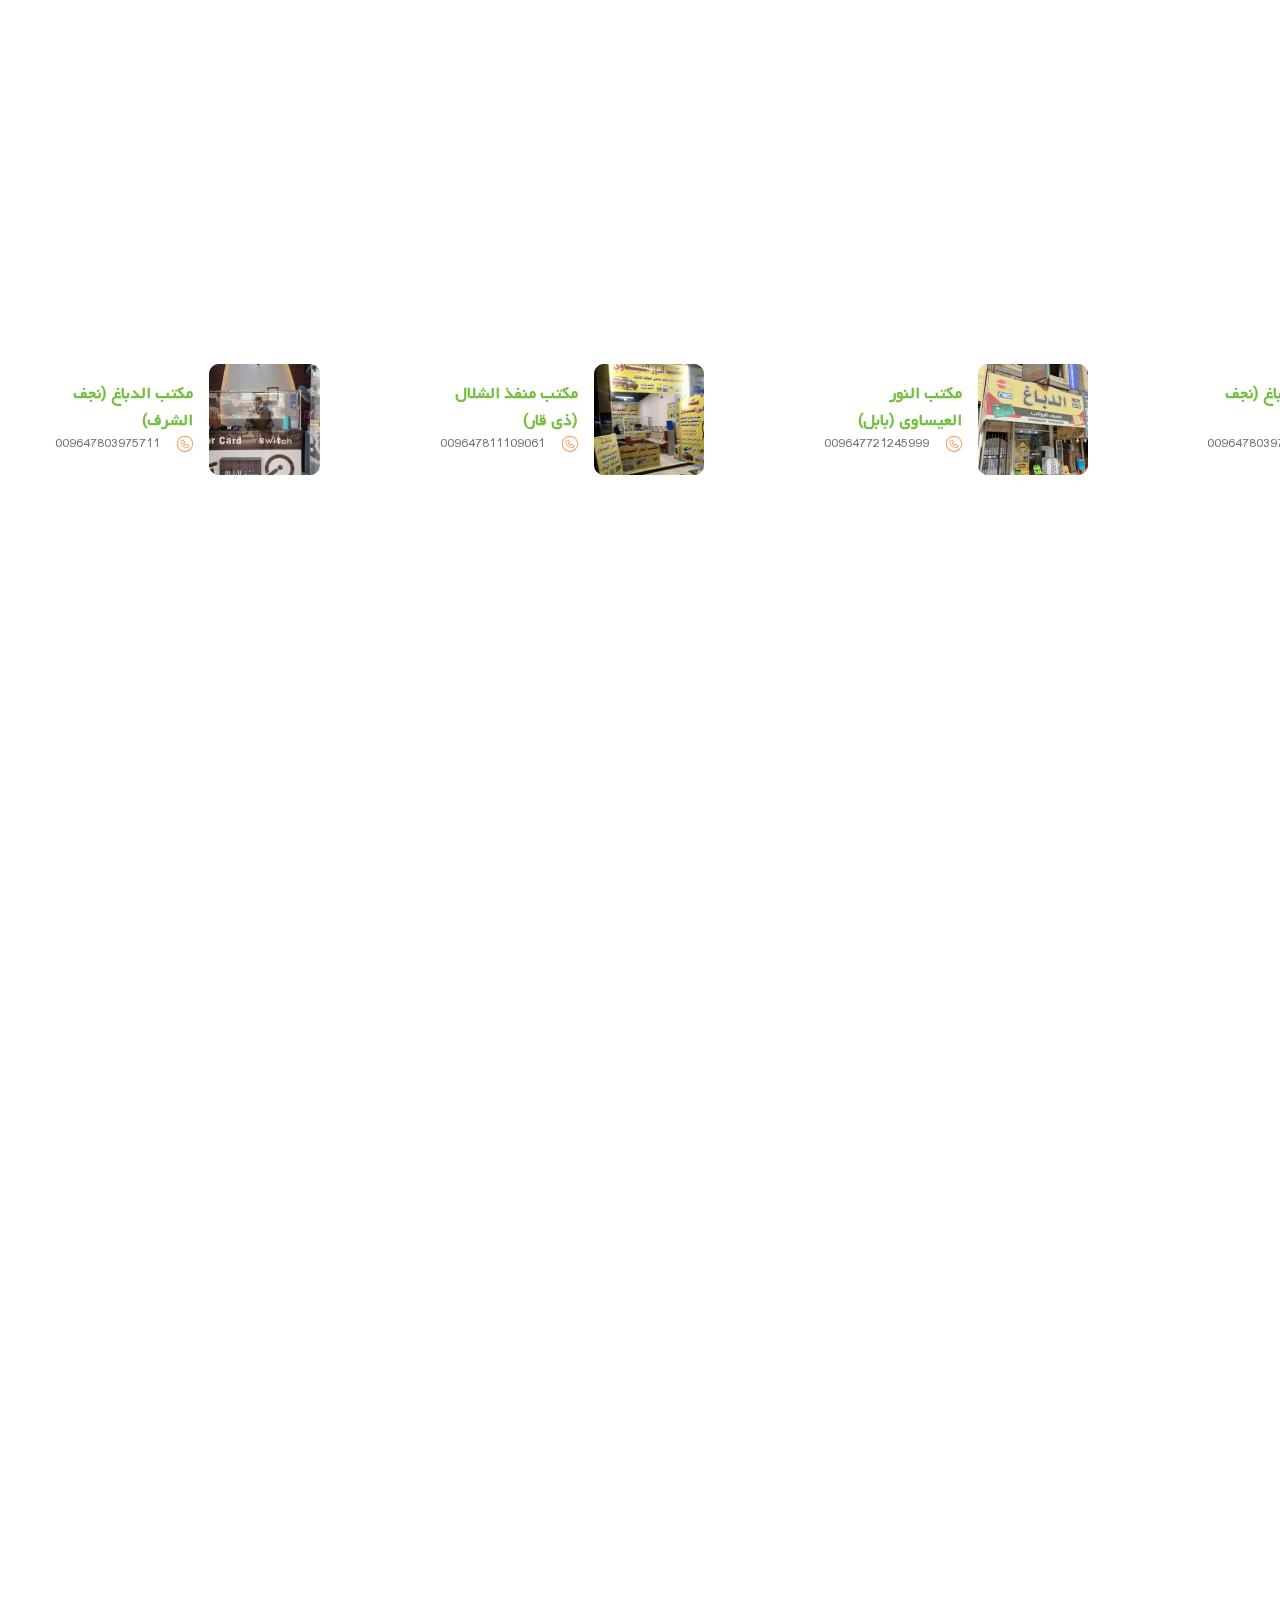
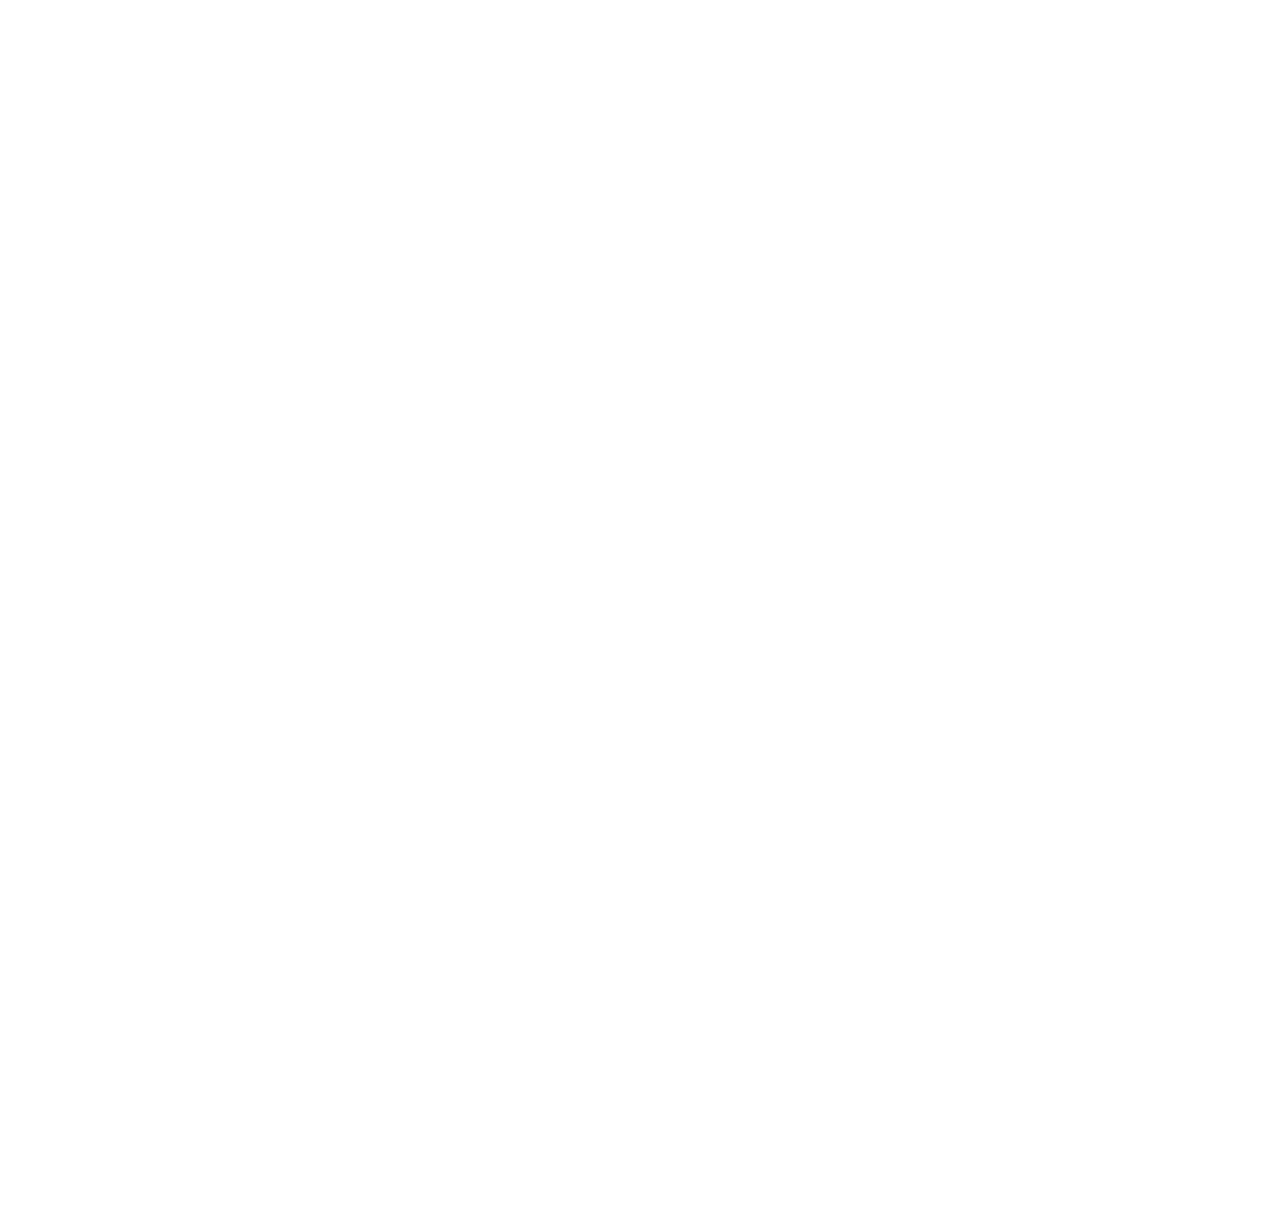
==== commit 70941ca5: "changed style of margin bottom in footer of home page to media query" ====
--- a/index.html
+++ b/index.html
@@ -23,11 +23,11 @@
 </head>
 <body translate="no" dir="rtl" class="ovx-hidden w-100vw">
 <!--Mobile Nav-->
-<nav class="fixed-top shadow w-100 z-index-1002 w-75 p-1 h-100 ov-scroll scroll-hidden inset-auto" data-opened="true" id="mobile-nav">
+<nav class="fixed-top shadow w-100 z-index-1002 w-75 p-1 h-100 ov-scroll scroll-hidden inset-auto transition" data-opened="false" id="mobile-nav">
     <!--Top Side-->
     <div class="w-100 h-50 d-inline-flex jc-sb">
         <img src="assets/base/img/img-logo-typo.png" class="dv-header-logo-img" alt="نیوکاش">
-        <button class="bg-none border-0 h-0 p-1">
+        <button class="bg-none border-0 p-1 h-50px" id="nav-closer">
             <svg width="15" height="26" viewBox="0 0 15 26" fill="none" xmlns="http://www.w3.org/2000/svg">
                 <path fill-rule="evenodd" clip-rule="evenodd" d="M3.607 13L15 24.2633L13.1497 26L-1.72453e-06 13L13.1497 1.74559e-06L15 1.73667L3.607 13Z" fill="#6D6E71"/>
             </svg>
@@ -56,7 +56,7 @@
     <header class="fixed-top bg-white transition bb-transparent w-100 prl-4 ptb-2 header" id="header">
         <ul class="d-inline-flex w-100 jc-sb ai-center">
             <li class="mq-991-d-none"><a href="index.html"><img src="assets/base/img/img-logo-typo.png" class="dv-header-logo-img" alt="نیوکاش"></a></li>
-            <li class="d-none mq-991-d-block">
+            <li class="d-none mq-991-d-block" id="nav-toggle">
                 <button class="bg-green border-0 text-white transition circle aspect-ratio bg-green d-flex jc-center ai-center nav-toggle">
                     <svg xmlns="http://www.w3.org/2000/svg" width="16" height="16" fill="currentColor" viewBox="0 0 16 16">
                         <path fill-rule="evenodd" d="M2.5 12a.5.5 0 0 1 .5-.5h10a.5.5 0 0 1 0 1H3a.5.5 0 0 1-.5-.5zm0-4a.5.5 0 0 1 .5-.5h10a.5.5 0 0 1 0 1H3a.5.5 0 0 1-.5-.5zm0-4a.5.5 0 0 1 .5-.5h10a.5.5 0 0 1 0 1H3a.5.5 0 0 1-.5-.5z"/>
@@ -70,13 +70,6 @@
             <li class="d-inline-flex ai-center jc-end w-10">
                 <a class="ml-1" href="#"><button class="lang-header-btn d-flex jc-center ai-center bg-none border-green text-green ff-yekan hover-bg-green hover-text-white circle w-100 transition">EN</button></a>
                 <a href="charge.html"><button class="charge-account-btn d-flex jc-center ai-center bg-none border-green text-green ff-yekan hover-bg-green hover-text-white rounded-pill w-100 transition">شارژ حساب</button></a>
-            </li>
-            <li class="d-none">
-                <button id="mobile-nav-toggler" class="bg-none aspect-ratio d-flex jc-center ai-center border-green text-green ff-yekan hover-bg-green hover-text-white w-100 transition p-1 rounded-dot-5">
-                    <svg xmlns="http://www.w3.org/2000/svg" width="16" height="16" fill="currentColor" viewBox="0 0 16 16">
-                        <path fill-rule="evenodd" d="M2.5 12a.5.5 0 0 1 .5-.5h10a.5.5 0 0 1 0 1H3a.5.5 0 0 1-.5-.5zm0-4a.5.5 0 0 1 .5-.5h10a.5.5 0 0 1 0 1H3a.5.5 0 0 1-.5-.5zm0-4a.5.5 0 0 1 .5-.5h10a.5.5 0 0 1 0 1H3a.5.5 0 0 1-.5-.5z"/>
-                    </svg>
-                </button>
             </li>
         </ul>
     </header>
@@ -414,7 +407,7 @@
                     <span class="transition">
                         <svg xmlns="http://www.w3.org/2000/svg" width="16" height="16" fill="currentColor" viewBox="0 0 16 16">
                             <path d="M8 15A7 7 0 1 1 8 1a7 7 0 0 1 0 14zm0 1A8 8 0 1 0 8 0a8 8 0 0 0 0 16z"/>
-                            <path d="M8 4a.5.5 0 0 1 .5.5v3h3a.5.5 0 0 1 0 1h-3v3a.5.5 0 0 1-1 0v-3h-3a.5.5 0 0 1 0-1h3v-3A.5.5 0 0 1 8 4z"/>
+                            <path d="M4 8a.5.5 0 0 1 .5-.5h7a.5.5 0 0 1 0 1h-7A.5.5 0 0 1 4 8z"/>
                         </svg>
                     </span>
                 </button>
@@ -563,7 +556,7 @@
     </main>
 </section>
 <!--Footer-->
-<footer class="bg-darker-gray p-4 text-center mb-5">
+<footer class="bg-darker-gray p-4 text-center mq-991-mb-5">
     <!--Top Side-->
     <img class="mb-3 mq-991-w-100" src="assets/base/img/footer/img-companys.png" alt="شرکت ها">
     <!--Bottom Side-->
@@ -577,10 +570,17 @@
 <script>
     // Variables
     const header = document.getElementById('header');
+    const nav = document.getElementById('mobile-nav');
+    const navToggle = document.getElementById('nav-toggle');
+    const navCloser = document.getElementById('nav-closer');
 
     // Adding Event Listener On Whole Window That Listens To Scroll And Checks Of Height Of Scrolled Part Is 0 Which Means Page Is Not Scrolled
     // Then It Removes 'scrolled' Class Name From Header. Otherwise, Adds 'scrolled' Class Name To Header
     window.addEventListener('scroll', () => window.scrollY === 0 ? header.classList.remove('scrolled') : header.classList.add('scrolled'))
+
+    // Adding Event Listener On Nav Toggle And Nav Closer That Ones Mobile Nav And Closes It.
+    navToggle.addEventListener('click', () => nav.setAttribute('data-opened', 'true'));
+    navCloser.addEventListener('click', () => nav.setAttribute('data-opened', 'false'));
 </script>
 </body>
 </html>--- a/assets/base/css/style.css
+++ b/assets/base/css/style.css
@@ -187,7 +187,7 @@
 #mobile-nav[data-opened='true'] {left: 25%;}
 #mobile-nav[data-opened='false'] {left: 100%;}
 .h-50 {height: 50%;}
-.h-0 {height: 0;}
+.h-50px {height: 50px;}
 .third-sections-swiper > .swiper-button-next, .third-sections-swiper > .swiper-button-prev {
     top: 45% !important;
     width: 10px;
@@ -265,6 +265,7 @@
     .mq-991-fs-30 {font-size: 30px !important;}
     .mq-991-p-2 {padding: 2rem;}
     .mq-991-prlb-2 {padding-right: 2rem;padding-left: 2rem;padding-bottom: 2rem;}
+    .mq-991-mb-5 {margin-bottom: 5rem;}
 }
 
 @media (max-width: 591px) {
